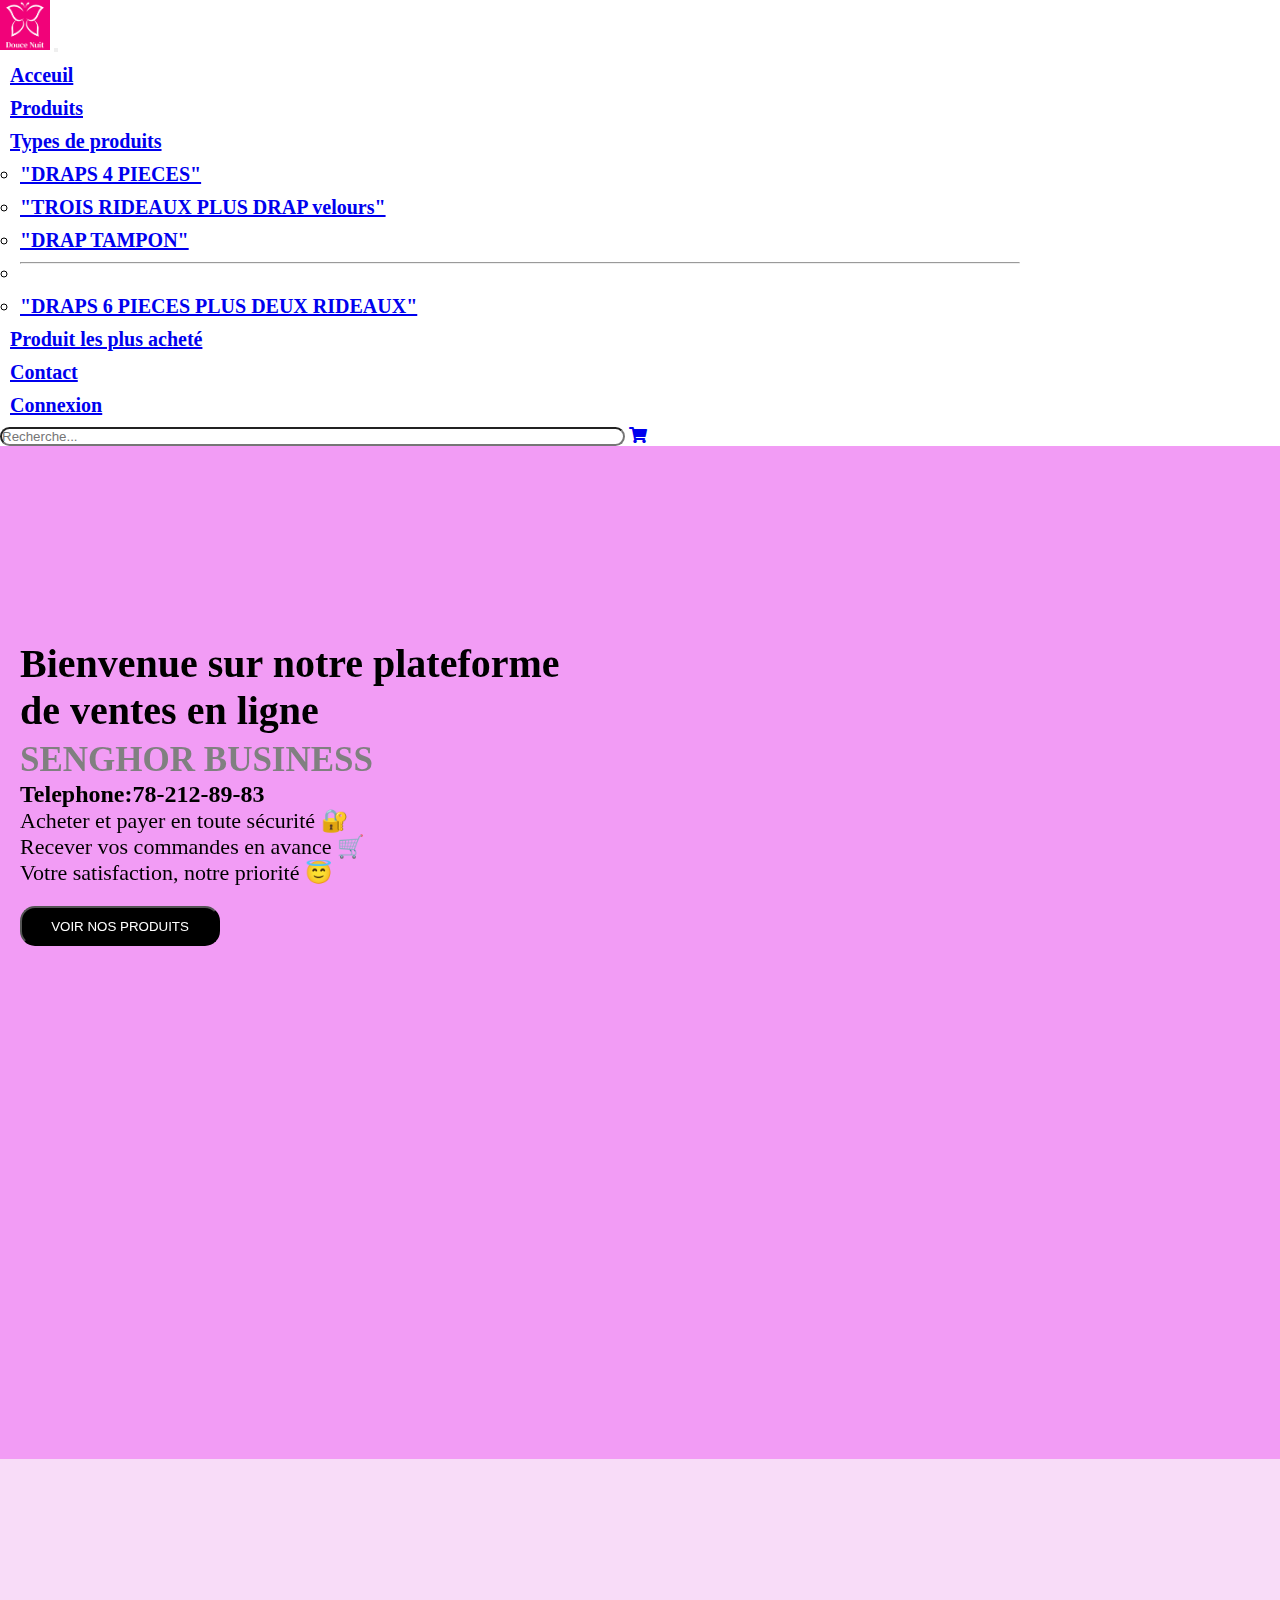
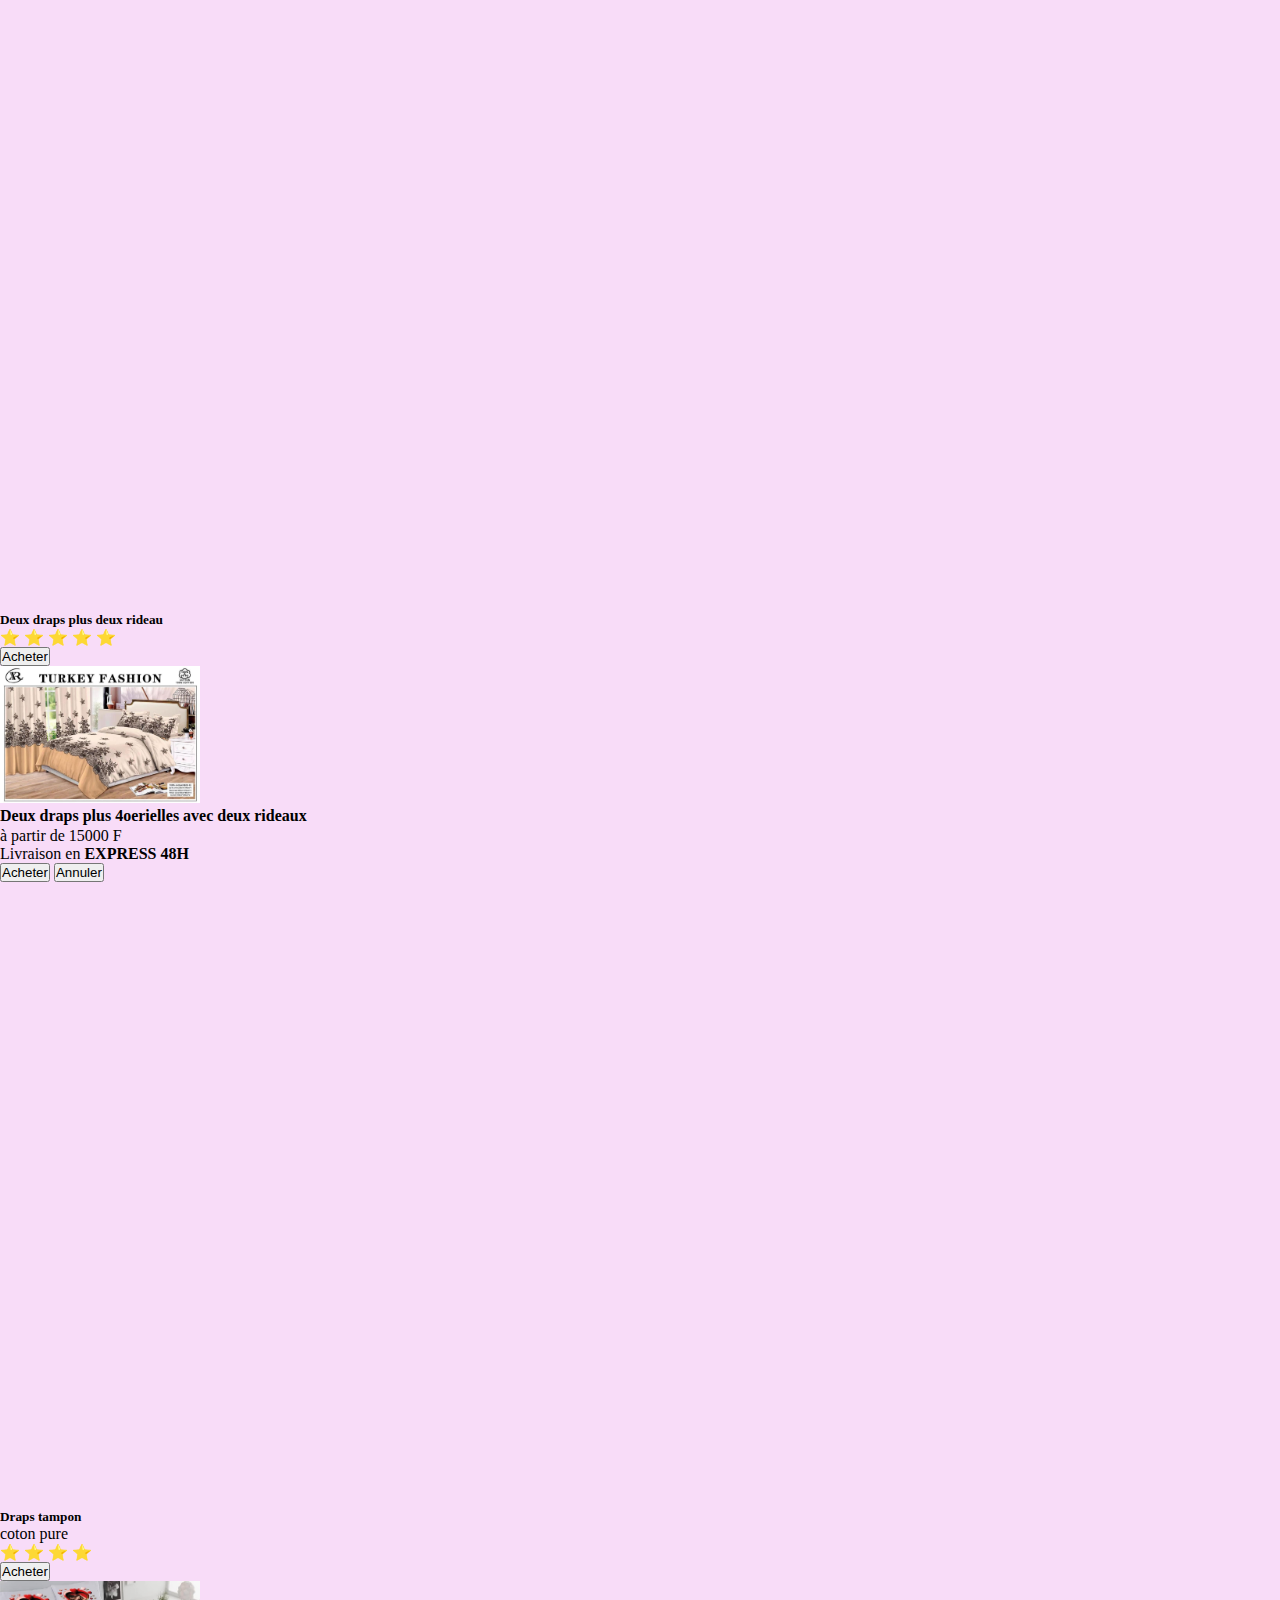
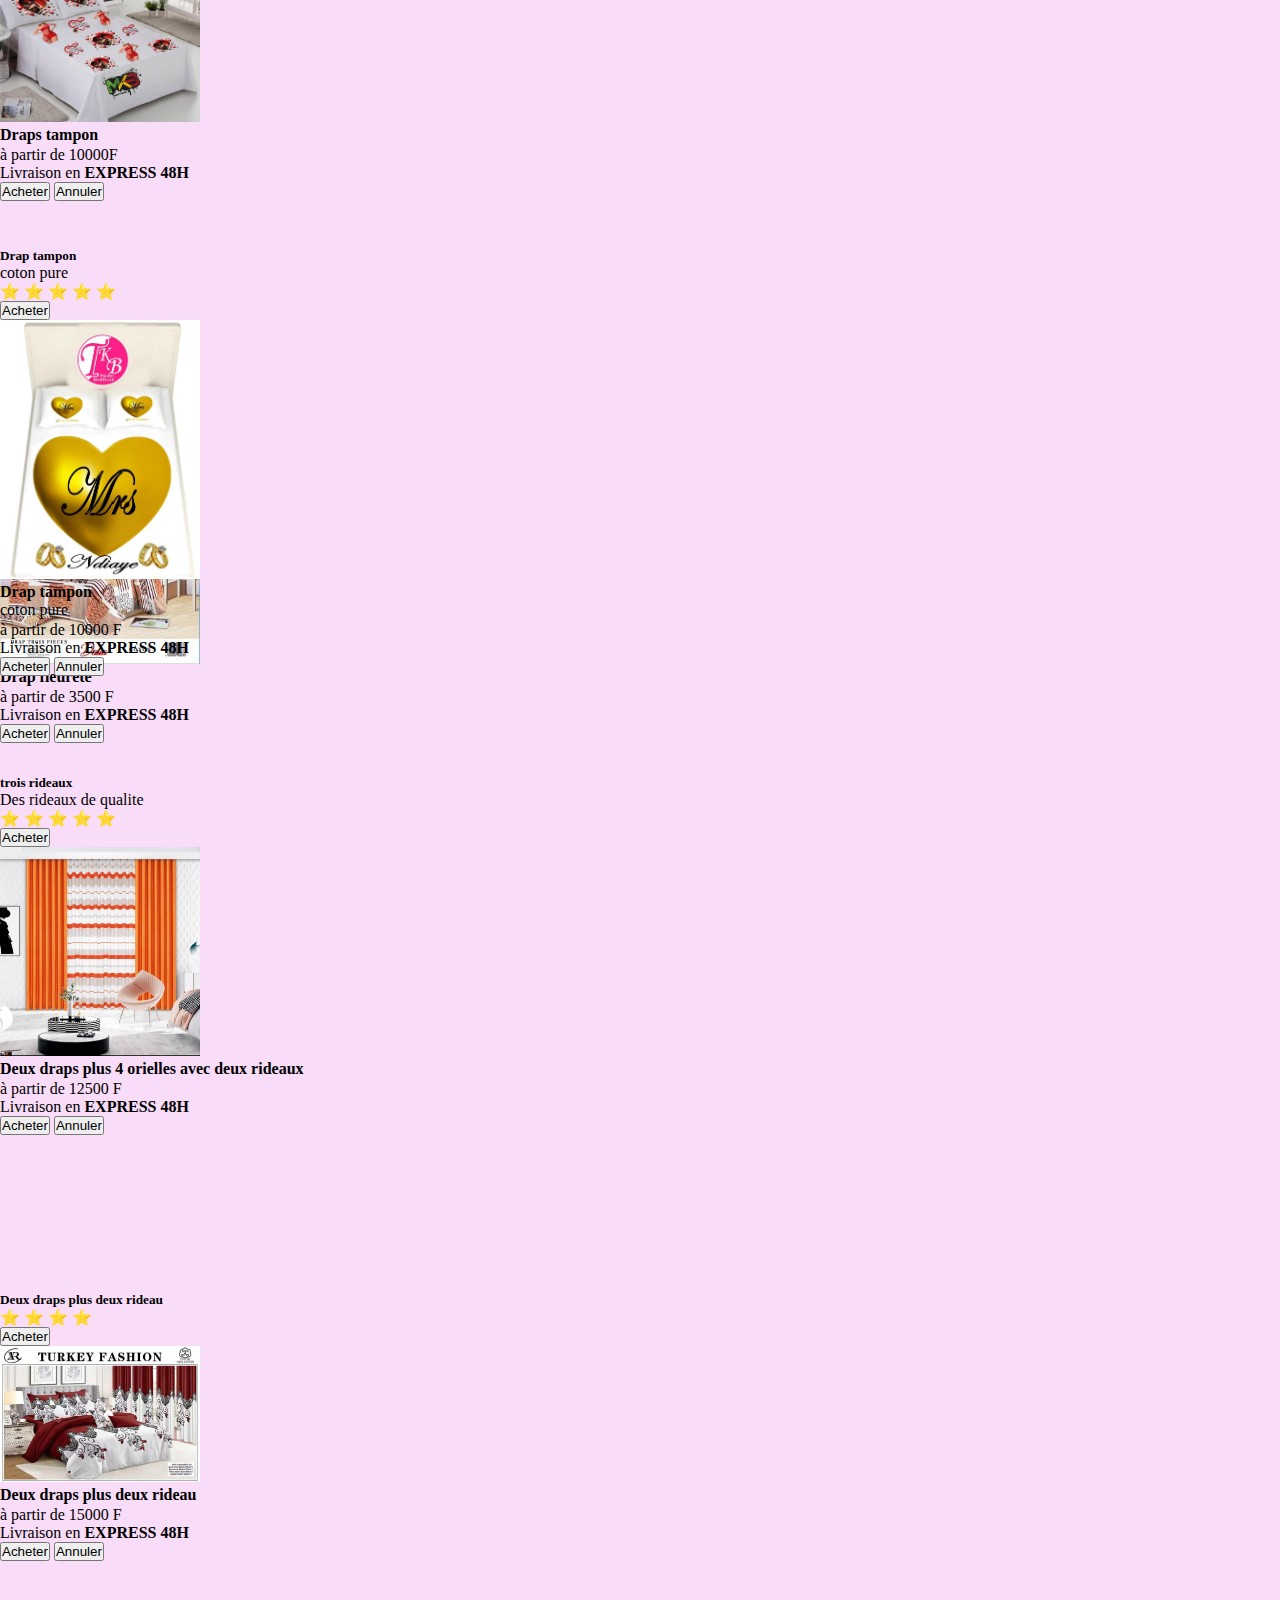
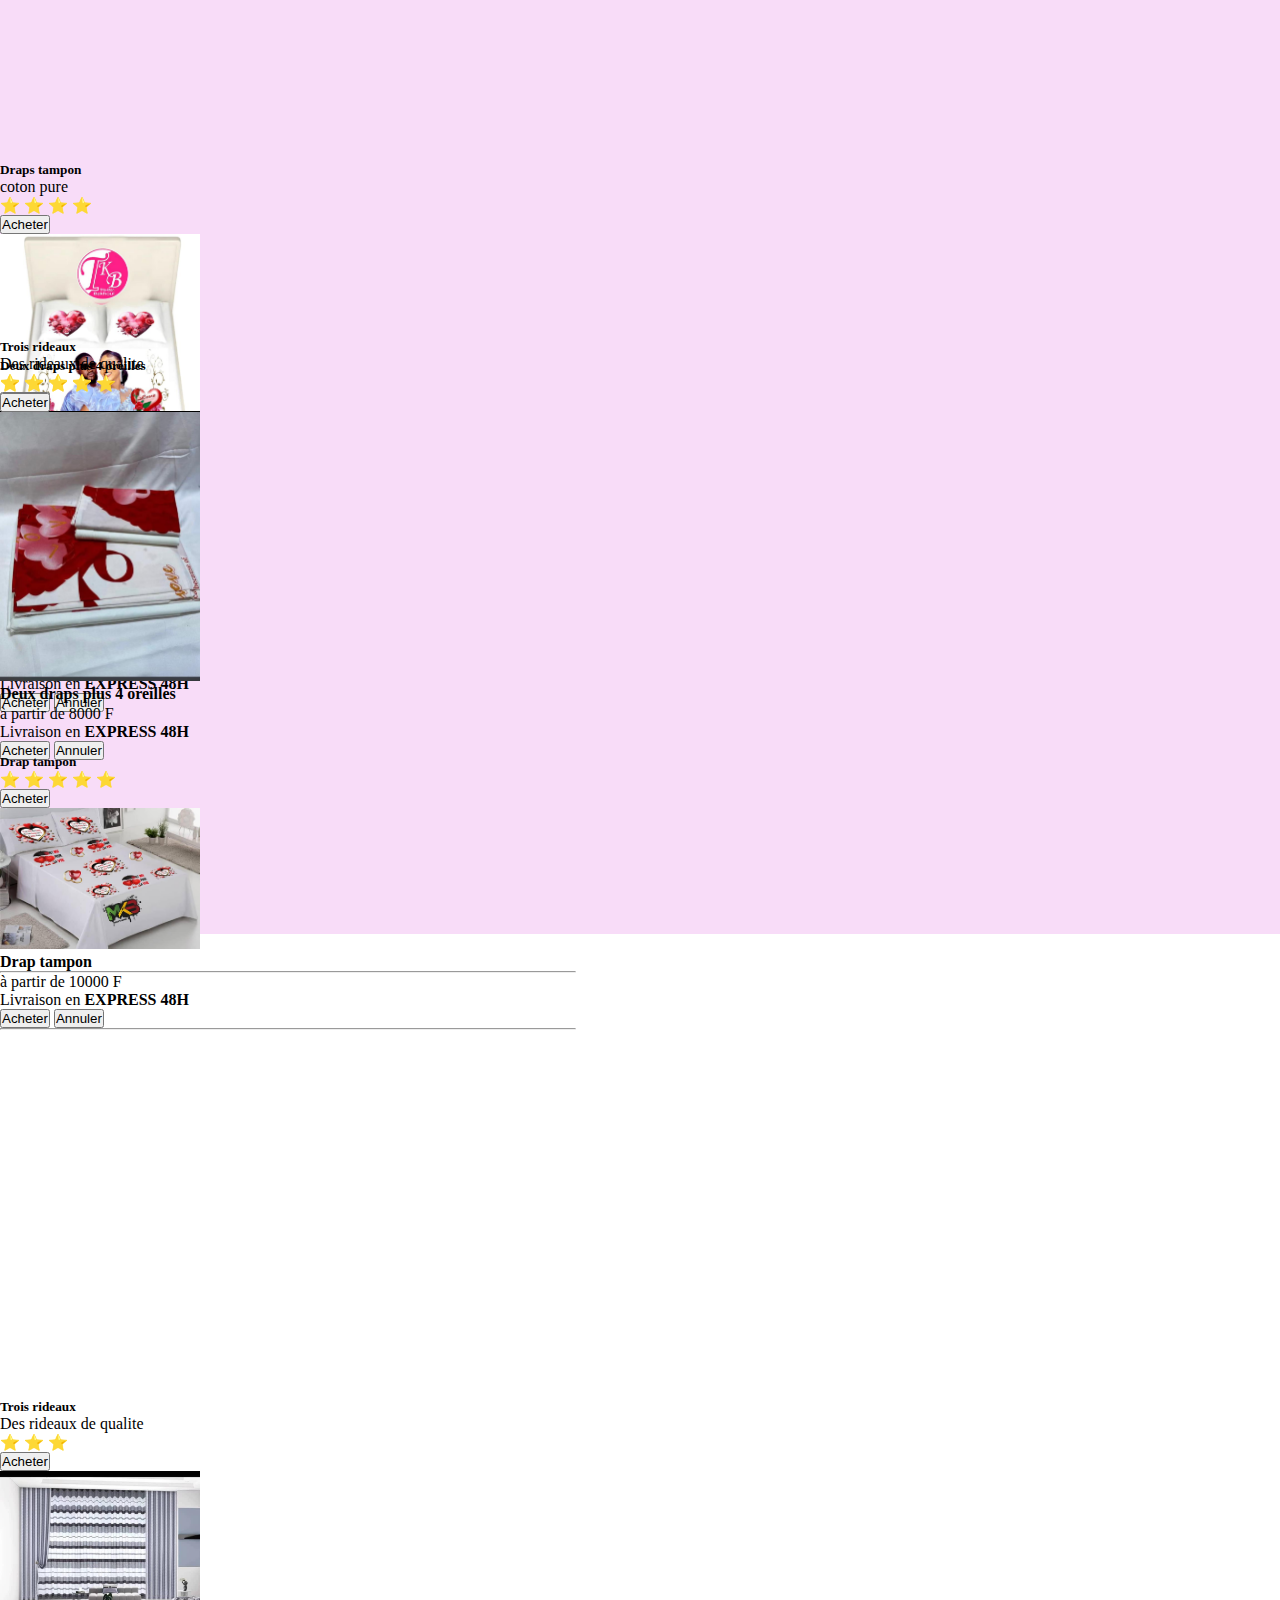
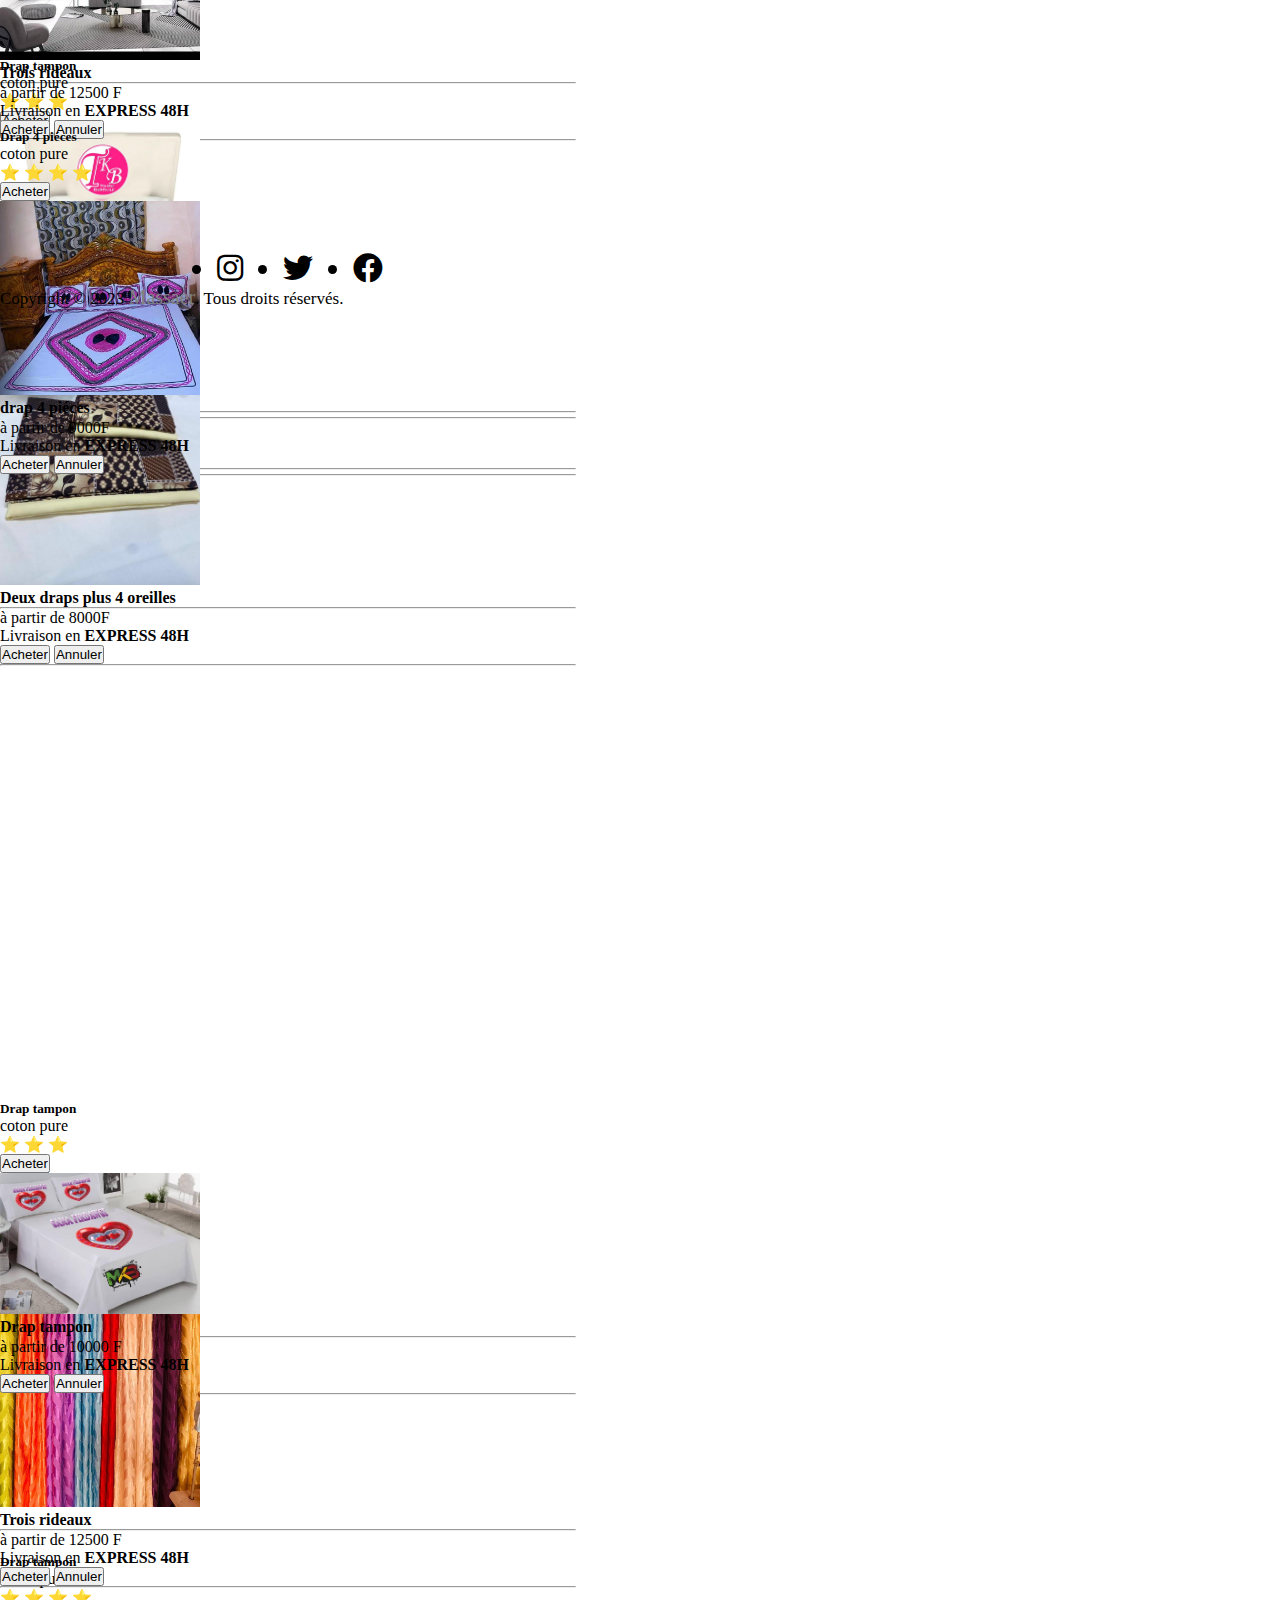
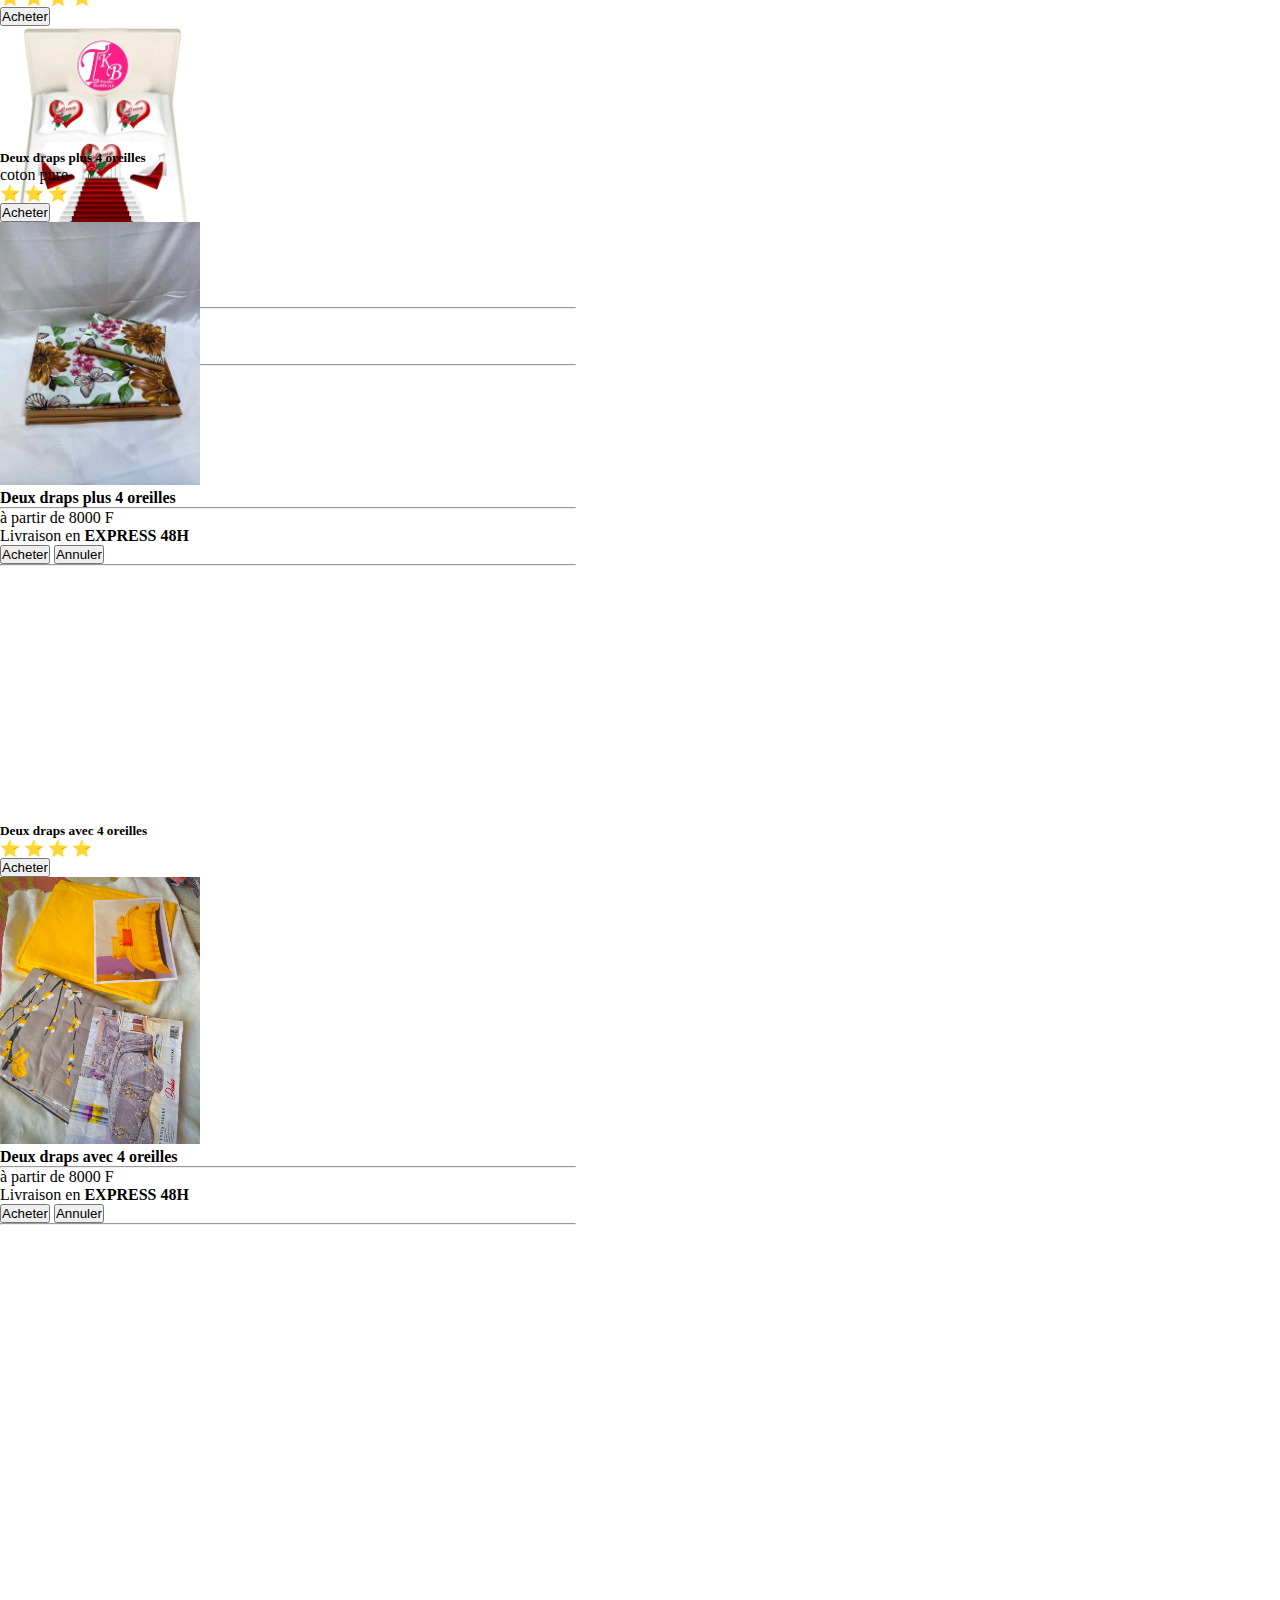
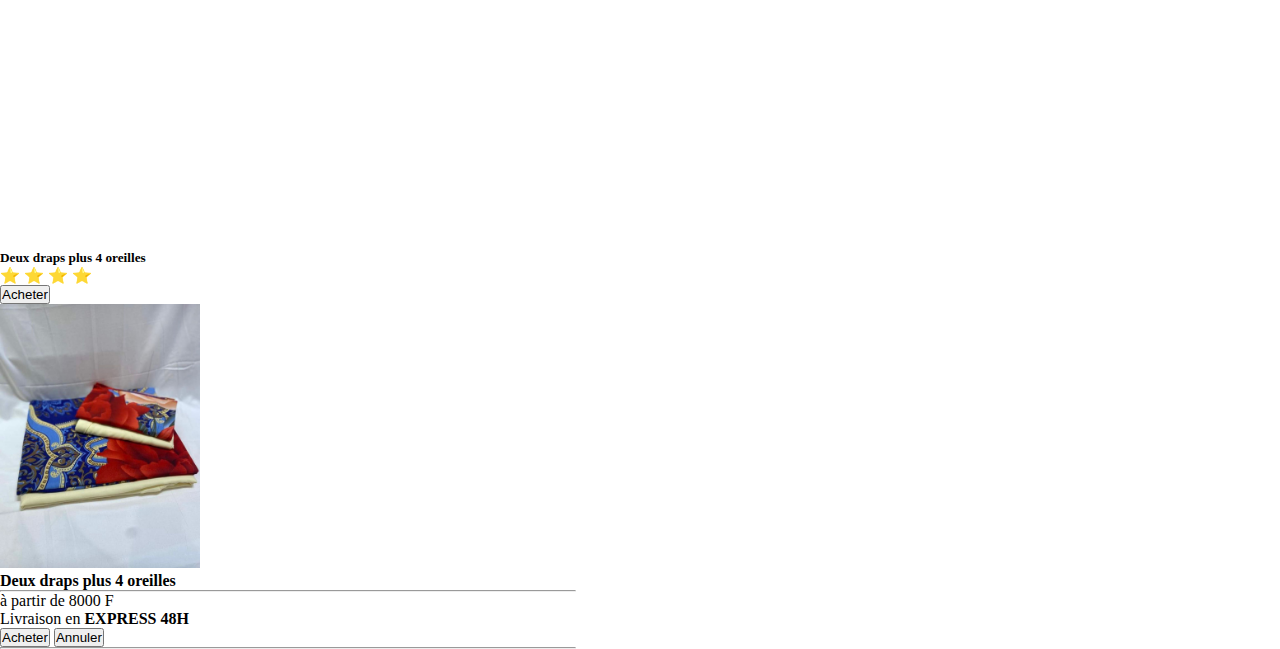
==== index.html @ 6aaa04ad "ajouter" ====
<!DOCTYPE html>
<html lang="en">

<head>
    <meta charset="UTF-8">
    <meta http-equiv="X-UA-Compatible" content="IE=edge">
    <meta name="viewport" content="width=device-width, initial-scale=1.0">
    <title>Senghor Business</title>
    <!-- CSS only -->
    <link rel="stylesheet" href="./style.css">
    <link rel="stylesheet" href="responsive.css">
    <!-- Bootstrap link -->
    <link href="https://cdn.jsdelivr.net/npm/bootstrap@5.2.0/dist/css/bootstrap.min.css" rel="stylesheet"
        integrity="sha384-gH2yIJqKdNHPEq0n4Mqa/HGKIhSkIHeL5AyhkYV8i59U5AR6csBvApHHNl/vI1Bx" crossorigin="anonymous">
    <!-- Fontawesome Link -->
    <link rel="stylesheet" href="https://cdnjs.cloudflare.com/ajax/libs/font-awesome/5.15.4/css/all.min.css"
        integrity="sha512-1ycn6IcaQQ40/MKBW2W4Rhis/DbILU74C1vSrLJxCq57o941Ym01SwNsOMqvEBFlcgUa6xLiPY/NS5R+E6ztJQ=="
        crossorigin="anonymous" referrerpolicy="no-referrer" />
    <!-- AOS -->
    <link href="https://unpkg.com/aos@2.3.1/dist/aos.css" rel="stylesheet">
    <script src="https://unpkg.com/aos@2.3.1/dist/aos.js"></script>
</head>

<body>

    <p></p>
    <!-- navbar -->
    <header>
        <nav class="navbar navbar-expand-lg bg-dark position-fixed top-0">
            <div class="container-fluid">
                <a class="navbar-brand " href="index.html"><img class="bg-light rounded-circle mb-3" src="images/logo.png" alt="logo" width="50" height="50" ></a>
                <button class="navbar-toggler" type="button" data-bs-toggle="collapse" data-bs-target="#navbarSupportedContent"
                    aria-controls="navbarSupportedContent" aria-expanded="false" aria-label="Toggle navigation">
                    <span class="navbar-toggler-icon"></span>
                </button>
                <div class="collapse navbar-collapse" id="navbarSupportedContent">
                    <ul class="navbar-nav ms-auto mb-3 mb-lg-0 ">
                        <li class="nav-item">
                            <a class="nav-link active  text-light" aria-current="page" href="./index.html">Acceuil</a>
                        </li>
                        <li class="nav-item">
                            <a class="nav-link text-light" href="produit.html">Produits</a>
                        </li>
                        <li class="nav-item dropdown">
                            <a class="nav-link dropdown-toggle text-light" href="#" role="button" data-bs-toggle="dropdown"
                                aria-expanded="false">
                                Types de produits
                            </a>
                            <ul class="dropdown-menu">
                                <li><a class="dropdown-item" href="./produit.html">"DRAPS 4 PIECES"</a></li>
                                <li><a class="dropdown-item" href="./produit.html">"TROIS RIDEAUX PLUS DRAP velours"</a></li>
                                <li><a class="dropdown-item" href="./produit.html">"DRAP TAMPON"</a></li>
                                <li>
                                    <hr class="dropdown-divider">
                                </li>
                                <li><a class="dropdown-item" href="./produit.html">"DRAPS 6 PIECES PLUS DEUX RIDEAUX"</a></li>
                            </ul>
                        </li>
                        <li class="nav-item">
                            <a class="nav-link  text-light" href="./plus-achetés.html">Produit les plus acheté</a>
                        </li>
                        <li class="nav-item">
                            <a class="nav-link  text-light" href="contact.html">Contact</a>
                        </li>
                        <li class="nav-item">
                            <a class="nav-link  text-light" href="./connexion.html">Connexion</a>
                        </li>
                        <!-- <li class="nav-item">
                            <a class="nav-link text-light" href="./produit.html"><i class="fas fa-shopping-cart"></i></a>
                        </li> -->
                    </ul>
                    <form class="d-flex" role="search">
                        <input class="form-control me-2 " type="search" placeholder="Recherche..." aria-label="Search">
                        <!-- <button class="btn btn-outline-dark" type="submit">Recherche</button> -->
                        <a class="nav-link text-light pt-2 ms-1" href="./produit.html"><i class="fas fa-shopping-cart"></i></a>
                    </form>
                </div>
            </div>
        </nav>
    </header>

    <!-- banniére -->
    <section class="container-fluid banner  pb-5">
        <div class="container">
            <div class="row" style="padding-top: 100px;">
                <div class="col-lg-6 col-md-12 col-sm-12 description" data-aos="zoom-in" data-aos-duration="2500">
                    <h1>Bienvenue sur notre plateforme <br>de ventes en ligne <br><span class="my-5">SENGHOR BUSINESS</span></h1>
                    <h2>Telephone:78-212-89-83</h2>
                    <p>Acheter et payer en toute sécurité <span class="emoji">&#128272</span>
                        <br>Recever vos commandes en avance <span class="emoji">&#128722</span>
                        <br>Votre satisfaction, notre priorité <span class="emoji">&#128519</span>
                    </p>
                    <a href="./produit.html"><button class="contact_button">VOIR NOS PRODUITS</button></a>
                </div>
                <div class="col-lg-6 col-md-12 col-sm-12 center div-rigth " data-aos="zoom-in" data-aos-duration="2500">
                    <img src="./images/drap1.jpg" class="img-thumbnail img-fluid " style="height: 400px;">
                    <div class="d-flex right_button center">
                        <a href="./contact.html"><button class="contact_button">Contactez-Nous</button></a>
                        <a href="./produit.html"><button class="buy_button">Passez Une Commande</button></a>
                    </div>
                </div>
            </div>
        </div>
    </section>


    <!-- ....................... -->
    <!-- Section 1 -->

    <section class="container-fluid plus">
        <div class="container my-5">
        <div class="row" style="padding-top: 50px;">
            <div class="col-lg-3 col-md-4 col-sm-12">
                <div class="card" style="width: 90%;height: 115%;">
                    <img src="images/drap11.jpg" class="card-img-top" style="height: 50%;" data-aos="zoom-in-up"
                    data-aos-duration="2500">
                    <div class="card-body">
                        <h5 class="card-title">Deux draps plus deux rideau</h5>
                        
                        <p class="mt-3">&#11088 &#11088 &#11088 &#11088 &#11088</p>
                        <!-- <a href="#" class="btn btn-dark">Acheter</a> -->
                        <!-- Button trigger modal -->
                        <button type="button" class="btn btn-dark mt-3" data-bs-toggle="modal"
                            data-bs-target="#exampleModal1">
                            Acheter
                        </button>

                        <!-- Modal -->
                        <div class="modal fade" id="exampleModal1" tabindex="-1" aria-labelledby="exampleModalLabel"
                            aria-hidden="true">
                            <div class="modal-dialog">
                                <div class="modal-content">
                                    <div class="modal-body">
                                        <div class="row">
                                            <div class="col-lg-6 col-md-12 col-sm-12">
                                                <img src="images/drap11.jpg" alt="">
                                            </div>
                                            <div class="col-lg-6 col-md-12 col-sm-12">
                                                <h4>Deux draps plus 4oerielles avec deux rideaux</h4>
                                                <hr>
                                                <p>à partir de 15000 F</p>
                                                <p>Livraison en <strong>EXPRESS 48H</strong></p>
                                                <button type="button" class="btn btn-dark">Acheter</button>
                                                <button type="button" class="btn btn-dark"data-bs-dismiss="modal">Annuler</button>
                                                <hr>                                              
                                            </div>
                                        </div>
                                    </div>
                                </div>
                            </div>
                        </div>
                    </div>
                </div>
            </div>
            <div class="col-lg-3 col-md-4 col-sm-12">
                <div class="card" style="width: 90%;height: 115%">
                    <img src="images/drap10.jpg" class="card-img-top"style="height: 50%;" data-aos="zoom-in-up"
                    data-aos-duration="2500">
                    <div class="card-body">
                        <h5 class="card-title">Draps tampon</h5>
                        <p class="card-text">coton pure</p>
                        <p class="mt-3">&#11088 &#11088 &#11088 &#11088</p>
                        <!-- <a href="#" class="btn btn-dark">Acheter</a> -->
                        <!-- Button trigger modal -->
                        <button type="button" class="btn btn-dark mt-2" data-bs-toggle="modal"
                            data-bs-target="#exampleModal2">
                            Acheter
                        </button>

                        <!-- Modal -->
                        <div class="modal fade" id="exampleModal2" tabindex="-1" aria-labelledby="exampleModalLabel"
                            aria-hidden="true">
                            <div class="modal-dialog">
                                <div class="modal-content">
                                    <div class="modal-body">
                                        <div class="row">
                                            <div class="col-lg-6 col-md-12 col-sm-12">
                                                <img src="images/drap10.jpg" alt="">
                                            </div>
                                            <div class="col-lg-6 col-md-12 col-sm-12">
                                                <h4>Draps tampon</h4>
                                                <hr>
                                                <p>à partir de 10000F</p>
                                                <p>Livraison en <strong>EXPRESS 48H</strong></p>
                                                <button type="button" class="btn btn-dark">Acheter</button>
                                                <button type="button" class="btn btn-dark"data-bs-dismiss="modal">Annuler</button>
                                                <hr>                                             
                                            </div>
                                        </div>
                                    </div>
                                </div>
                            </div>
                        </div>
                    </div>
                </div>
            </div>
            <div class="col-lg-3 col-md-4 col-sm-12">
                <div class="card" style="width: 90%;height: 115%;">
                    <img src="images/drap9.jpg" class="card-img-top" style="height: 55%;" data-aos="zoom-in-up"
                    data-aos-duration="2500">
                    <div class="card-body">
                        <h5 class="card-title">Drap fleurete </h5>
                        <p class="card-text">coton pure</p>
                        <p class="mb-4">&#11088 &#11088 &#11088 </p>
                        <!-- <a href="#" class="btn btn-dark">Acheter</a> -->
                        <!-- Button trigger modal -->
                        <button type="button" class="btn btn-dark mb-4 " data-bs-toggle="modal"
                            data-bs-target="#exampleModal3">
                            Acheter
                        </button>

                        <!-- Modal -->
                        <div class="modal fade" id="exampleModal3" tabindex="-1" aria-labelledby="exampleModalLabel"
                            aria-hidden="true">
                            <div class="modal-dialog">
                                <div class="modal-content">
                                    <div class="modal-body">
                                        <div class="row">
                                            <div class="col-lg-6 col-md-12 col-sm-12">
                                                <img src="images/drap9.jpg" alt="">
                                            </div>
                                            <div class="col-lg-6 col-md-12 col-sm-12">
                                                <h4>Drap fleurete</h4>
                                                <hr>
                                                <p>à partir de 3500 F</p>
                                                <p>Livraison en <strong>EXPRESS 48H</strong></p>
                                                <button type="button" class="btn btn-dark">Acheter</button>
                                                <button type="button" class="btn btn-dark"data-bs-dismiss="modal">Annuler</button>
                                                <hr>
                                                
                                            </div>
                                        </div>
                                    </div>
                                </div>
                            </div>
                        </div>
                    </div>
                </div>
            </div>
            <div class="col-lg-3 col-md-4 col-sm-12">
                <div class="card" style="width: 90%;height: 115%">
                    <img src="images/drap8.jpg" class="card-img-top"style="height: 50%;"; data-aos="zoom-in-up"
                    data-aos-duration="2500">
                    <div class="card-body">
                        <h5 class="card-title">Deux draps plus deux rideau</h5>
                        
                        <p class="mt-3">&#11088 &#11088 &#11088 &#11088 </p>
                        <!-- <a href="#" class="btn btn-dark">Acheter</a> -->
                        <!-- Button trigger modal -->
                        <button type="button" class="btn btn-dark mt-3" data-bs-toggle="modal"
                            data-bs-target="#exampleModal4">
                            Acheter
                        </button>

                        <!-- Modal -->
                        <div class="modal fade" id="exampleModal4" tabindex="-1" aria-labelledby="exampleModalLabel"
                            aria-hidden="true">
                            <div class="modal-dialog">
                                <div class="modal-content">
                                    <div class="modal-body">
                                        <div class="row">
                                            <div class="col-lg-6 col-md-12 col-sm-12">
                                                <img src="images/drap8.jpg" alt="">
                                            </div>
                                            <div class="col-lg-6 col-md-12 col-sm-12">
                                                <h4>Deux draps plus deux rideau</h4>
                                                <hr>
                                                <p>à partir de 15000 F</p>
                                                <p>Livraison en <strong>EXPRESS 48H</strong></p>
                                                <button type="button" class="btn btn-dark">Acheter</button>
                                                <button type="button" class="btn btn-dark"data-bs-dismiss="modal">Annuler</button>
                                                <hr>                                               
                                            </div>
                                        </div>
                                    </div>
                                </div>
                            </div>
                        </div>
                    </div>
                </div>
            </div>
        </div>
    </div>
    </section>

    <!-- ....................... -->
<!-- Section 000 -->

<section class="container-fluid plus">
    <div class="container my-5">
    <div class="row" style="padding-top: 50px;">
        <div class="col-lg-3 col-md-4 col-sm-12">
            <div class="card" style="width: 90%;height: 95%;">
                <img src="images/dra30.jpg" class="card-img-top" style="height: 50%;" data-aos="zoom-in-up"
                data-aos-duration="2500">
                <div class="card-body">
                    <h5 class="card-title">Drap tampon</h5>
                    <p class="card-text">coton pure</p>
                    <p class="mt-3">&#11088 &#11088 &#11088 &#11088 &#11088</p>
                    <!-- <a href="#" class="btn btn-dark">Acheter</a> -->
                    <!-- Button trigger modal -->
                    <button type="button" class="btn btn-dark mt-4" data-bs-toggle="modal"
                        data-bs-target="#exampleModal6">
                        Acheter
                    </button>

                    <!-- Modal -->
                    <div class="modal fade" id="exampleModal6" tabindex="-1" aria-labelledby="exampleModalLabel"
                        aria-hidden="true">
                        <div class="modal-dialog">
                            <div class="modal-content">
                                <div class="modal-body">
                                    <div class="row">
                                        <div class="col-lg-6 col-md-12 col-sm-12">
                                            <img src="images/dra30.jpg" alt="">
                                        </div>
                                        <div class="col-lg-6 col-md-12 col-sm-12">
                                            <h4>Drap tampon</h4>
                                            
                                            <p class="card-text">coton pure</p>
                                            <hr>
                                            <p>à partir de 10000 F</p>
                                            <p>Livraison en <strong>EXPRESS 48H</strong></p>
                                            <button type="button" class="btn btn-dark">Acheter</button>
                                            <button type="button" class="btn btn-dark"data-bs-dismiss="modal">Annuler</button>
                                            <hr>                                              
                                        </div>
                                    </div>
                                </div>
                            </div>
                        </div>
                    </div>
                </div>
            </div>
        </div>
        <div class="col-lg-3 col-md-4 col-sm-12">
            <div class="card" style="width: 90%;height: 95%">
                <img src="images/dra34.jpg" class="card-img-top"style="height: 50%;" data-aos="zoom-in-up"
                data-aos-duration="2500">
                <div class="card-body">
                    <h5 class="card-title">Draps tampon</h5>
                    <p class="card-text">coton pure</p>
                    <p class="mt-3">&#11088 &#11088 &#11088 &#11088</p>
                    <!-- <a href="#" class="btn btn-dark">Acheter</a> -->
                    <!-- Button trigger modal -->
                    <button type="button" class="btn btn-dark mt-4" data-bs-toggle="modal"
                        data-bs-target="#exampleModal8">
                        Acheter
                    </button>

                    <!-- Modal -->
                    <div class="modal fade" id="exampleModal8" tabindex="-1" aria-labelledby="exampleModalLabel"
                        aria-hidden="true">
                        <div class="modal-dialog">
                            <div class="modal-content">
                                <div class="modal-body">
                                    <div class="row">
                                        <div class="col-lg-6 col-md-12 col-sm-12">
                                            <img src="images/dra34.jpg" alt="">
                                        </div>
                                        <div class="col-lg-6 col-md-12 col-sm-12">
                                            <h4>Draps tampon</h4>
                                            <hr>
                                            <p>à partir de 10000F</p>
                                            <p>Livraison en <strong>EXPRESS 48H</strong></p>
                                            <button type="button" class="btn btn-dark">Acheter</button>
                                            <button type="button" class="btn btn-dark"data-bs-dismiss="modal">Annuler</button>
                                            <hr>                                             
                                        </div>
                                    </div>
                                </div>
                            </div>
                        </div>
                    </div>
                </div>
            </div>
        </div>
        <div class="col-lg-3 col-md-4 col-sm-12">
            <div class="card" style="width: 90%;height: 95%;">
                <img src="images/dra33.jpg" class="card-img-top" style="height: 50%;" data-aos="zoom-in-up"
                data-aos-duration="2500">
                <div class="card-body">
                    <h5 class="card-title">Drap tampon </h5>
                    <p class="card-text">coton pure</p>
                    <p class="mt-3">&#11088 &#11088 &#11088 </p>
                    <!-- <a href="#" class="btn btn-dark">Acheter</a> -->
                    <!-- Button trigger modal -->
                    <button type="button" class="btn btn-dark mt-4" data-bs-toggle="modal"
                        data-bs-target="#exampleModal7">
                        Acheter
                    </button>

                    <!-- Modal -->
                    <div class="modal fade" id="exampleModal7" tabindex="-1" aria-labelledby="exampleModalLabel"
                        aria-hidden="true">
                        <div class="modal-dialog">
                            <div class="modal-content">
                                <div class="modal-body">
                                    <div class="row">
                                        <div class="col-lg-6 col-md-12 col-sm-12">
                                            <img src="images/dra33.jpg" alt="">
                                        </div>
                                        <div class="col-lg-6 col-md-12 col-sm-12">
                                            <h4>Drap tampon</h4>
                                            <hr>
                                            <p>à partir de 10000</p>
                                            <p>Livraison en <strong>EXPRESS 48H</strong></p>
                                            <button type="button" class="btn btn-dark">Acheter</button>
                                            <button type="button" class="btn btn-dark"data-bs-dismiss="modal">Annuler</button>
                                            <hr>
                                            
                                        </div>
                                    </div>
                                </div>
                            </div>
                        </div>
                    </div>
                </div>
            </div>
        </div>
        <div class="col-lg-3 col-md-4 col-sm-12">
            <div class="card" style="width: 90%;height: 95%">
                <img src="images/dra32.jpg" class="card-img-top"style="height: 50%;"; data-aos="zoom-in-up"
                data-aos-duration="2500">
                <div class="card-body">
                    <h5 class="card-title">Drap tampon</h5>
                    <p class="card-text">coton pure</p>
                    <p class="mt-3">&#11088 &#11088 &#11088 &#11088 </p>
                    <!-- <a href="#" class="btn btn-dark">Acheter</a> -->
                    <!-- Button trigger modal -->
                    <button type="button" class="btn btn-dark mt-2" data-bs-toggle="modal"
                        data-bs-target="#exampleModal17">
                        Acheter
                    </button>

                    <!-- Modal -->
                    <div class="modal fade" id="exampleModal17" tabindex="-1" aria-labelledby="exampleModalLabel"
                        aria-hidden="true">
                        <div class="modal-dialog">
                            <div class="modal-content">
                                <div class="modal-body">
                                    <div class="row">
                                        <div class="col-lg-6 col-md-12 col-sm-12">
                                            <img src="images/dra32.jpg" alt="">
                                        </div>
                                        <div class="col-lg-6 col-md-12 col-sm-12">
                                            <h4>Drap tampon</h4>
                                            <hr>
                                            <p>à partir de 10000 F</p>
                                            <p>Livraison en <strong>EXPRESS 48H</strong></p>
                                            <button type="button" class="btn btn-dark">Acheter</button>
                                            <button type="button" class="btn btn-dark"data-bs-dismiss="modal">Annuler</button>
                                            <hr>                                               
                                        </div>
                                    </div>
                                </div>
                            </div>
                        </div>
                    </div>
                </div>
            </div>
        </div>
    </div>
</div>
</section>

<!-- ....................... -->

 <!-- Section 11 -->
 <section class="container-fluid plus">
    <div class="container my-5">
    <div class="row" style="padding-top: 50px;">
        <div class="col-lg-3 col-md-4 col-sm-12">
            <div class="card" style="width: 90%;height: 90%;">
                <img src="images/rideau1.jpg" class="card-img-top" style="height: 50%;" data-aos="zoom-in-up"
                data-aos-duration="2500">
                <div class="card-body">
                    <h5 class="card-title"> trois rideaux</h5>
                    <p class="card-text">Des rideaux de qualite</p>
                    <p class="mt-5">&#11088 &#11088 &#11088 &#11088 &#11088</p>
                    <!-- <a href="#" class="btn btn-dark">Acheter</a> -->
                    <!-- Button trigger modal -->
                    <button type="button" class="btn btn-dark mt-4" data-bs-toggle="modal"
                        data-bs-target="#exampleModal18">
                        Acheter
                    </button>

                    <!-- Modal -->
                    <div class="modal fade" id="exampleModal18" tabindex="-1" aria-labelledby="exampleModalLabel"
                        aria-hidden="true">
                        <div class="modal-dialog">
                            <div class="modal-content">
                                <div class="modal-body">
                                    <div class="row">
                                        <div class="col-lg-6 col-md-12 col-sm-12">
                                            <img src="images/rideau1.jpg" alt="">
                                        </div>
                                        <div class="col-lg-6 col-md-12 col-sm-12">
                                            <h4>Deux draps plus 4 orielles avec deux rideaux</h4>
                                            <hr>
                                            <p>à partir de 12500 F</p>
                                            <p>Livraison en <strong>EXPRESS 48H</strong></p>
                                            <button type="button" class="btn btn-dark">Acheter</button>
                                            <button type="button" class="btn btn-dark"data-bs-dismiss="modal">Annuler</button>
                                            <hr>                                              
                                        </div>
                                    </div>
                                </div>
                            </div>
                        </div>
                    </div>
                </div>
            </div>
        </div>
        <div class="col-lg-3 col-md-4 col-sm-12">
            <div class="card" style="width: 90%;height: 90%">
                <img src="images/rose.jpg" class="card-img-top" style="height: 50%;" data-aos="zoom-in-up"
                data-aos-duration="2500">
                <div class="card-body">
                    <h5 class="card-title">Trois rideaux </h5>
                    <p class="card-text">Des rideaux de qualite</p>
                    <p class="mt-5">&#11088 &#11088 &#11088 &#11088</p>
                    <!-- <a href="#" class="btn btn-dark">Acheter</a> -->
                    <!-- Button trigger modal -->
                    <button type="button" class="btn btn-dark mt-4" data-bs-toggle="modal"
                        data-bs-target="#exampleModal10">
                        Acheter
                    </button>

                    <!-- Modal -->
                    <div class="modal fade" id="exampleModal10" tabindex="-1" aria-labelledby="exampleModalLabel"
                        aria-hidden="true">
                        <div class="modal-dialog">
                            <div class="modal-content">
                                <div class="modal-body">
                                    <div class="row">
                                        <div class="col-lg-6 col-md-12 col-sm-12">
                                            <img src="images/rose.jpg" alt="">
                                        </div>
                                        <div class="col-lg-6 col-md-12 col-sm-12">
                                            <h4>trois rideau</h4>
                                            <hr>
                                            <p>à partir de 12500</p>
                                            <p>Livraison en <strong>EXPRESS 48H</strong></p>
                                            <button type="button" class="btn btn-dark">Acheter</button>
                                            <button type="button" class="btn btn-dark"data-bs-dismiss="modal">Annuler</button>
                                            <hr>                                             
                                        </div>
                                    </div>
                                </div>
                            </div>
                        </div>
                    </div>
                </div>
            </div>
        </div>
        <div class="col-lg-3 col-md-4 col-sm-12">
            <div class="card" style="width: 90%;height: 90%;">
                <img src="images/rideau3.jpg" class="card-img-top" style="height: 50%;" data-aos="zoom-in-up"
                data-aos-duration="2500">
                <div class="card-body">
                    <h5 class="card-title">Trois rideaux </h5>
                    <p class="card-text">Des rideaux de qualite</p>
                    <p class="mt-4">&#11088 &#11088 &#11088 </p>
                    <!-- <a href="#" class="btn btn-dark">Acheter</a> -->
                    <!-- Button trigger modal -->
                    <button type="button" class="btn btn-dark mt-5" data-bs-toggle="modal"
                        data-bs-target="#exampleModal15">
                        Acheter
                    </button>

                    <!-- Modal -->
                    <div class="modal fade" id="exampleModal15" tabindex="-1" aria-labelledby="exampleModalLabel"
                        aria-hidden="true">
                        <div class="modal-dialog">
                            <div class="modal-content">
                                <div class="modal-body">
                                    <div class="row">
                                        <div class="col-lg-6 col-md-12 col-sm-12">
                                            <img src="images/rideau3.jpg" alt="">
                                        </div>
                                        <div class="col-lg-6 col-md-12 col-sm-12">
                                            <h4>Trois rideaux</h4>
                                            <hr>
                                            <p>à partir de 12500 F</p>
                                            <p>Livraison en <strong>EXPRESS 48H</strong></p>
                                            <button type="button" class="btn btn-dark">Acheter</button>
                                            <button type="button" class="btn btn-dark"data-bs-dismiss="modal">Annuler</button>
                                            <hr>
                                            
                                        </div>
                                    </div>
                                </div>
                            </div>
                        </div>
                    </div>
                </div>
            </div>
        </div>
        <div class="col-lg-3 col-md-4 col-sm-12">
            <div class="card" style="width: 90%;height: 90%">
                <img src="images/rideau4.jpg" class="card-img-top" style="height: 50%;" data-aos="zoom-in-up"
                data-aos-duration="2500">
                <div class="card-body">
                    <h5 class="card-title">Trois rideaux</h5>
                    <p class="card-text">Des rideaux de qualite</p>
                    <p class="mt-5">&#11088 &#11088 &#11088 &#11088 </p>
                    <!-- <a href="#" class="btn btn-dark">Acheter</a> -->
                    <!-- Button trigger modal -->
                    <button type="button" class="btn btn-dark mt-4" data-bs-toggle="modal"
                        data-bs-target="#exampleModal12">
                        Acheter
                    </button>

                    <!-- Modal -->
                    <div class="modal fade" id="exampleModal12" tabindex="-1" aria-labelledby="exampleModalLabel"
                        aria-hidden="true">
                        <div class="modal-dialog">
                            <div class="modal-content">
                                <div class="modal-body">
                                    <div class="row">
                                        <div class="col-lg-6 col-md-12 col-sm-12">
                                            <img src="images/rideau4.jpg" alt="">
                                        </div>
                                        <div class="col-lg-6 col-md-12 col-sm-12">
                                            <h4>Trois rideaux</h4>
                                            <hr>
                                            <p>à partir de 12500 F</p>
                                            <p>Livraison en <strong>EXPRESS 48H</strong></p>
                                            <button type="button" class="btn btn-dark">Acheter</button>
                                            <button type="button" class="btn btn-dark"data-bs-dismiss="modal">Annuler</button>
                                            <hr>                                               
                                        </div>
                                    </div>
                                </div>
                            </div>
                        </div>
                    </div>
                </div>
            </div>
        </div>
    </div>
</div>
</section>

 <!-- ....................... -->


 <section class="container-fluid plus">
    <div class="container my-5">
    <div class="row" style="padding-top: 50px;">
        <div class="col-lg-3 col-md-4 col-sm-12">
            <div class="card" style="width: 90%;height: 95%;">
                <img src="images/drap37.jpg" class="card-img-top" style="height: 50%;" data-aos="zoom-in-up"
                data-aos-duration="2500">
                <div class="card-body">
                    <h5 class="card-title">Deux draps plus 4 oreilles</h5>
                    
                    <p class="mt-3">&#11088 &#11088 &#11088 &#11088 &#11088</p>
                    <!-- <a href="#" class="btn btn-dark">Acheter</a> -->
                    <!-- Button trigger modal -->
                    <button type="button" class="btn btn-dark mt-4" data-bs-toggle="modal"
                        data-bs-target="#exampleModal1">
                        Acheter
                    </button>

                    <!-- Modal -->
                    <div class="modal fade" id="exampleModal1" tabindex="-1" aria-labelledby="exampleModalLabel"
                        aria-hidden="true">
                        <div class="modal-dialog">
                            <div class="modal-content">
                                <div class="modal-body">
                                    <div class="row">
                                        <div class="col-lg-6 col-md-12 col-sm-12">
                                            <img src="images/drap37.jpg" alt="">
                                        </div>
                                        <div class="col-lg-6 col-md-12 col-sm-12">
                                            <h4>Deux draps plus 4 oreilles</h4>
                                            <hr>
                                            <p>à partir de 8000 F</p>
                                            <p>Livraison en <strong>EXPRESS 48H</strong></p>
                                            <button type="button" class="btn btn-dark">Acheter</button>
                                            <button type="button" class="btn btn-dark"data-bs-dismiss="modal">Annuler</button>
                                            <hr>                                              
                                        </div>
                                    </div>
                                </div>
                            </div>
                        </div>
                    </div>
                </div>
            </div>
        </div>
        <div class="col-lg-3 col-md-4 col-sm-12">
            <div class="card" style="width: 90%;height: 95%">
                <img src="images/drap38.jpg" class="card-img-top"style="height: 50%;" data-aos="zoom-in-up"
                data-aos-duration="2500">
                <div class="card-body">
                    <h5 class="card-title">Deux draps plus 4 oreilles</h5>
                    <p class="card-text">coton pure</p>
                    <p class="mt-3">&#11088 &#11088 &#11088 &#11088</p>
                    <!-- <a href="#" class="btn btn-dark">Acheter</a> -->
                    <!-- Button trigger modal -->
                    <button type="button" class="btn btn-dark mt-4" data-bs-toggle="modal"
                        data-bs-target="#exampleModal2">
                        Acheter
                    </button>

                    <!-- Modal -->
                    <div class="modal fade" id="exampleModal2" tabindex="-1" aria-labelledby="exampleModalLabel"
                        aria-hidden="true">
                        <div class="modal-dialog">
                            <div class="modal-content">
                                <div class="modal-body">
                                    <div class="row">
                                        <div class="col-lg-6 col-md-12 col-sm-12">
                                            <img src="images/drap38.jpg" alt="">
                                        </div>
                                        <div class="col-lg-6 col-md-12 col-sm-12">
                                            <h4>Deux draps plus 4 oreilles</h4>
                                            <hr>
                                            <p>à partir de 8000F</p>
                                            <p>Livraison en <strong>EXPRESS 48H</strong></p>
                                            <button type="button" class="btn btn-dark">Acheter</button>
                                            <button type="button" class="btn btn-dark"data-bs-dismiss="modal">Annuler</button>
                                            <hr>                                             
                                        </div>
                                    </div>
                                </div>
                            </div>
                        </div>
                    </div>
                </div>
            </div>
        </div>
        <div class="col-lg-3 col-md-4 col-sm-12">
            <div class="card" style="width: 90%;height: 95%;">
                <img src="images/drap39.jpg" class="card-img-top" style="height: 52%;" data-aos="zoom-in-up"
                data-aos-duration="2500">
                <div class="card-body">
                    <h5 class="card-title">Deux draps plus 4 oreilles</h5>
                    <p class="card-text">coton pure</p>
                    <p class="mt-3">&#11088 &#11088 &#11088 </p>
                    <!-- <a href="#" class="btn btn-dark">Acheter</a> -->
                    <!-- Button trigger modal -->
                    <button type="button" class="btn btn-dark mt-4" data-bs-toggle="modal"
                        data-bs-target="#exampleModal3">
                        Acheter
                    </button>

                    <!-- Modal -->
                    <div class="modal fade" id="exampleModal3" tabindex="-1" aria-labelledby="exampleModalLabel"
                        aria-hidden="true">
                        <div class="modal-dialog">
                            <div class="modal-content">
                                <div class="modal-body">
                                    <div class="row">
                                        <div class="col-lg-6 col-md-12 col-sm-12">
                                            <img src="images/drap39.jpg" alt="">
                                        </div>
                                        <div class="col-lg-6 col-md-12 col-sm-12">
                                            <h4>Deux draps plus 4 oreilles</h4>
                                            <hr>
                                            <p>à partir de 8000 F</p>
                                            <p>Livraison en <strong>EXPRESS 48H</strong></p>
                                            <button type="button" class="btn btn-dark">Acheter</button>
                                            <button type="button" class="btn btn-dark"data-bs-dismiss="modal">Annuler</button>
                                            <hr>
                                            
                                        </div>
                                    </div>
                                </div>
                            </div>
                        </div>
                    </div>
                </div>
            </div>
        </div>
        <div class="col-lg-3 col-md-4 col-sm-12">
            <div class="card" style="width: 90%;height: 95%">
                <img src="images/drap40.jpg" class="card-img-top"style="height: 52%;"; data-aos="zoom-in-up"
                data-aos-duration="2500">
                <div class="card-body">
                    <h5 class="card-title">Deux draps plus 4 oreilles</h5>
                    
                    <p class="mt-3">&#11088 &#11088 &#11088 &#11088 </p>
                    <!-- <a href="#" class="btn btn-dark">Acheter</a> -->
                    <!-- Button trigger modal -->
                    <button type="button" class="btn btn-dark mt-2" data-bs-toggle="modal"
                        data-bs-target="#exampleModal4">
                        Acheter
                    </button>

                    <!-- Modal -->
                    <div class="modal fade" id="exampleModal4" tabindex="-1" aria-labelledby="exampleModalLabel"
                        aria-hidden="true">
                        <div class="modal-dialog">
                            <div class="modal-content">
                                <div class="modal-body">
                                    <div class="row">
                                        <div class="col-lg-6 col-md-12 col-sm-12">
                                            <img src="images/drap40.jpg" alt="">
                                        </div>
                                        <div class="col-lg-6 col-md-12 col-sm-12">
                                            <h4>Deux draps plus 4 oreilles</h4>
                                            <hr>
                                            <p>à partir de 8000 F</p>
                                            <p>Livraison en <strong>EXPRESS 48H</strong></p>
                                            <button type="button" class="btn btn-dark">Acheter</button>
                                            <button type="button" class="btn btn-dark"data-bs-dismiss="modal">Annuler</button>
                                            <hr>                                               
                                        </div>
                                    </div>
                                </div>
                            </div>
                        </div>
                    </div>
                </div>
            </div>
        </div>
    </div>
</div>
</section>



  <!-- Section 22 -->
  <section class="container-fluid plus">
    <div class="container my-5">
    <div class="row" style="padding-top: 50px;">
        <div class="col-lg-3 col-md-4 col-sm-12">
            <div class="card" style="width: 90%;height: 90%;">
                <img src="images/drap22.jpg" class="card-img-top" style="height: 55%;" data-aos="zoom-in-up"
                data-aos-duration="2500">
                <div class="card-body">
                    <h5 class="card-title">Drap tampon</h5>
                    
                    <p class="mt-5">&#11088 &#11088 &#11088 &#11088 &#11088</p>
                    <!-- <a href="#" class="btn btn-dark">Acheter</a> -->
                    <!-- Button trigger modal -->
                    <button type="button" class="btn btn-dark mt-5" data-bs-toggle="modal"
                        data-bs-target="#exampleModal13">
                        Acheter
                    </button>

                    <!-- Modal -->
                    <div class="modal fade" id="exampleModal13" tabindex="-1" aria-labelledby="exampleModalLabel"
                        aria-hidden="true">
                        <div class="modal-dialog">
                            <div class="modal-content">
                                <div class="modal-body">
                                    <div class="row">
                                        <div class="col-lg-6 col-md-12 col-sm-12">
                                            <img src="images/drap22.jpg" alt="">
                                        </div>
                                        <div class="col-lg-6 col-md-12 col-sm-12">
                                            <h4>Drap tampon</h4>
                                            <hr>
                                            <p>à partir de 10000 F</p>
                                            <p>Livraison en <strong>EXPRESS 48H</strong></p>
                                            <button type="button" class="btn btn-dark">Acheter</button>
                                            <button type="button" class="btn btn-dark"data-bs-dismiss="modal">Annuler</button>
                                            <hr>                                              
                                        </div>
                                    </div>
                                </div>
                            </div>
                        </div>
                    </div>
                </div>
            </div>
        </div>
        <div class="col-lg-3 col-md-4 col-sm-12">
            <div class="card" style="width: 90%;height: 90%">
                <img src="images/drap19.jpg" class="card-img-top" style="height: 55%;" data-aos="zoom-in-up"
                data-aos-duration="2500">
                <div class="card-body">
                    <h5 class="card-title">Drap 4 piéces</h5>
                    <p class="card-text">coton pure</p>
                    <p class="mt-5">&#11088 &#11088 &#11088 &#11088</p>
                    <!-- <a href="#" class="btn btn-dark">Acheter</a> -->
                    <!-- Button trigger modal -->
                    <button type="button" class="btn btn-dark mt-4" data-bs-toggle="modal"
                        data-bs-target="#exampleModal22">
                        Acheter
                    </button>

                    <!-- Modal -->
                    <div class="modal fade" id="exampleModal22" tabindex="-1" aria-labelledby="exampleModalLabel"
                        aria-hidden="true">
                        <div class="modal-dialog">
                            <div class="modal-content">
                                <div class="modal-body">
                                    <div class="row">
                                        <div class="col-lg-6 col-md-12 col-sm-12">
                                            <img src="images/drap19.jpg" alt="">
                                        </div>
                                        <div class="col-lg-6 col-md-12 col-sm-12">
                                            <h4>drap 4 piéces</h4>
                                            <hr>
                                            <p>à partir de 9000F</p>
                                            <p>Livraison en <strong>EXPRESS 48H</strong></p>
                                            <button type="button" class="btn btn-dark">Acheter</button>
                                            <button type="button" class="btn btn-dark"data-bs-dismiss="modal">Annuler</button>
                                            <hr>                                             
                                        </div>
                                    </div>
                                </div>
                            </div>
                        </div>
                    </div>
                </div>
            </div>
        </div>
        <div class="col-lg-3 col-md-4 col-sm-12">
            <div class="card" style="width: 90%;height: 90%;">
                <img src="images/drap20.jpg" class="card-img-top" style="height: 50%;" data-aos="zoom-in-up"
                data-aos-duration="2500">
                <div class="card-body">
                    <h5 class="card-title">Drap tampon </h5>
                    <p class="card-text">coton pure</p>
                    <p class="mt-4">&#11088 &#11088 &#11088 </p>
                    <!-- <a href="#" class="btn btn-dark">Acheter</a> -->
                    <!-- Button trigger modal -->
                    <button type="button" class="btn btn-dark mt-5" data-bs-toggle="modal"
                        data-bs-target="#exampleModal33">
                        Acheter
                    </button>

                    <!-- Modal -->
                    <div class="modal fade" id="exampleModal33" tabindex="-1" aria-labelledby="exampleModalLabel"
                        aria-hidden="true">
                        <div class="modal-dialog">
                            <div class="modal-content">
                                <div class="modal-body">
                                    <div class="row">
                                        <div class="col-lg-6 col-md-12 col-sm-12">
                                            <img src="images/drap20.jpg" alt="">
                                        </div>
                                        <div class="col-lg-6 col-md-12 col-sm-12">
                                            <h4>Drap tampon</h4>
                                            <hr>
                                            <p>à partir de 10000 F</p>
                                            <p>Livraison en <strong>EXPRESS 48H</strong></p>
                                            <button type="button" class="btn btn-dark">Acheter</button>
                                            <button type="button" class="btn btn-dark"data-bs-dismiss="modal">Annuler</button>
                                            <hr>
                                            
                                        </div>
                                    </div>
                                </div>
                            </div>
                        </div>
                    </div>
                </div>
            </div>
        </div>
        <div class="col-lg-3 col-md-4 col-sm-12">
            <div class="card" style="width: 90%;height: 90%">
                <img src="images/drap21.jpg" class="card-img-top" style="height: 50%;" data-aos="zoom-in-up"
                data-aos-duration="2500">
                <div class="card-body">
                    <h5 class="card-title">Deux draps avec 4 oreilles</h5>
                    
                    <p class="mt-5">&#11088 &#11088 &#11088 &#11088 </p>
                    <!-- <a href="#" class="btn btn-dark">Acheter</a> -->
                    <!-- Button trigger modal -->
                    <button type="button" class="btn btn-dark mt-4" data-bs-toggle="modal"
                        data-bs-target="#exampleModal01">
                        Acheter
                    </button>

                    <!-- Modal -->
                    <div class="modal fade" id="exampleModal01" tabindex="-1" aria-labelledby="exampleModalLabel"
                        aria-hidden="true">
                        <div class="modal-dialog">
                            <div class="modal-content">
                                <div class="modal-body">
                                    <div class="row">
                                        <div class="col-lg-6 col-md-12 col-sm-12">
                                            <img src="images/drap21.jpg" alt="">
                                        </div>
                                        <div class="col-lg-6 col-md-12 col-sm-12">
                                            <h4>Deux draps avec 4 oreilles</h4>
                                            <hr>
                                            <p>à partir de 8000 F</p>
                                            <p>Livraison en <strong>EXPRESS 48H</strong></p>
                                            <button type="button" class="btn btn-dark">Acheter</button>
                                            <button type="button" class="btn btn-dark"data-bs-dismiss="modal">Annuler</button>
                                            <hr>                                               
                                        </div>
                                    </div>
                                </div>
                            </div>
                        </div>
                    </div>
                </div>
            </div>
        </div>
    </div>
</div>
</section>




 <!-- ....................... -->

    <!-- Section 2 -->
    <div id="carouselExampleIndicators" class="carousel slide py-4" data-aos="zoom-in-up" data-aos-duration="2500">
        <div class="carousel-indicators">
            <button type="button" data-bs-target="#carouselExampleIndicators" data-bs-slide-to="0" class="active"
                aria-current="true" aria-label="Slide 1"></button>
            <button type="button" data-bs-target="#carouselExampleIndicators" data-bs-slide-to="1"
                aria-label="Slide 2"></button>
            <button type="button" data-bs-target="#carouselExampleIndicators" data-bs-slide-to="2"
                aria-label="Slide 3"></button>
        </div>
        <section draggable="false" class="container pt-5" data-v-271253ee="">
            <section class="mb-10 text-center">
                <div class="row d-flex justify-content-center">
                    <div class="col-md-10 col-xl-8">
                        <h2 class="fw-bold mb-5">Temoignages</h2>
                    </div>
                </div>
                <div class="row">
                    <div class="carousel-inner">

                        <div class="carousel-item active">
                            <div class="col-md-12 mb-5 mb-md-0">
                                <div class="d-flex justify-content-center mb-4">
                                    <img src="https://mdbootstrap.com/img/Photos/Avatars/img%20(1).jpg"
                                        class="rounded-circle shadow-1-strong" width="150" height="150" alt=""
                                        aria-controls="#picker-editor">
                                </div>
                                <h5 class="mb-3">Mariama Sarr</h5>
                                <p class="px-xl-3">
                                    <i class="fas fa-quote-left pe-2"></i>
                                    <span>Lorem ipsum dolor sit amet, consectetur adipisicing elit. Quod eos id officiis
                                        hic tenetur quae quaerat ad velit ab hic tenetur.</span>
                                    <i class="fas fa-quote-right pe-2"></i>
                                </p>
                                <ul class="list-unstyled d-flex justify-content-center text-success mb-0">
                                    <li> <i class="fas fa-star fa-sm "></i> </li>
                                    <li> <i class="fas fa-star fa-sm "></i> </li>
                                    <li> <i class="fas fa-star fa-sm "></i> </li>
                                    <li> <i class="fas fa-star fa-sm "></i> </li>
                                    <li> <i class="fas fa-star-half-alt fa-sm "></i>
                                    </li>
                                </ul>
                            </div>
                        </div>

                        <div class="carousel-item">
                            <div class="col-md-12 mb-5 mb-md-0">
                                <div class="d-flex justify-content-center mb-4">
                                    <img src="https://mdbootstrap.com/img/Photos/Avatars/img%20(2).jpg"
                                        class="rounded-circle shadow-1-strong" width="150" height="150" alt=""
                                        aria-controls="#picker-editor">
                                </div>
                                <h5 class="mb-3">khady Goudiaby</h5>
                                <p class="px-xl-3">
                                    <i class="fas fa-quote-left pe-2"></i>
                                    <span>Ut enim ad minima veniam, quis nostrum exercitationem ullam corporis suscipit
                                        laboriosam, nisi ut aliquid commodi.</span>
                                    <i class="fas fa-quote-right pe-2"></i>
                                </p>
                                <ul class="list-unstyled d-flex justify-content-center text-success mb-0">
                                    <li> <i class="fas fa-star fa-sm "></i> </li>
                                    <li> <i class="fas fa-star fa-sm "></i> </li>
                                    <li> <i class="fas fa-star fa-sm "></i> </li>
                                    <li> <i class="fas fa-star fa-sm "></i> </li>
                                    <li> <i class="fas fa-star fa-sm "></i> </li>
                                </ul>
                            </div>
                        </div>

                        <div class="carousel-item">
                            <div class="col-md-12 mb-0">
                                <div class="d-flex justify-content-center mb-4">
                                    <img src="https://mdbootstrap.com/img/Photos/Avatars/img%20(5).jpg"
                                        class="rounded-circle shadow-1-strong" width="150" height="150" alt=""
                                        aria-controls="#picker-editor">
                                </div>
                                <h5 class="mb-3">Aicha Dione</h5>
                                <p class="px-xl-3">
                                    <i class="fas fa-quote-left pe-2"></i>
                                    <span class="spn">At vero eos et accusamus et iusto odio dignissimos ducimus qui
                                        blanditiis praesentium voluptatum deleniti atque corrupti.</span>
                                    <i class="fas fa-quote-right pe-2"></i>
                                </p>
                                <ul class="list-unstyled d-flex justify-content-center text-success mb-0">
                                    <li> <i class="fas fa-star fa-sm "></i>
                                    </li>
                                    <li> <i class="fas fa-star fa-sm "></i>
                                    </li>
                                    <li> <i class="fas fa-star fa-sm "></i>
                                    </li>
                                    <li> <i class="fas fa-star fa-sm "></i>
                                    </li>
                                    <li> <i class="far fa-star fa-sm "></i>
                                    </li>
                                </ul>
                            </div>
                        </div>
                    </div>

                </div>
            </section>
        </section>

        <button class="carousel-control-prev" type="button" data-bs-target="#carouselExampleIndicators"
            data-bs-slide="prev">
            <span class="carousel-control-prev-icon" aria-hidden="true"></span>
            <span class="visually-hidden">Previous</span>
        </button>
        <button class="carousel-control-next" type="button" data-bs-target="#carouselExampleIndicators"
            data-bs-slide="next">
            <span class="carousel-control-next-icon" aria-hidden="true"></span>
            <span class="visually-hidden">Next</span>
        </button>
    </div>
    <!-- Fin section 2 -->

    <!-- footer -->
    <div class="container-fluid bg-dark text-white footer mt-5">
        <div class="container">
            <div class="row align-items-center">
                <div class="col-lg-6 col-md-12 col-sm-12">
                    <ul class="list-unstyled d-flex">
                        <li>
                            <a href="nouvel-arrivage.html"><i class="fab fa-instagram text-white"></i></a>
                        </li>
                        <li>
                            <a href="nouvel-arrivage.html"><i class="fab fa-twitter text-white"></i></a>
                        </li>
                        <li>
                            <a href="nouvel-arrivage.html"><i class="fab fa-facebook text-white"></i></a>
                        </li>                      
                    </ul>
                </div>
                <div class="col-lg-6 col-md-12 col-sm-12">
                    <div class="copyright-text text-center mb-3 mb-lg-0">
                        <p class="mb-0 ">Copyright &copy; 2023 <a class="text-white" href="index.html">Massaer</a>.
                            Tous droits
                            réservés.</p>
                    </div>
                </div>
            </div>
        </div>
    </div>
    <!-- JavaScript Bundle with Popper -->
    <script src="https://cdn.jsdelivr.net/npm/bootstrap@5.2.0/dist/js/bootstrap.bundle.min.js"
        integrity="sha384-A3rJD856KowSb7dwlZdYEkO39Gagi7vIsF0jrRAoQmDKKtQBHUuLZ9AsSv4jD4Xa"
        crossorigin="anonymous"></script>
    <script>
        AOS.init();
    </script>
</body>

</html>
---- style.css ----
@import url('https://fonts.googleapis.com/css2?family=Pacifico&family=Roboto+Slab&display=swap');
*{
    margin: 0;
    padding: 0;
}
body{
    overflow-x: hidden;
}
/* Navbar */
header .navbar{
    z-index: 5;
    width: 100%;
}
header .navbar .navbar-collapse ul{
    margin-right: 120px;
}
header .navbar .navbar-collapse ul li{
    margin: 10px;
    font-size: 20px;
    font-weight: 700;
}
header .navbar .navbar-collapse form{
    margin-right: 30px;
}
header .navbar .navbar-collapse form input{
    border-radius: 15px;
}
header .navbar .navbar-collapse form button{
    border-radius: 15px;
}

/* banner */
.banner{
    background-color: #f29cf5; 
    background-size: cover;
    height: 100%;
    padding-top: 5%;
}
.plus{
    background-color: #f8dcf8; 
    height:95vh;
    
}
.bg-success{
  background-color: #f8dcf8; 
}

.banner .description{
    padding: 30px 20px;
}
.banner .description h1{
    font-size: 40px;
    font-weight: 600;
}
.banner .description h1 span{
    color: gray;
    font-size: 35px;
    font-weight: 700;
}
.banner .description p{
    font-size: 22px;
}
.banner .description a button{
    width: 200px;
    height: 40px;
    margin-right: 20px;
    margin-top: 20px;
    border-radius: 15px;
    font-weight: 500;
    background-color: black;
    color: white;
}
.banner .description a button:hover{
    background-color: white;
    color: black;
    font-weight: 700;
}
.banner .div-rigth{
    margin: auto;
}
.banner .div-rigth img{
    width: 500px;
    height: auto;
}

.banner .div-rigth .right_button{
    /* margin-left: 100px;
    margin-top: 15px; */
    margin-top: 15px;
    margin-left: 60px
}
.banner .div-rigth .right_button a{
    color: black;
}
.banner .div-rigth .right_button a button{
    width: 100px;
    margin-right: 10px;
    margin-left: 10px;
    margin-top: 20px;
    border-radius: 15px;
    font-weight: 700;
    padding: 5px;
}
.banner .div-rigth .right_button a button:hover{
    background-color: black;
    color: white;
}

button span{
    color: green;
    background-color: green;
}


/* footer */
.footer{
    margin-top: 0px;
    padding-top: 20px;
}

.footer ul{
    display: flex;
    justify-content: center;
    align-items: baseline;
}
.footer ul li{
    margin-right: 40px;
    font-size: 30px;
}
.footer ul li a{
    color: black;
}
.footer ul li a:hover{
    color: gray;
}
.footer .copyright-text{
    font-size: 17px;
    font-weight: 500;
}
.footer .copyright-text a{
    text-decoration: none;
    color: gray;
    font-size: 20px;
}
.footer .copyright-text a:hover{
    color: black;
}

/* Produits les plus achetés */
.plus-achetés, .prod{
   background-color: #f29cf5;
    padding-top: 20px;
    padding-bottom: 20px;
}

.plus-achetés .card{
    margin-bottom: 15px;
    margin-left: 20px;
}
/* .plus-achetés .card img{
    height: 250px;
} */
.plus-achetés .card .btn-dark{
    border-radius: 20px;
}
/* formuliare de contact */
/* Contact */

#contact {
  background-color: #b353a4;
    background-repeat: no-repeat;
    background-position: center;
    padding-top: 100px;
    padding-bottom: 20px;
  }
  
  .section-subheading, .section-subheading.h3 {
    font-size: 1rem;
    font-weight: 400;
    font-style: italic;
    
    margin-bottom: 4rem;
    color: #6c757d
  }
  .section-heading,.section-heading.h2 {
    font-size: 2.5rem;
    margin-top: 0;
    margin-bottom: 1rem;
  }
  .section-heading {
    color: #fff;
  }
  .form-group {
    margin-bottom: 24px;
  }
  .form-group input, .form-group textarea {
    padding: 20px;
  }
  .form-control {
    height: auto;
    width: 10px;
  }
  .form-group-textarea {
    height: 100%;
  }
  .form-group-textarea textarea {
    height: 100%;
    min-height: 10rem;
  }
  .form-control:focus {
    border-color: #ffc800;
    box-shadow: none;
  }
  #contactForm ::-webkit-input-placeholder {
    font-weight: 700;
    color: #ced4da;
  }
  #submitButton{
    
    background-color: white;
    border-color: black;
    margin-top: 20px;
    margin-bottom: 0px;
   
  }
  #conexion{
    background-color: #e9c8e3;
  }
  #submitButton:hover{
    background-color: white;
    color: black;
    font-weight: 700;
  
  }

  /* connexion */
  .container {
    max-width: 100%;
  }
  
  .col-sm-12 {
    width: 100%;
  }
  
  @media (min-width: 768px) {
    .col-md-6 {
      width: 50%;
    }
  }
  
  @media (min-width: 992px) {
    .col-lg-6 {
      width: 50%;
    }
  }
  .form-control {
    width: 100%;
  }
  
  
  
  @media (min-width: 768px) {
    .form-control {
      width: 50%;
    }
  
    .btn-primary {
      width: 25%;
      margin-top: 0;
     
    }
  }
  .log-connexion, .log-inscription {
    max-width: 100%;
    height: auto;
    margin-top: 2rem;
  }

  
  @media (min-width: 768px) {
    .log-connexion {
      max-width: 50%;
      margin-top: 0;
    }
   
  }
    
/* fin connexion   */

/* inscription */


.modal-dialog img {
    width: 200px;
}

@media (max-width: 500px) {
    .modal-dialog img {
        width: 300px;
        margin-left: 10px;
    }
    
}
.imag{
  height: 50%;
}
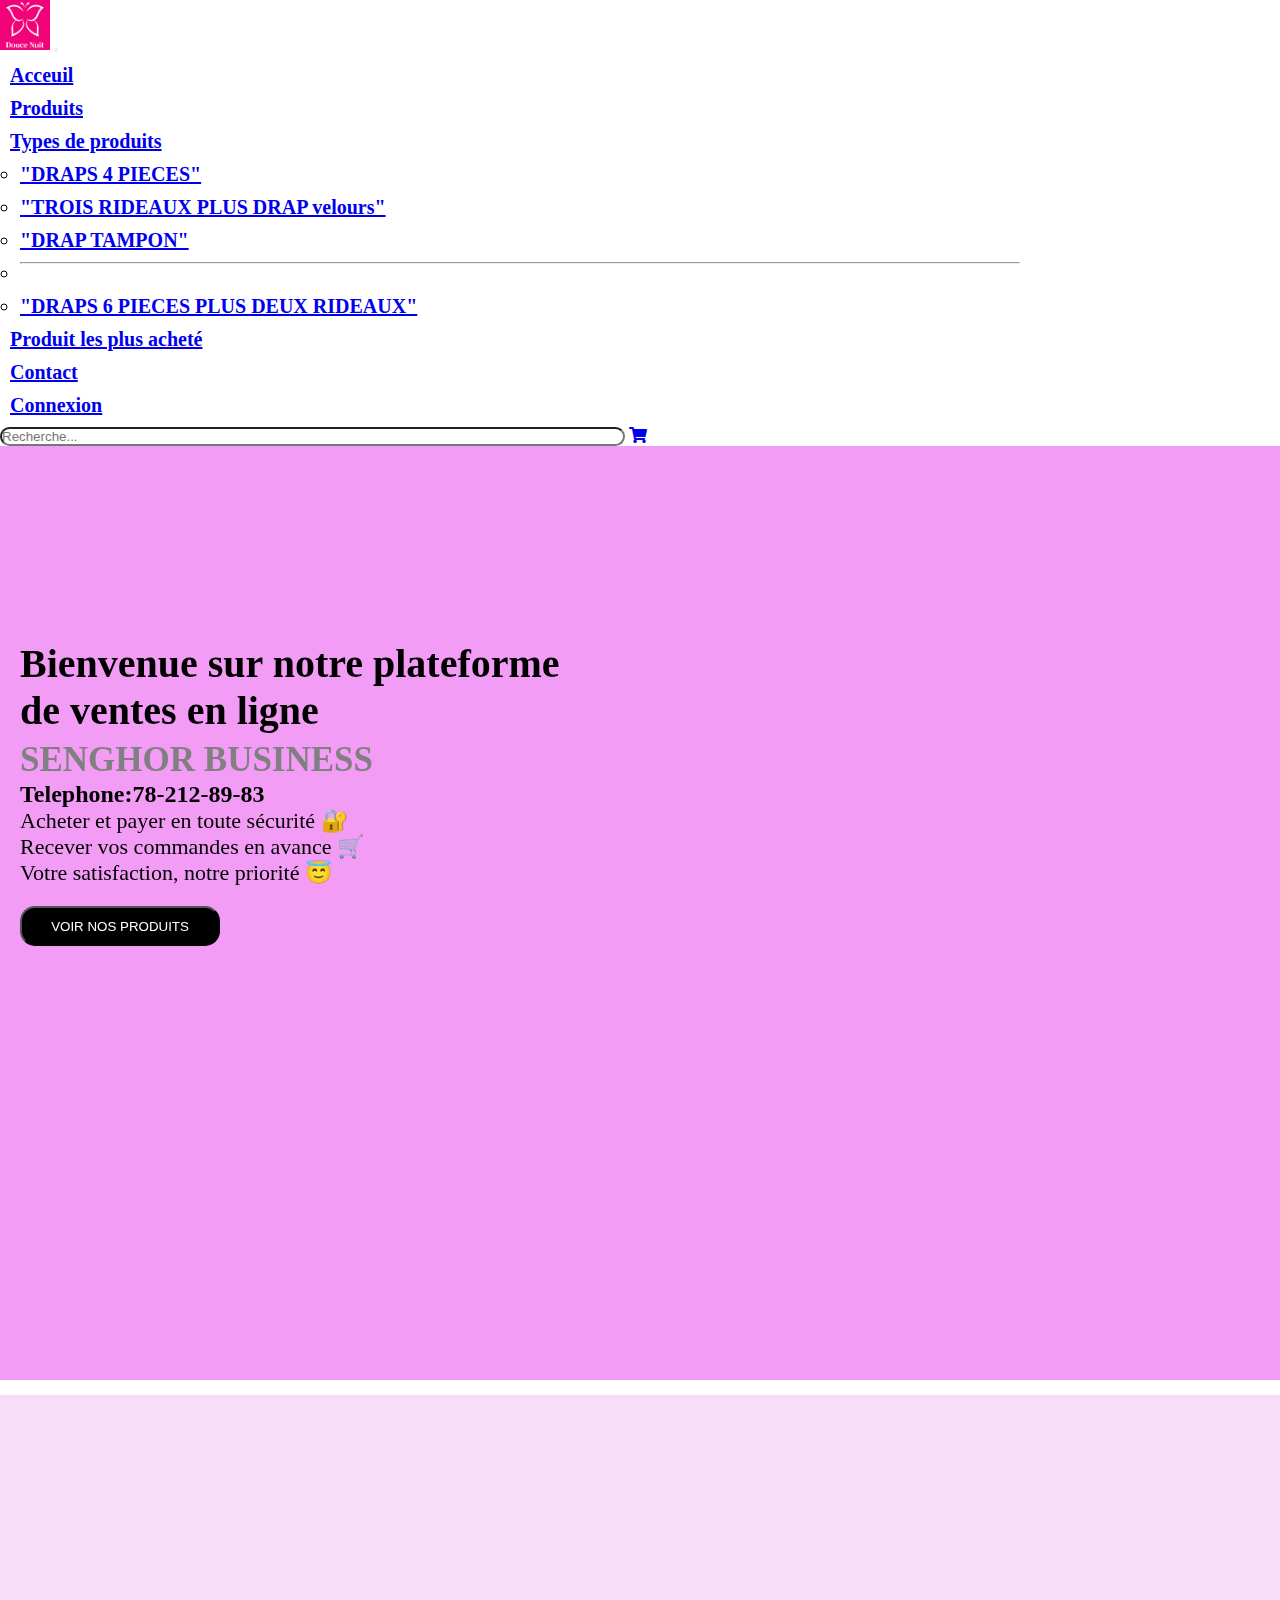
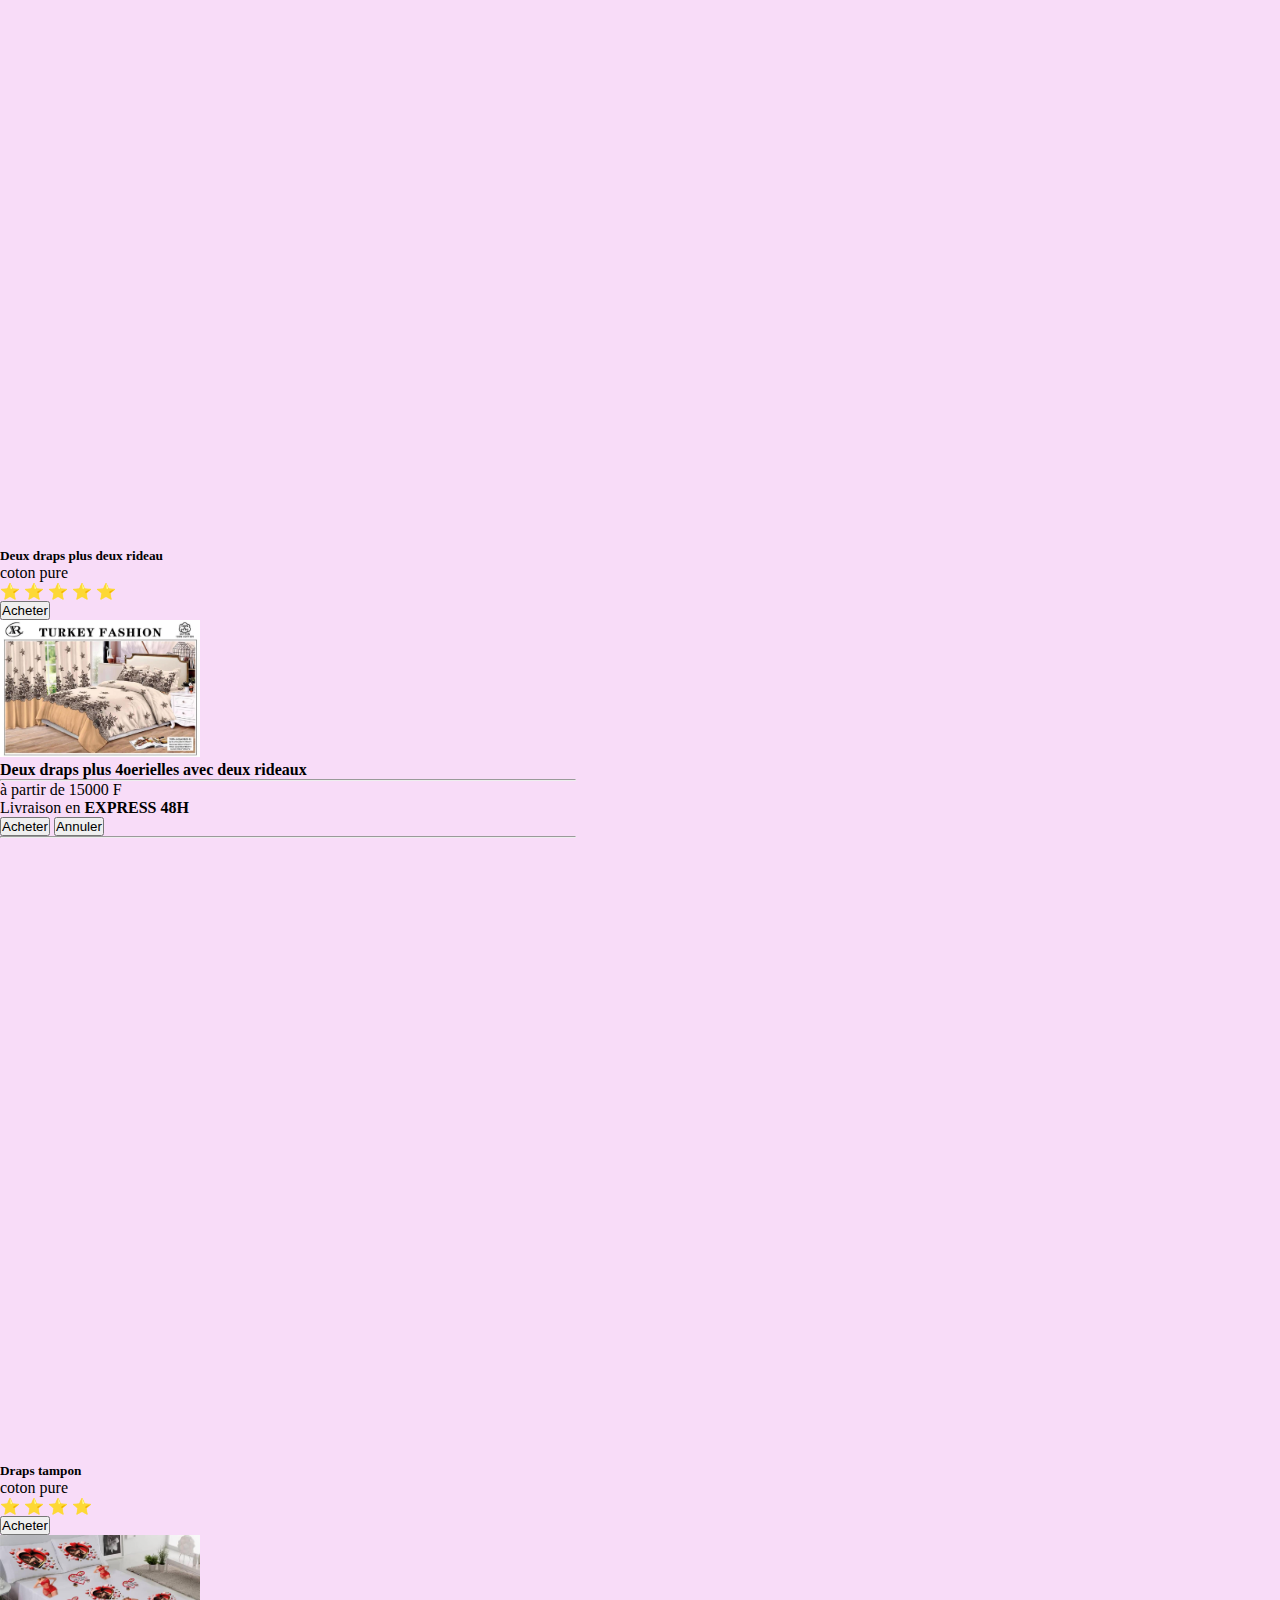
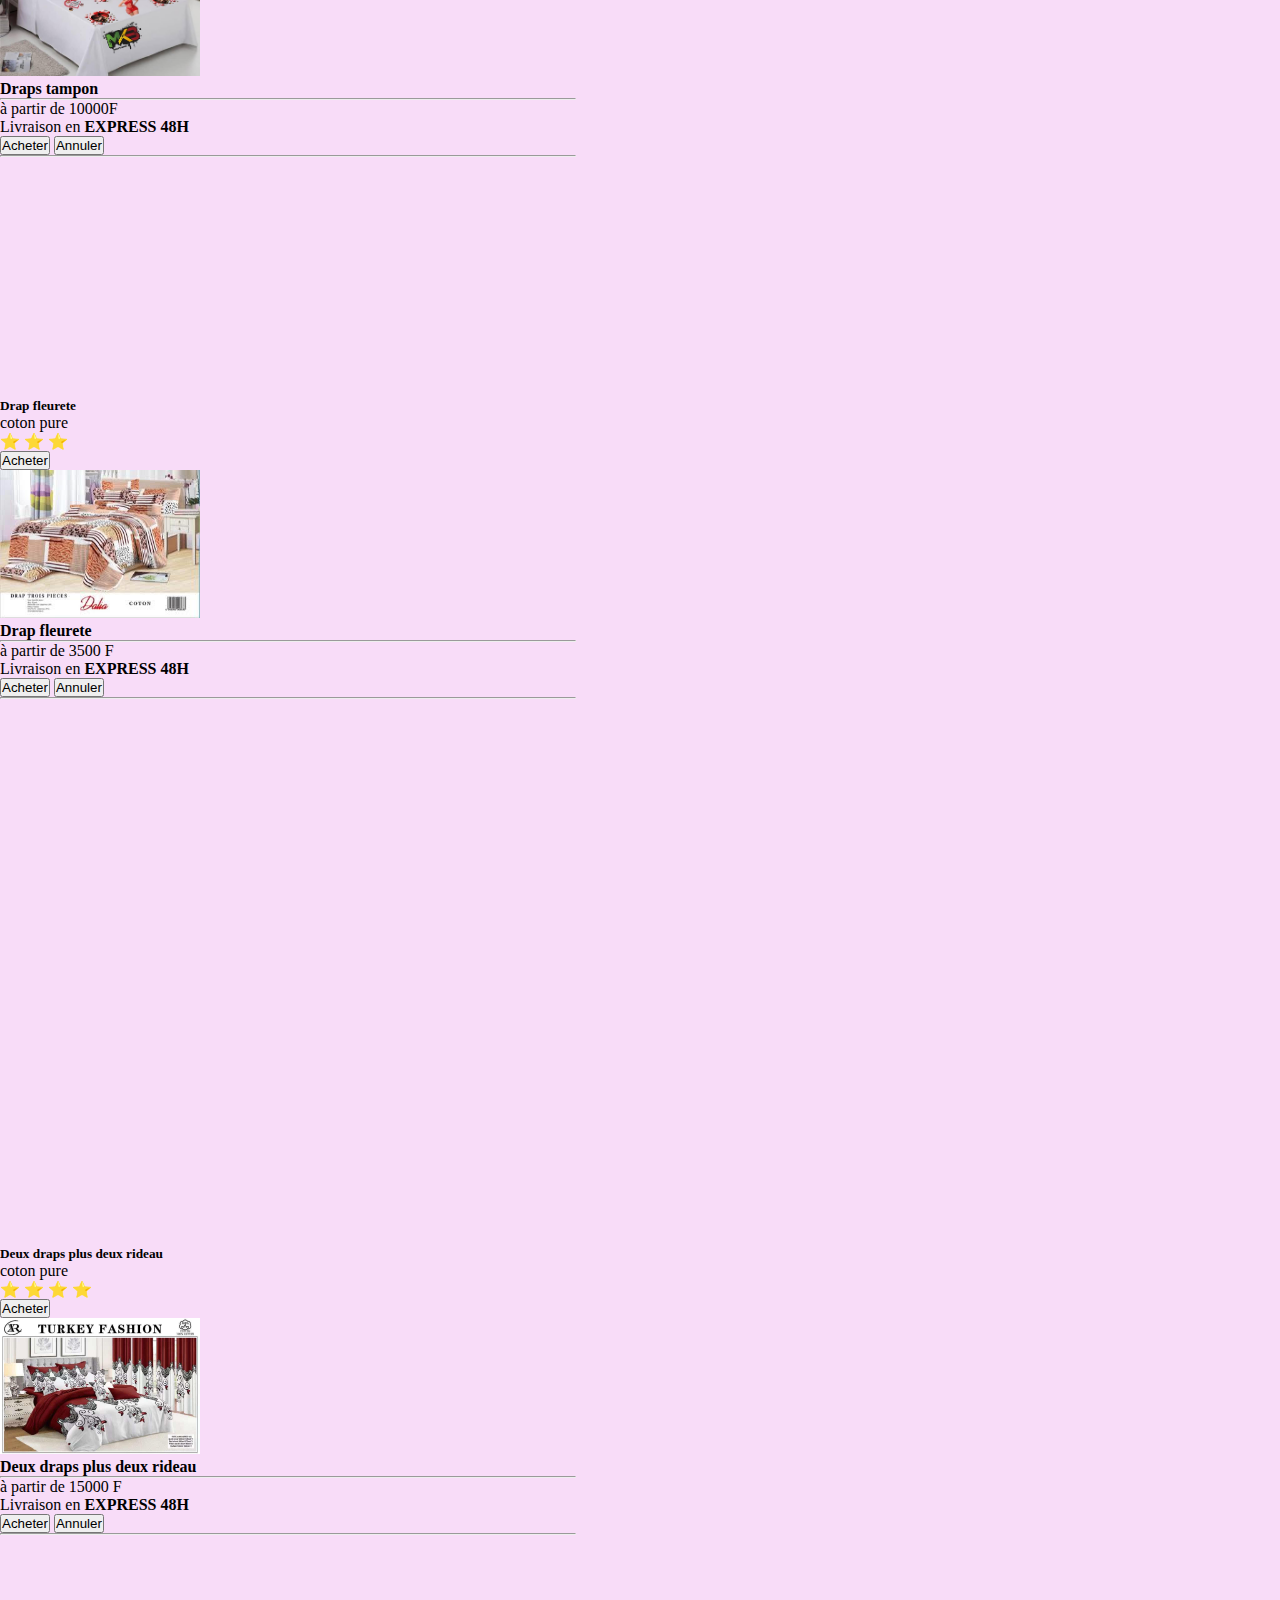
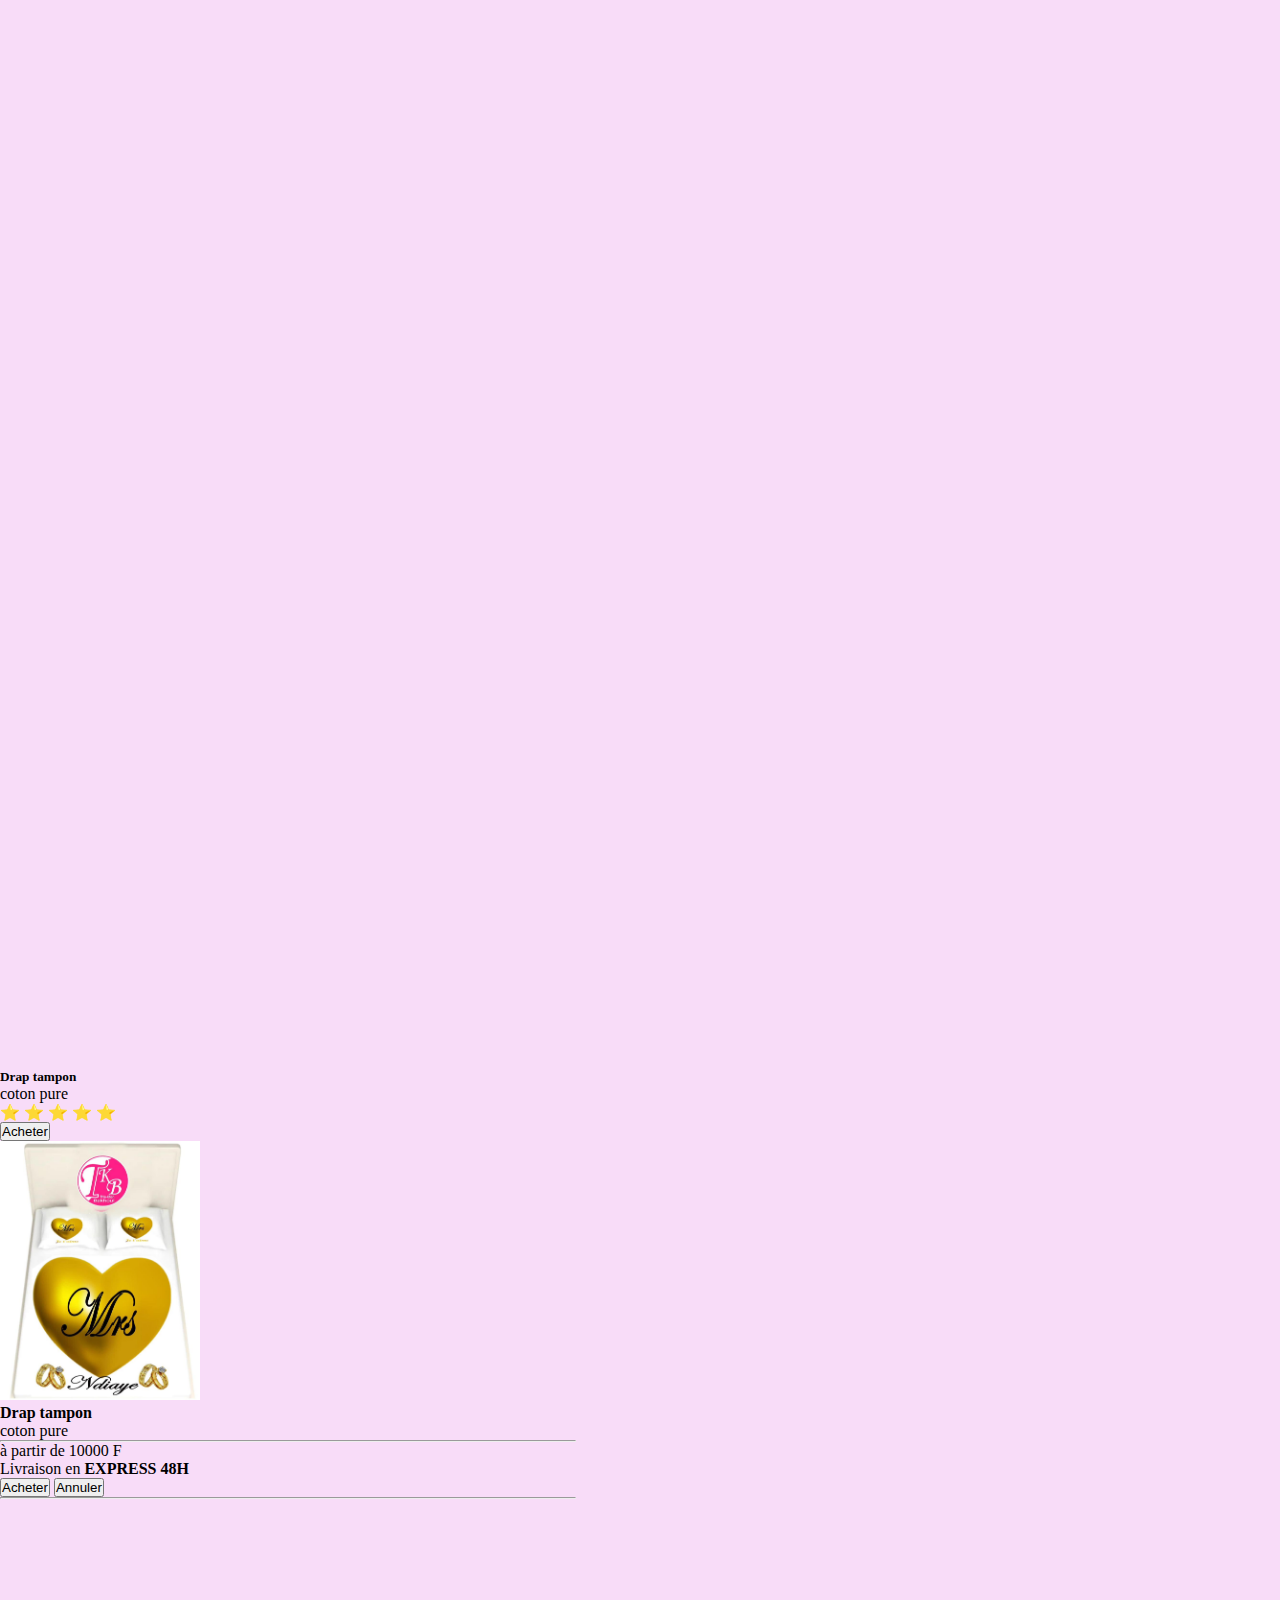
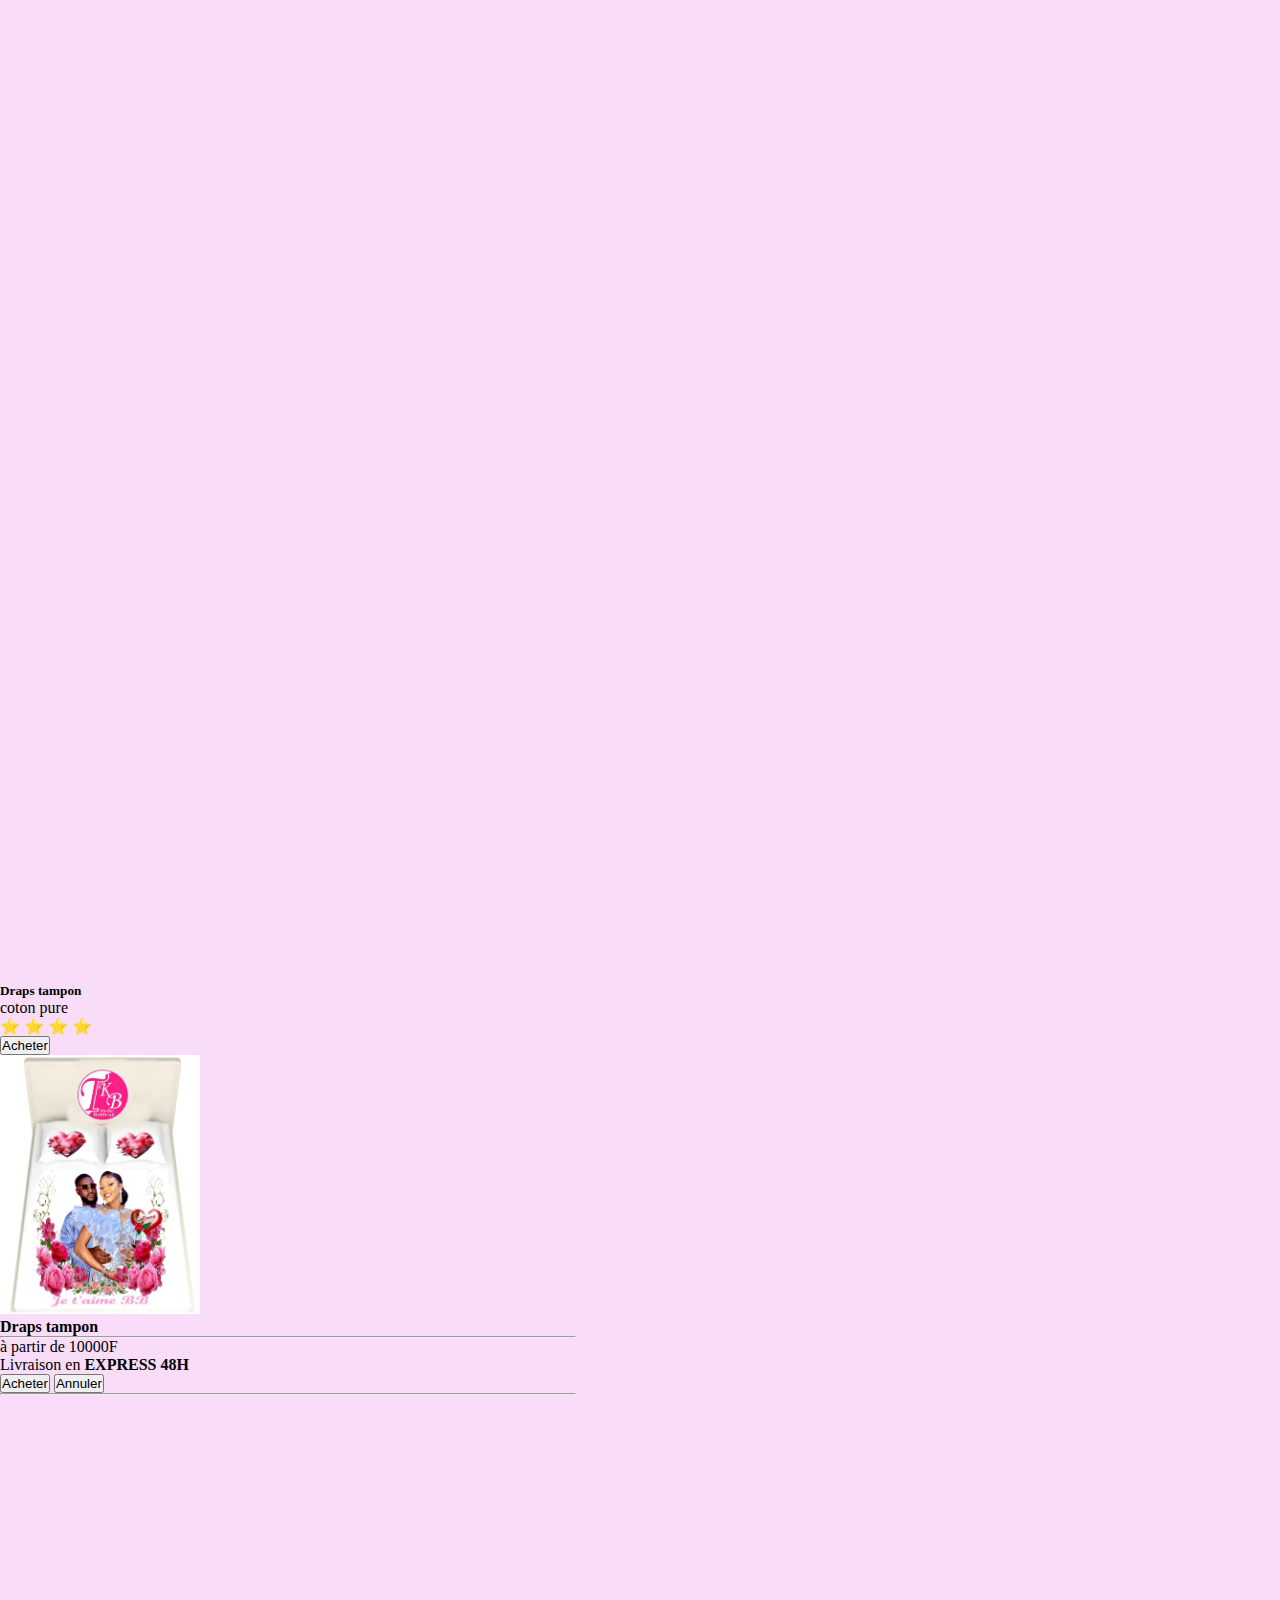
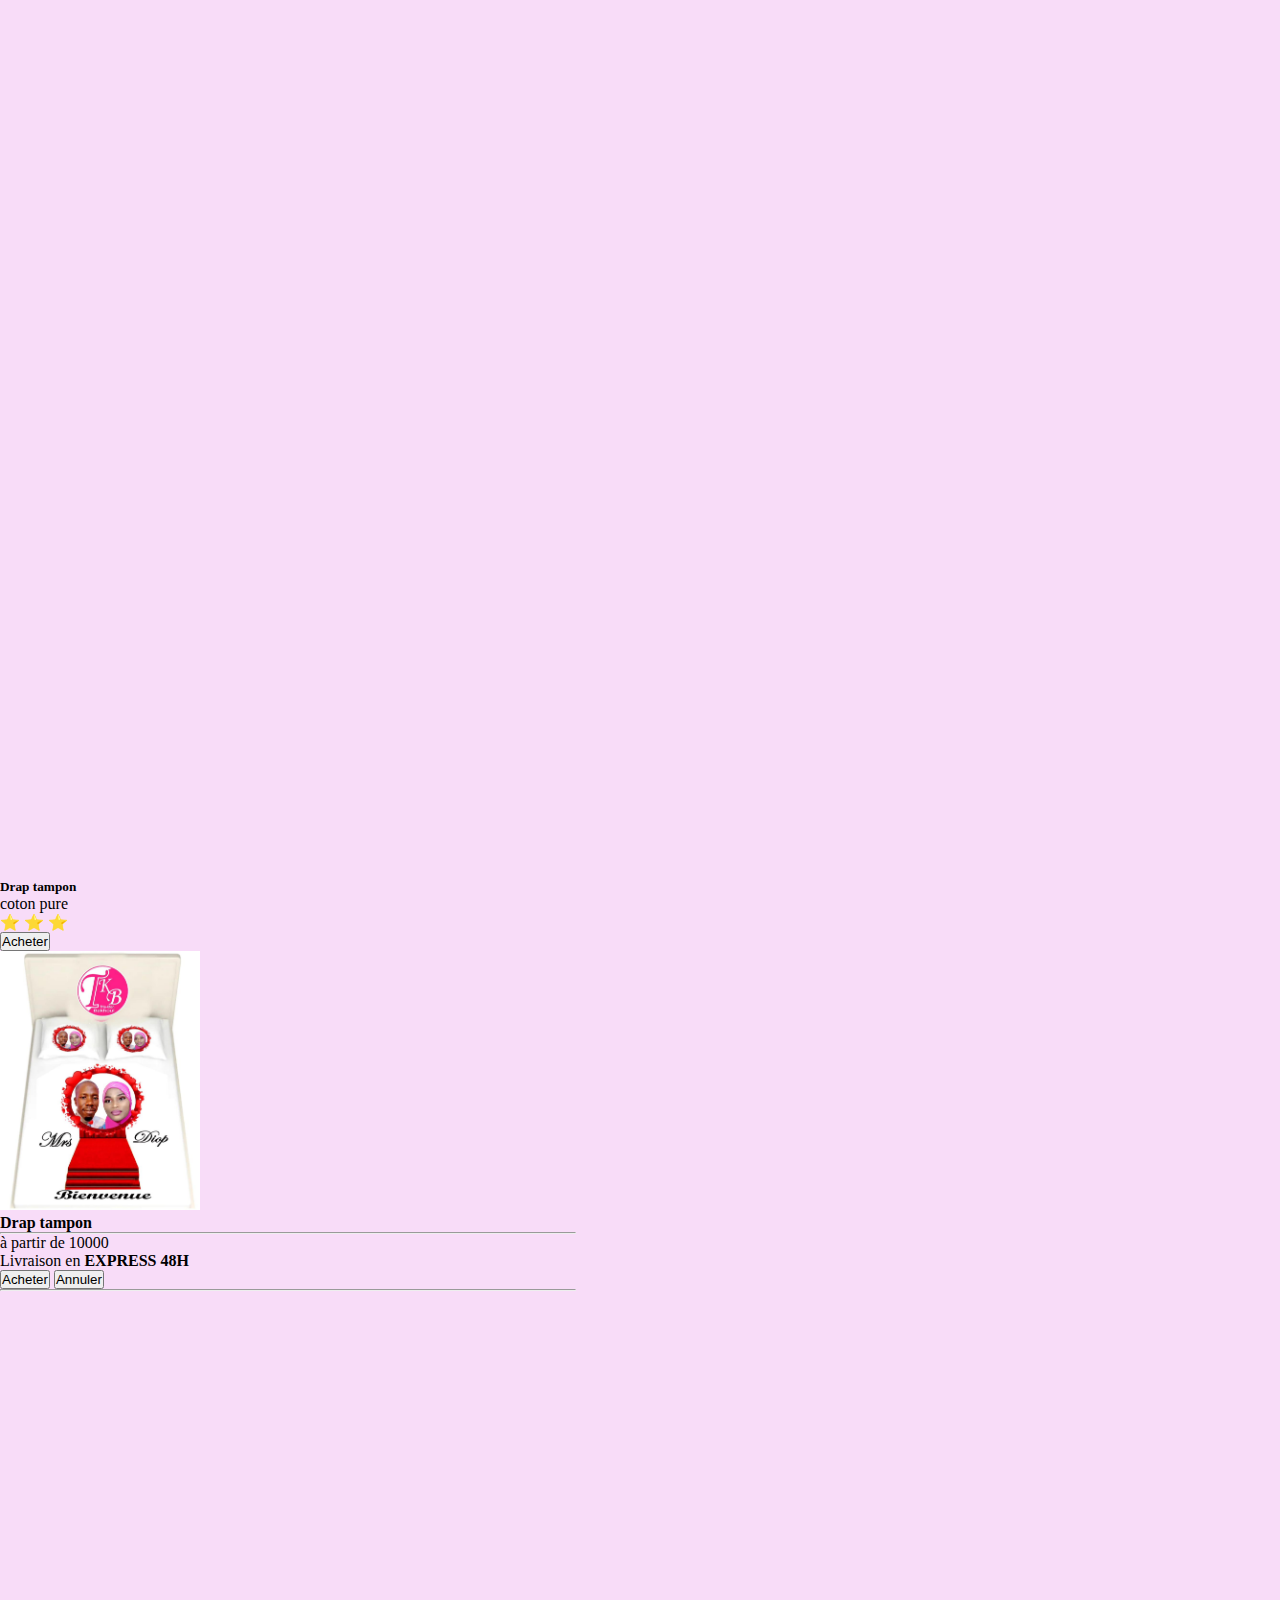
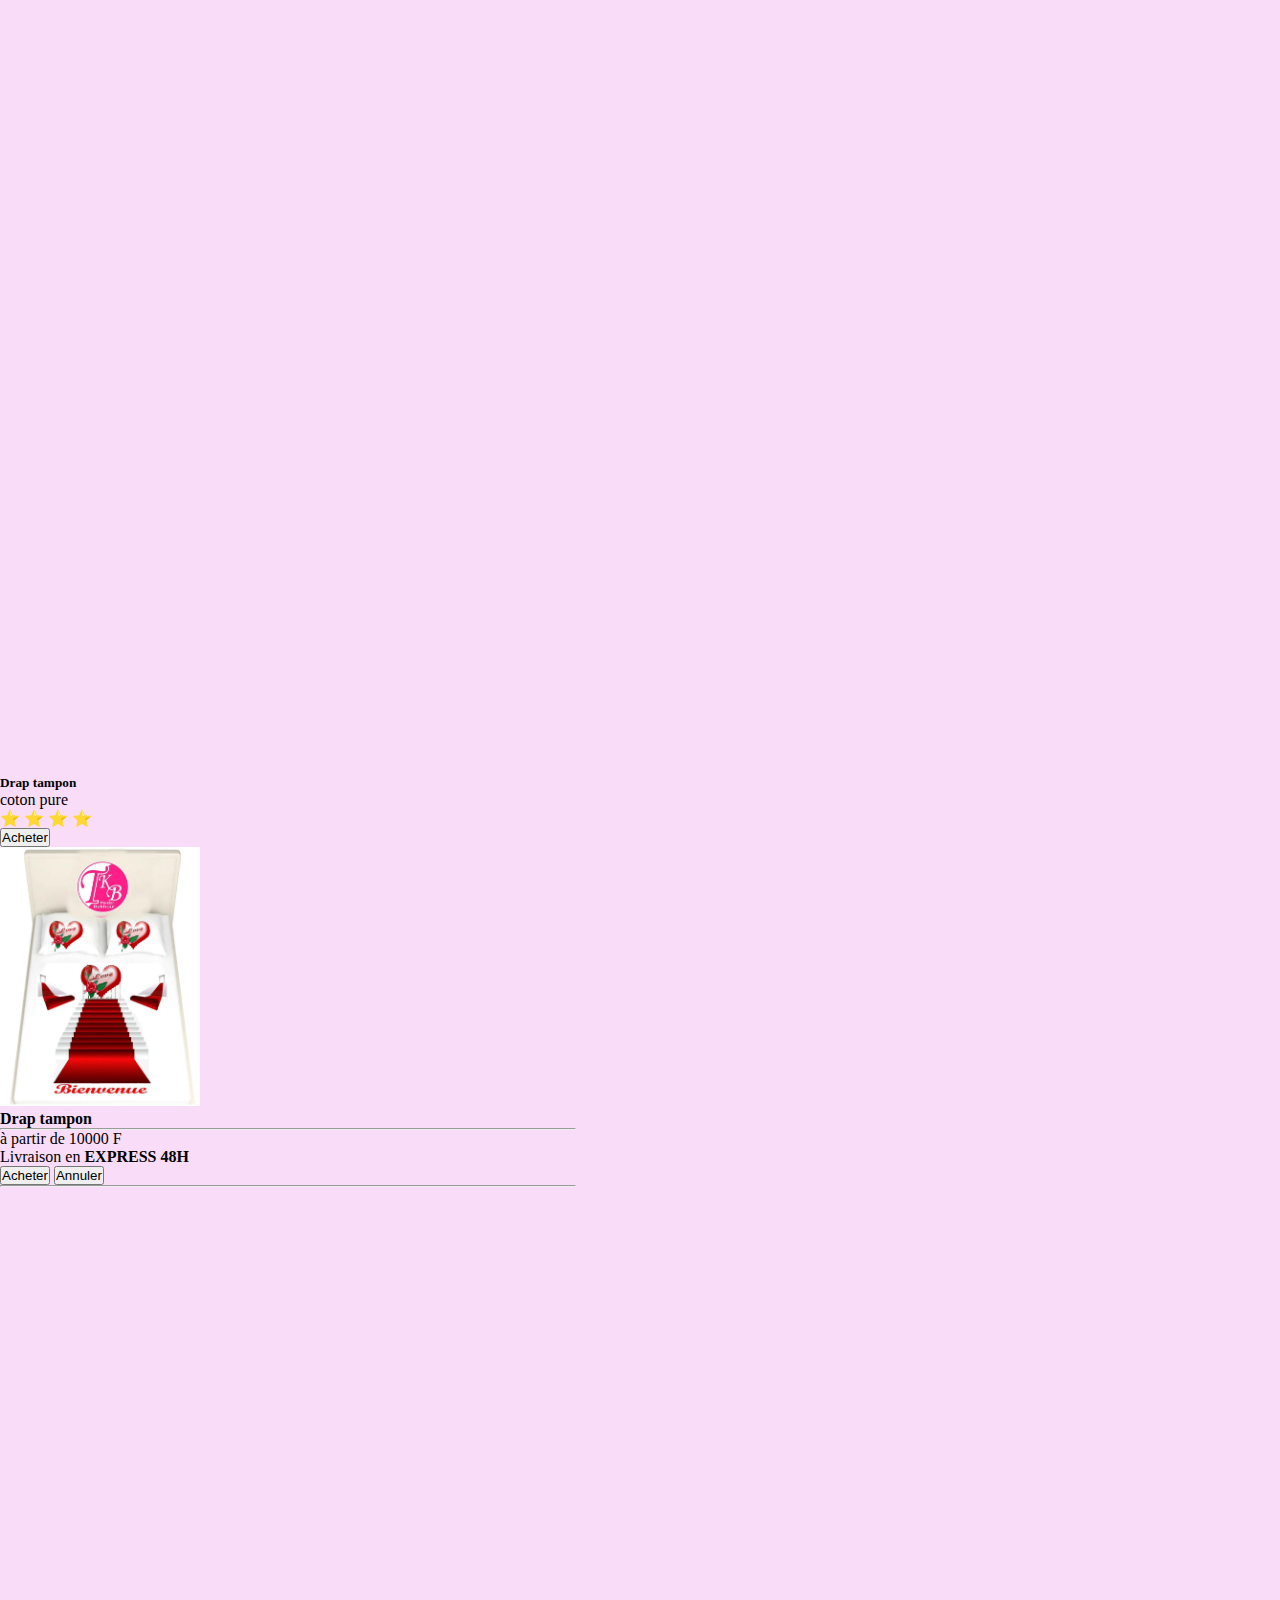
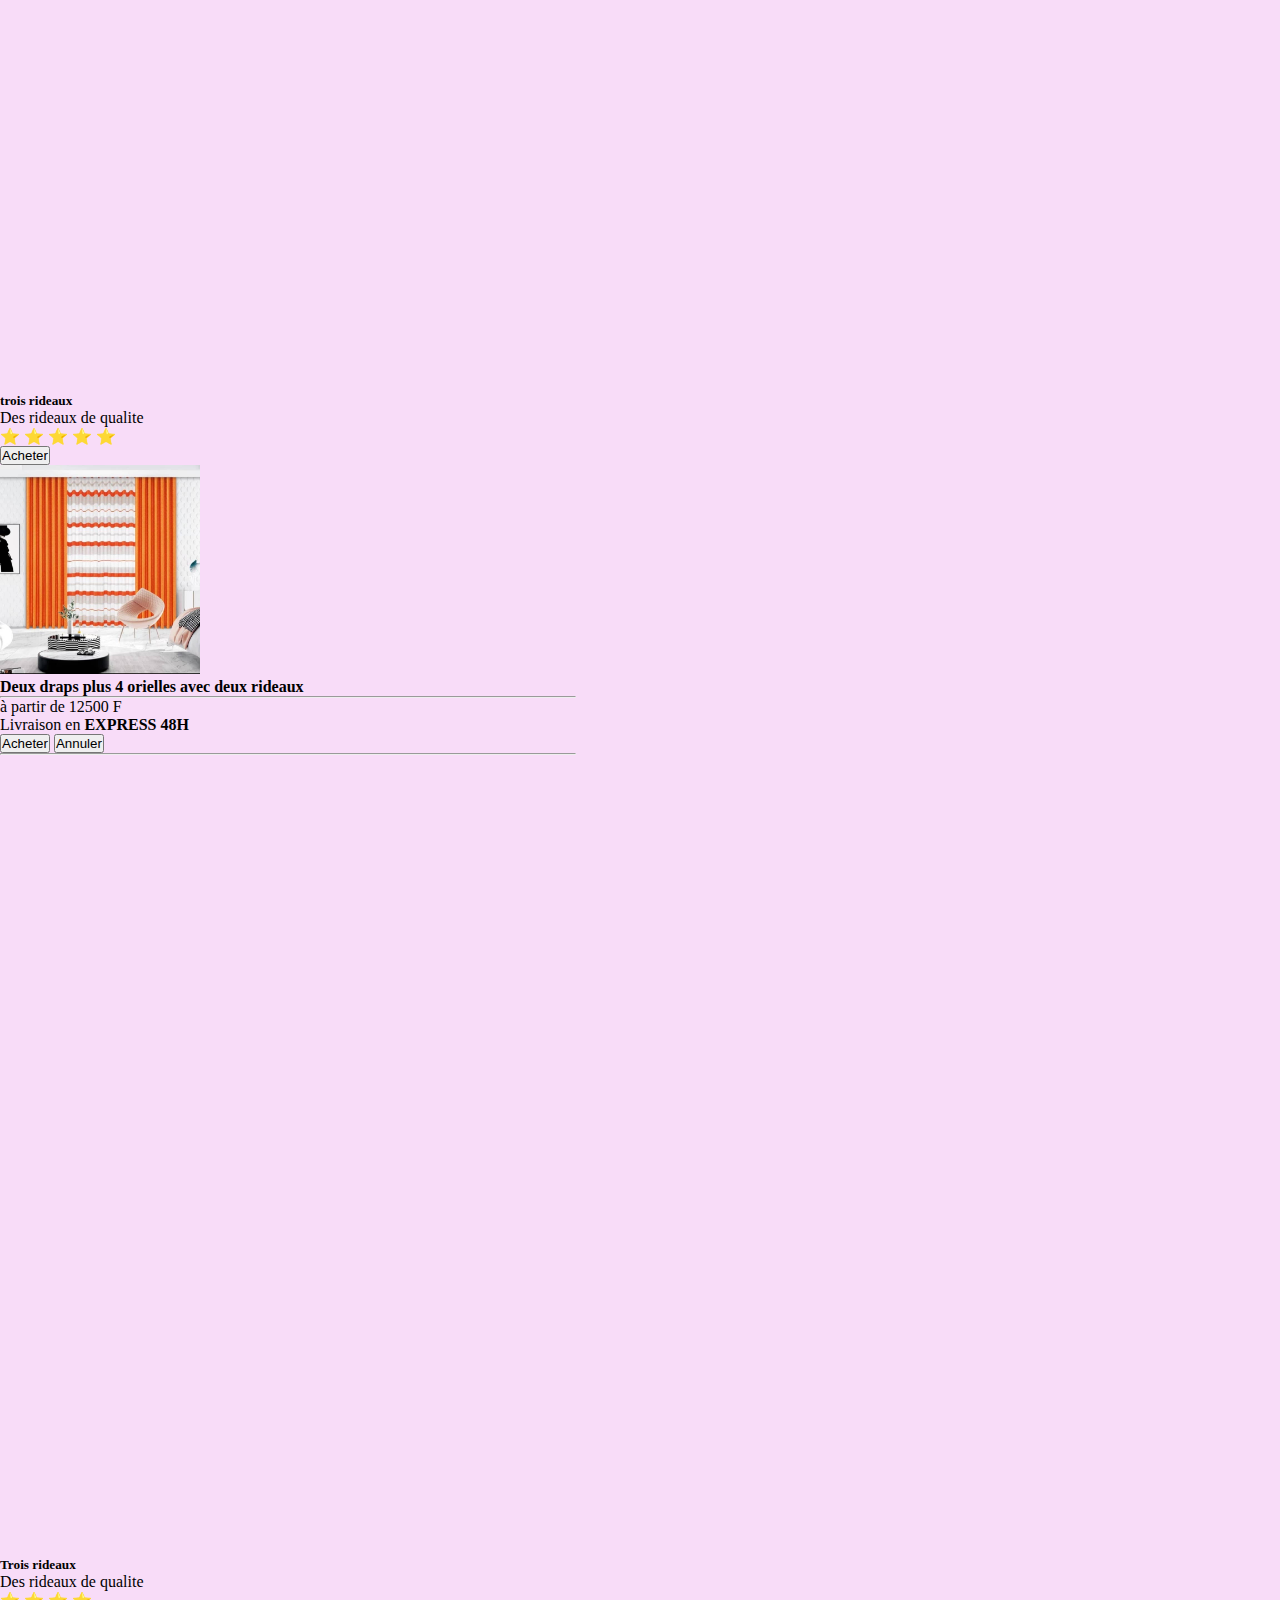
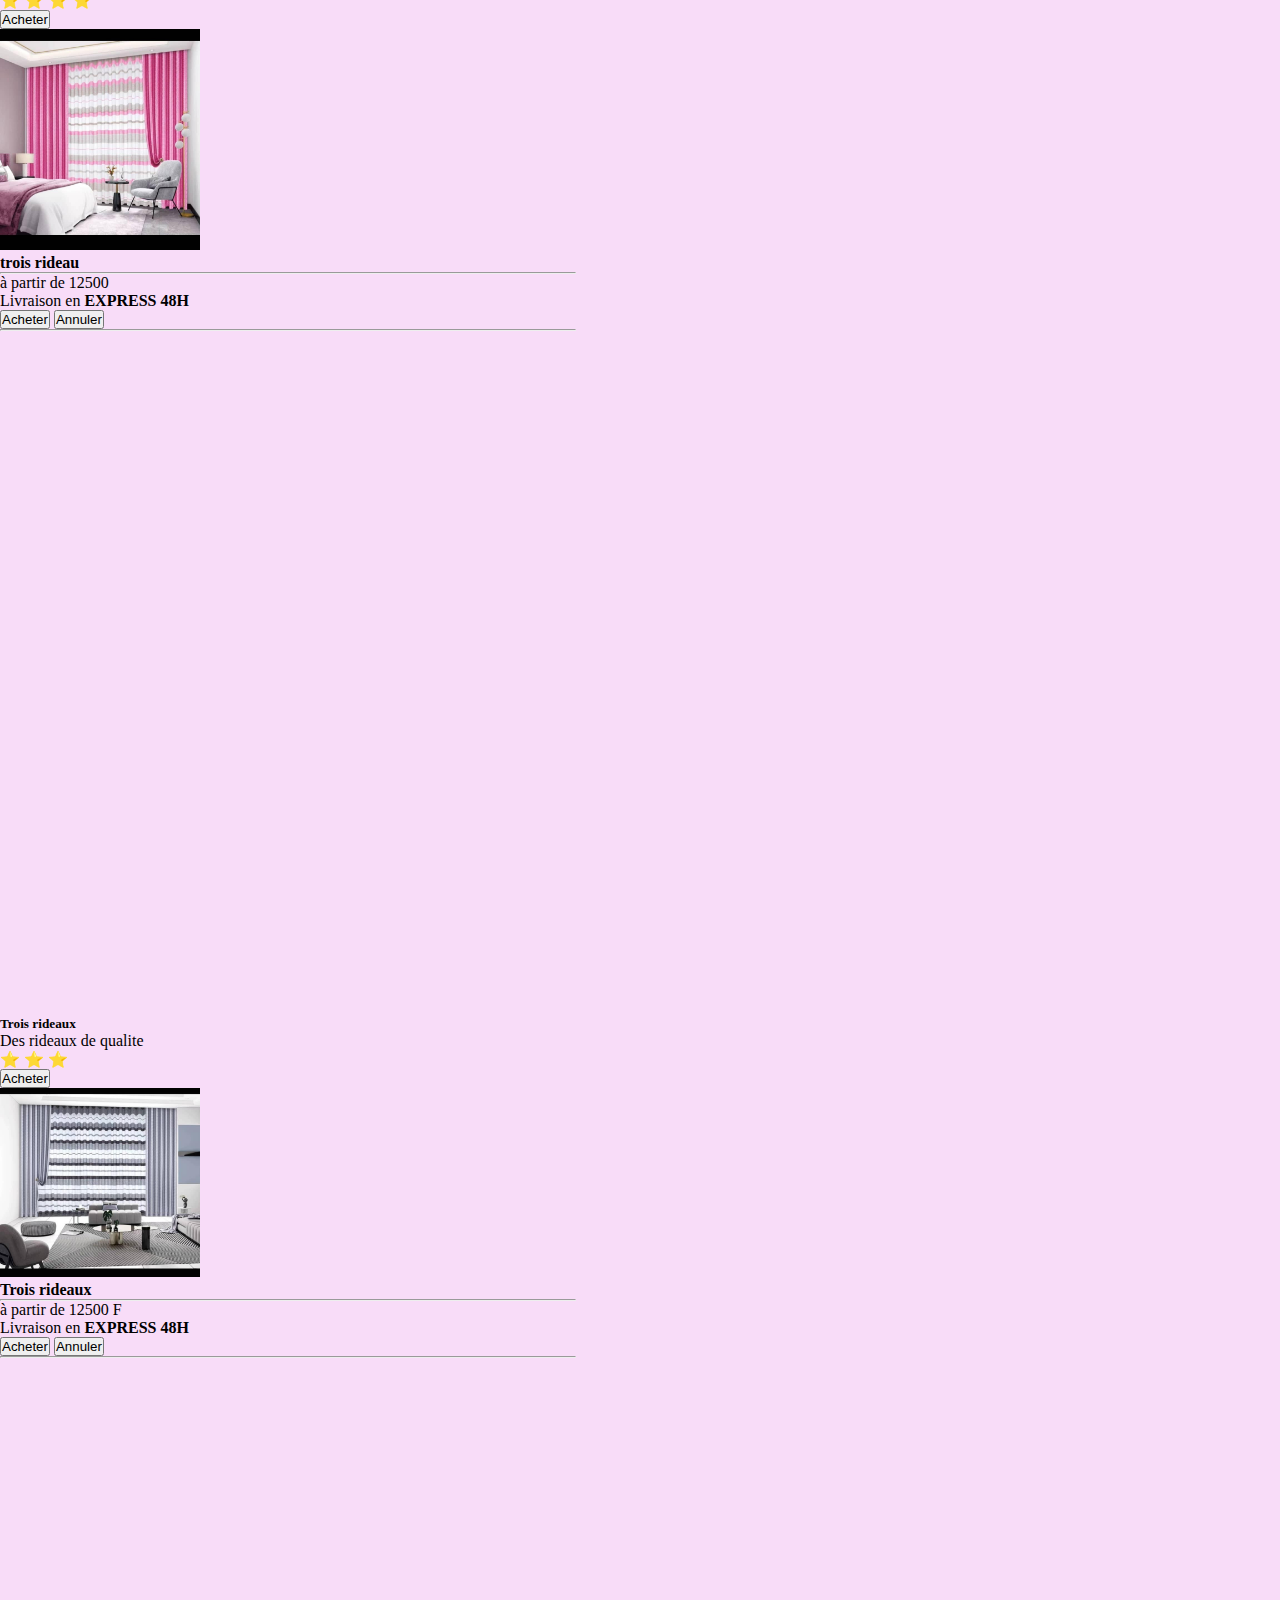
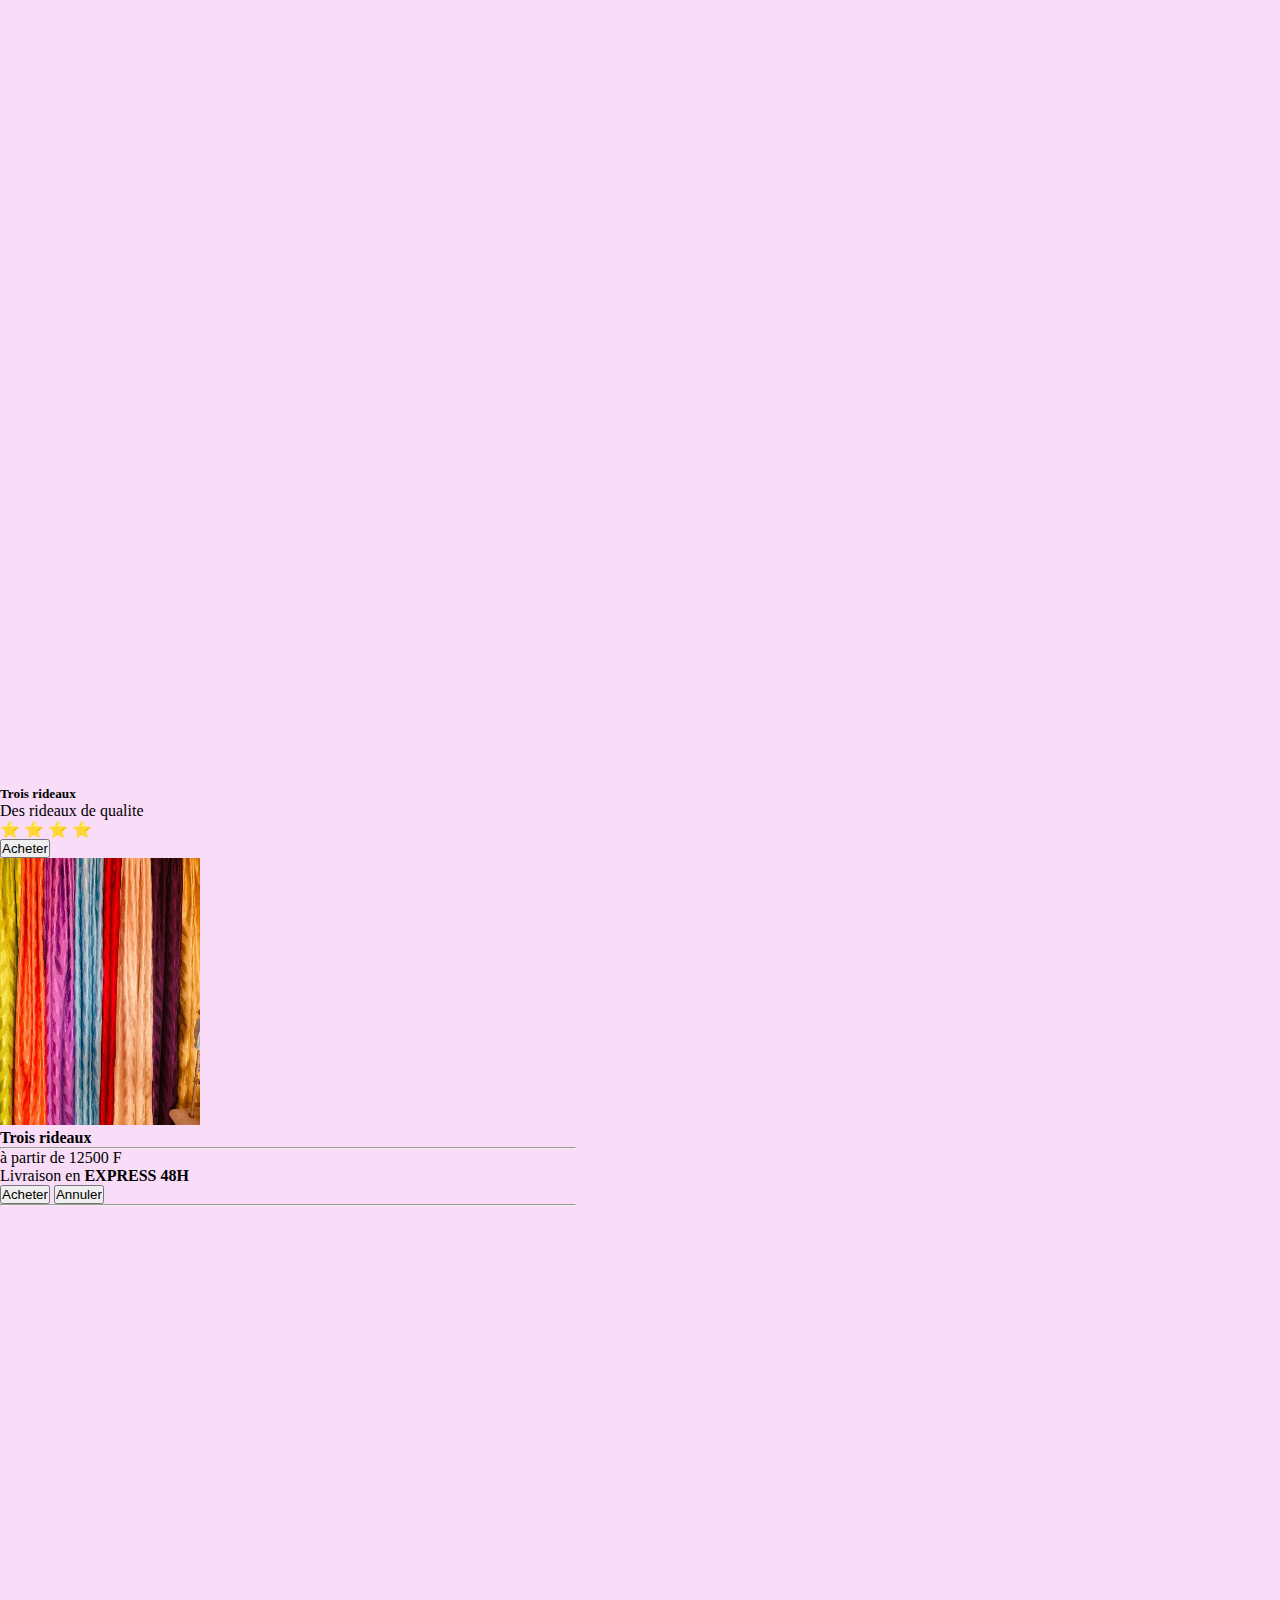
==== commit e6c5627d: "ajouter" ====
--- a/index.html
+++ b/index.html
@@ -95,8 +95,8 @@
                 <div class="col-lg-6 col-md-12 col-sm-12 center div-rigth " data-aos="zoom-in" data-aos-duration="2500">
                     <img src="./images/drap1.jpg" class="img-thumbnail img-fluid " style="height: 400px;">
                     <div class="d-flex right_button center">
-                        <a href="./contact.html"><button class="contact_button">Contactez-Nous</button></a>
-                        <a href="./produit.html"><button class="buy_button">Passez Une Commande</button></a>
+                        <!-- <a href="./contact.html"><button class="contact_button mr-5">Contactez-Nous</button></a> -->
+                        <!-- <a href="./produit.html"><button class="buy_button">Passez Une Commande</button></a> -->
                     </div>
                 </div>
             </div>
@@ -107,20 +107,20 @@
     <!-- ....................... -->
     <!-- Section 1 -->
 
-    <section class="container-fluid plus">
+    <section class="container-fluid plus-1">
         <div class="container my-5">
         <div class="row" style="padding-top: 50px;">
             <div class="col-lg-3 col-md-4 col-sm-12">
-                <div class="card" style="width: 90%;height: 115%;">
+                <div class="card" style="width: 90%;height: 100%;">
                     <img src="images/drap11.jpg" class="card-img-top" style="height: 50%;" data-aos="zoom-in-up"
                     data-aos-duration="2500">
                     <div class="card-body">
                         <h5 class="card-title">Deux draps plus deux rideau</h5>
-                        
-                        <p class="mt-3">&#11088 &#11088 &#11088 &#11088 &#11088</p>
+                        <p class="card-text">coton pure</p>
+                        <p class="">&#11088 &#11088 &#11088 &#11088 &#11088</p>
                         <!-- <a href="#" class="btn btn-dark">Acheter</a> -->
                         <!-- Button trigger modal -->
-                        <button type="button" class="btn btn-dark mt-3" data-bs-toggle="modal"
+                        <button type="button" class="btn btn-dark " data-bs-toggle="modal"
                             data-bs-target="#exampleModal1">
                             Acheter
                         </button>
@@ -152,8 +152,8 @@
                     </div>
                 </div>
             </div>
-            <div class="col-lg-3 col-md-4 col-sm-12">
-                <div class="card" style="width: 90%;height: 115%">
+            <div class="col-lg-3 col-md-4 col-sm-12 mt-2">
+                <div class="card" style="width: 90%;height: 100%;">
                     <img src="images/drap10.jpg" class="card-img-top"style="height: 50%;" data-aos="zoom-in-up"
                     data-aos-duration="2500">
                     <div class="card-body">
@@ -194,17 +194,17 @@
                     </div>
                 </div>
             </div>
-            <div class="col-lg-3 col-md-4 col-sm-12">
-                <div class="card" style="width: 90%;height: 115%;">
+            <div class="col-lg-3 col-md-4 col-sm-12 mt-2">
+                <div class="card" style="width: 90%;height: 100%;">
                     <img src="images/drap9.jpg" class="card-img-top" style="height: 55%;" data-aos="zoom-in-up"
                     data-aos-duration="2500">
                     <div class="card-body">
                         <h5 class="card-title">Drap fleurete </h5>
                         <p class="card-text">coton pure</p>
-                        <p class="mb-4">&#11088 &#11088 &#11088 </p>
+                        <p class="mt-2">&#11088 &#11088 &#11088 </p>
                         <!-- <a href="#" class="btn btn-dark">Acheter</a> -->
                         <!-- Button trigger modal -->
-                        <button type="button" class="btn btn-dark mb-4 " data-bs-toggle="modal"
+                        <button type="button" class="btn btn-dark mt-2 " data-bs-toggle="modal"
                             data-bs-target="#exampleModal3">
                             Acheter
                         </button>
@@ -237,17 +237,17 @@
                     </div>
                 </div>
             </div>
-            <div class="col-lg-3 col-md-4 col-sm-12">
-                <div class="card" style="width: 90%;height: 115%">
+            <div class="col-lg-3 col-md-4 col-sm-12 mt-2">
+                <div class="card" style="width: 90%;height: 100%;">
                     <img src="images/drap8.jpg" class="card-img-top"style="height: 50%;"; data-aos="zoom-in-up"
                     data-aos-duration="2500">
                     <div class="card-body">
                         <h5 class="card-title">Deux draps plus deux rideau</h5>
-                        
-                        <p class="mt-3">&#11088 &#11088 &#11088 &#11088 </p>
+                        <p class="card-text">coton pure</p>
+                        <p class="">&#11088 &#11088 &#11088 &#11088 </p>
                         <!-- <a href="#" class="btn btn-dark">Acheter</a> -->
                         <!-- Button trigger modal -->
-                        <button type="button" class="btn btn-dark mt-3" data-bs-toggle="modal"
+                        <button type="button" class="btn btn-dark mt-2 " data-bs-toggle="modal"
                             data-bs-target="#exampleModal4">
                             Acheter
                         </button>
@@ -288,9 +288,9 @@
 
 <section class="container-fluid plus">
     <div class="container my-5">
-    <div class="row" style="padding-top: 50px;">
-        <div class="col-lg-3 col-md-4 col-sm-12">
-            <div class="card" style="width: 90%;height: 95%;">
+    <div class="row" style="padding-top: 50px; height: 90%;">
+        <div class="col-lg-3 col-md-4 col-sm-12">
+            <div class="card" style="width: 90%;height: 85%;">
                 <img src="images/dra30.jpg" class="card-img-top" style="height: 50%;" data-aos="zoom-in-up"
                 data-aos-duration="2500">
                 <div class="card-body">
@@ -334,7 +334,7 @@
             </div>
         </div>
         <div class="col-lg-3 col-md-4 col-sm-12">
-            <div class="card" style="width: 90%;height: 95%">
+            <div class="card" style="width: 90%;height: 85%">
                 <img src="images/dra34.jpg" class="card-img-top"style="height: 50%;" data-aos="zoom-in-up"
                 data-aos-duration="2500">
                 <div class="card-body">
@@ -376,7 +376,7 @@
             </div>
         </div>
         <div class="col-lg-3 col-md-4 col-sm-12">
-            <div class="card" style="width: 90%;height: 95%;">
+            <div class="card" style="width: 90%;height: 85%;">
                 <img src="images/dra33.jpg" class="card-img-top" style="height: 50%;" data-aos="zoom-in-up"
                 data-aos-duration="2500">
                 <div class="card-body">
@@ -419,7 +419,7 @@
             </div>
         </div>
         <div class="col-lg-3 col-md-4 col-sm-12">
-            <div class="card" style="width: 90%;height: 95%">
+            <div class="card" style="width: 90%;height: 85%">
                 <img src="images/dra32.jpg" class="card-img-top"style="height: 50%;"; data-aos="zoom-in-up"
                 data-aos-duration="2500">
                 <div class="card-body">
@@ -650,12 +650,12 @@
     <div class="container my-5">
     <div class="row" style="padding-top: 50px;">
         <div class="col-lg-3 col-md-4 col-sm-12">
-            <div class="card" style="width: 90%;height: 95%;">
+            <div class="card" style="width: 90%;height: 90%;">
                 <img src="images/drap37.jpg" class="card-img-top" style="height: 50%;" data-aos="zoom-in-up"
                 data-aos-duration="2500">
                 <div class="card-body">
                     <h5 class="card-title">Deux draps plus 4 oreilles</h5>
-                    
+                     <p class="card-text">coton pure</p>
                     <p class="mt-3">&#11088 &#11088 &#11088 &#11088 &#11088</p>
                     <!-- <a href="#" class="btn btn-dark">Acheter</a> -->
                     <!-- Button trigger modal -->
@@ -692,7 +692,7 @@
             </div>
         </div>
         <div class="col-lg-3 col-md-4 col-sm-12">
-            <div class="card" style="width: 90%;height: 95%">
+            <div class="card" style="width: 90%;height: 90%">
                 <img src="images/drap38.jpg" class="card-img-top"style="height: 50%;" data-aos="zoom-in-up"
                 data-aos-duration="2500">
                 <div class="card-body">
@@ -734,7 +734,7 @@
             </div>
         </div>
         <div class="col-lg-3 col-md-4 col-sm-12">
-            <div class="card" style="width: 90%;height: 95%;">
+            <div class="card" style="width: 90%;height: 90%;">
                 <img src="images/drap39.jpg" class="card-img-top" style="height: 52%;" data-aos="zoom-in-up"
                 data-aos-duration="2500">
                 <div class="card-body">
@@ -777,16 +777,16 @@
             </div>
         </div>
         <div class="col-lg-3 col-md-4 col-sm-12">
-            <div class="card" style="width: 90%;height: 95%">
+            <div class="card" style="width: 90%;height: 90%">
                 <img src="images/drap40.jpg" class="card-img-top"style="height: 52%;"; data-aos="zoom-in-up"
                 data-aos-duration="2500">
                 <div class="card-body">
                     <h5 class="card-title">Deux draps plus 4 oreilles</h5>
-                    
+                     <p class="card-text">coton pure</p>
                     <p class="mt-3">&#11088 &#11088 &#11088 &#11088 </p>
                     <!-- <a href="#" class="btn btn-dark">Acheter</a> -->
                     <!-- Button trigger modal -->
-                    <button type="button" class="btn btn-dark mt-2" data-bs-toggle="modal"
+                    <button type="button" class="btn btn-dark mt-3" data-bs-toggle="modal"
                         data-bs-target="#exampleModal4">
                         Acheter
                     </button>
@@ -829,16 +829,16 @@
     <div class="container my-5">
     <div class="row" style="padding-top: 50px;">
         <div class="col-lg-3 col-md-4 col-sm-12">
-            <div class="card" style="width: 90%;height: 90%;">
+            <div class="card" style="width: 90%;height: 95%;">
                 <img src="images/drap22.jpg" class="card-img-top" style="height: 55%;" data-aos="zoom-in-up"
                 data-aos-duration="2500">
                 <div class="card-body">
                     <h5 class="card-title">Drap tampon</h5>
-                    
-                    <p class="mt-5">&#11088 &#11088 &#11088 &#11088 &#11088</p>
-                    <!-- <a href="#" class="btn btn-dark">Acheter</a> -->
-                    <!-- Button trigger modal -->
-                    <button type="button" class="btn btn-dark mt-5" data-bs-toggle="modal"
+                    <p class="card-text">coton pure</p>
+                    <p class="">&#11088 &#11088 &#11088 &#11088 &#11088</p>
+                    <!-- <a href="#" class="btn btn-dark">Acheter</a> -->
+                    <!-- Button trigger modal -->
+                    <button type="button" class="btn btn-dark mt-1" data-bs-toggle="modal"
                         data-bs-target="#exampleModal13">
                         Acheter
                     </button>
@@ -871,16 +871,16 @@
             </div>
         </div>
         <div class="col-lg-3 col-md-4 col-sm-12">
-            <div class="card" style="width: 90%;height: 90%">
+            <div class="card" style="width: 90%;height: 95%">
                 <img src="images/drap19.jpg" class="card-img-top" style="height: 55%;" data-aos="zoom-in-up"
                 data-aos-duration="2500">
                 <div class="card-body">
                     <h5 class="card-title">Drap 4 piéces</h5>
                     <p class="card-text">coton pure</p>
-                    <p class="mt-5">&#11088 &#11088 &#11088 &#11088</p>
-                    <!-- <a href="#" class="btn btn-dark">Acheter</a> -->
-                    <!-- Button trigger modal -->
-                    <button type="button" class="btn btn-dark mt-4" data-bs-toggle="modal"
+                    <p class="">&#11088 &#11088 &#11088 &#11088</p>
+                    <!-- <a href="#" class="btn btn-dark">Acheter</a> -->
+                    <!-- Button trigger modal -->
+                    <button type="button" class="btn btn-dark mt-1" data-bs-toggle="modal"
                         data-bs-target="#exampleModal22">
                         Acheter
                     </button>
@@ -913,16 +913,16 @@
             </div>
         </div>
         <div class="col-lg-3 col-md-4 col-sm-12">
-            <div class="card" style="width: 90%;height: 90%;">
-                <img src="images/drap20.jpg" class="card-img-top" style="height: 50%;" data-aos="zoom-in-up"
+            <div class="card" style="width: 90%;height: 95%;">
+                <img src="images/drap20.jpg" class="card-img-top" style="height: 55%;" data-aos="zoom-in-up"
                 data-aos-duration="2500">
                 <div class="card-body">
                     <h5 class="card-title">Drap tampon </h5>
                     <p class="card-text">coton pure</p>
-                    <p class="mt-4">&#11088 &#11088 &#11088 </p>
-                    <!-- <a href="#" class="btn btn-dark">Acheter</a> -->
-                    <!-- Button trigger modal -->
-                    <button type="button" class="btn btn-dark mt-5" data-bs-toggle="modal"
+                    <p class="">&#11088 &#11088 &#11088 </p>
+                    <!-- <a href="#" class="btn btn-dark">Acheter</a> -->
+                    <!-- Button trigger modal -->
+                    <button type="button" class="btn btn-dark mt-1" data-bs-toggle="modal"
                         data-bs-target="#exampleModal33">
                         Acheter
                     </button>
@@ -956,16 +956,16 @@
             </div>
         </div>
         <div class="col-lg-3 col-md-4 col-sm-12">
-            <div class="card" style="width: 90%;height: 90%">
-                <img src="images/drap21.jpg" class="card-img-top" style="height: 50%;" data-aos="zoom-in-up"
+            <div class="card" style="width: 90%;height: 95%">
+                <img src="images/drap21.jpg" class="card-img-top" style="height: 55%;" data-aos="zoom-in-up"
                 data-aos-duration="2500">
                 <div class="card-body">
                     <h5 class="card-title">Deux draps avec 4 oreilles</h5>
-                    
-                    <p class="mt-5">&#11088 &#11088 &#11088 &#11088 </p>
-                    <!-- <a href="#" class="btn btn-dark">Acheter</a> -->
-                    <!-- Button trigger modal -->
-                    <button type="button" class="btn btn-dark mt-4" data-bs-toggle="modal"
+                    <!-- <p class="card-text">coton pure</p> -->
+                    <p class="mt-3">&#11088 &#11088 &#11088 &#11088 </p>
+                    <!-- <a href="#" class="btn btn-dark">Acheter</a> -->
+                    <!-- Button trigger modal -->
+                    <button type="button" class="btn btn-dark mt-3" data-bs-toggle="modal"
                         data-bs-target="#exampleModal01">
                         Acheter
                     </button>
--- a/style.css
+++ b/style.css
@@ -38,8 +38,13 @@
 }
 .plus{
     background-color: #f8dcf8; 
-    height:95vh;
-    
+    height:185%;
+    
+}
+.plus-1{
+  background-color: #f8dcf8; 
+  height:100%;
+  
 }
 .bg-success{
   background-color: #f8dcf8; 
@@ -148,7 +153,7 @@
 
 /* Produits les plus achetés */
 .plus-achetés, .prod{
-   background-color: #f29cf5;
+   background-color: #f0c4f1;
     padding-top: 20px;
     padding-bottom: 20px;
 }
@@ -165,7 +170,9 @@
 }
 /* formuliare de contact */
 /* Contact */
-
+/* .car1{
+  margin-top: -50;
+} */
 #contact {
   background-color: #b353a4;
     background-repeat: no-repeat;
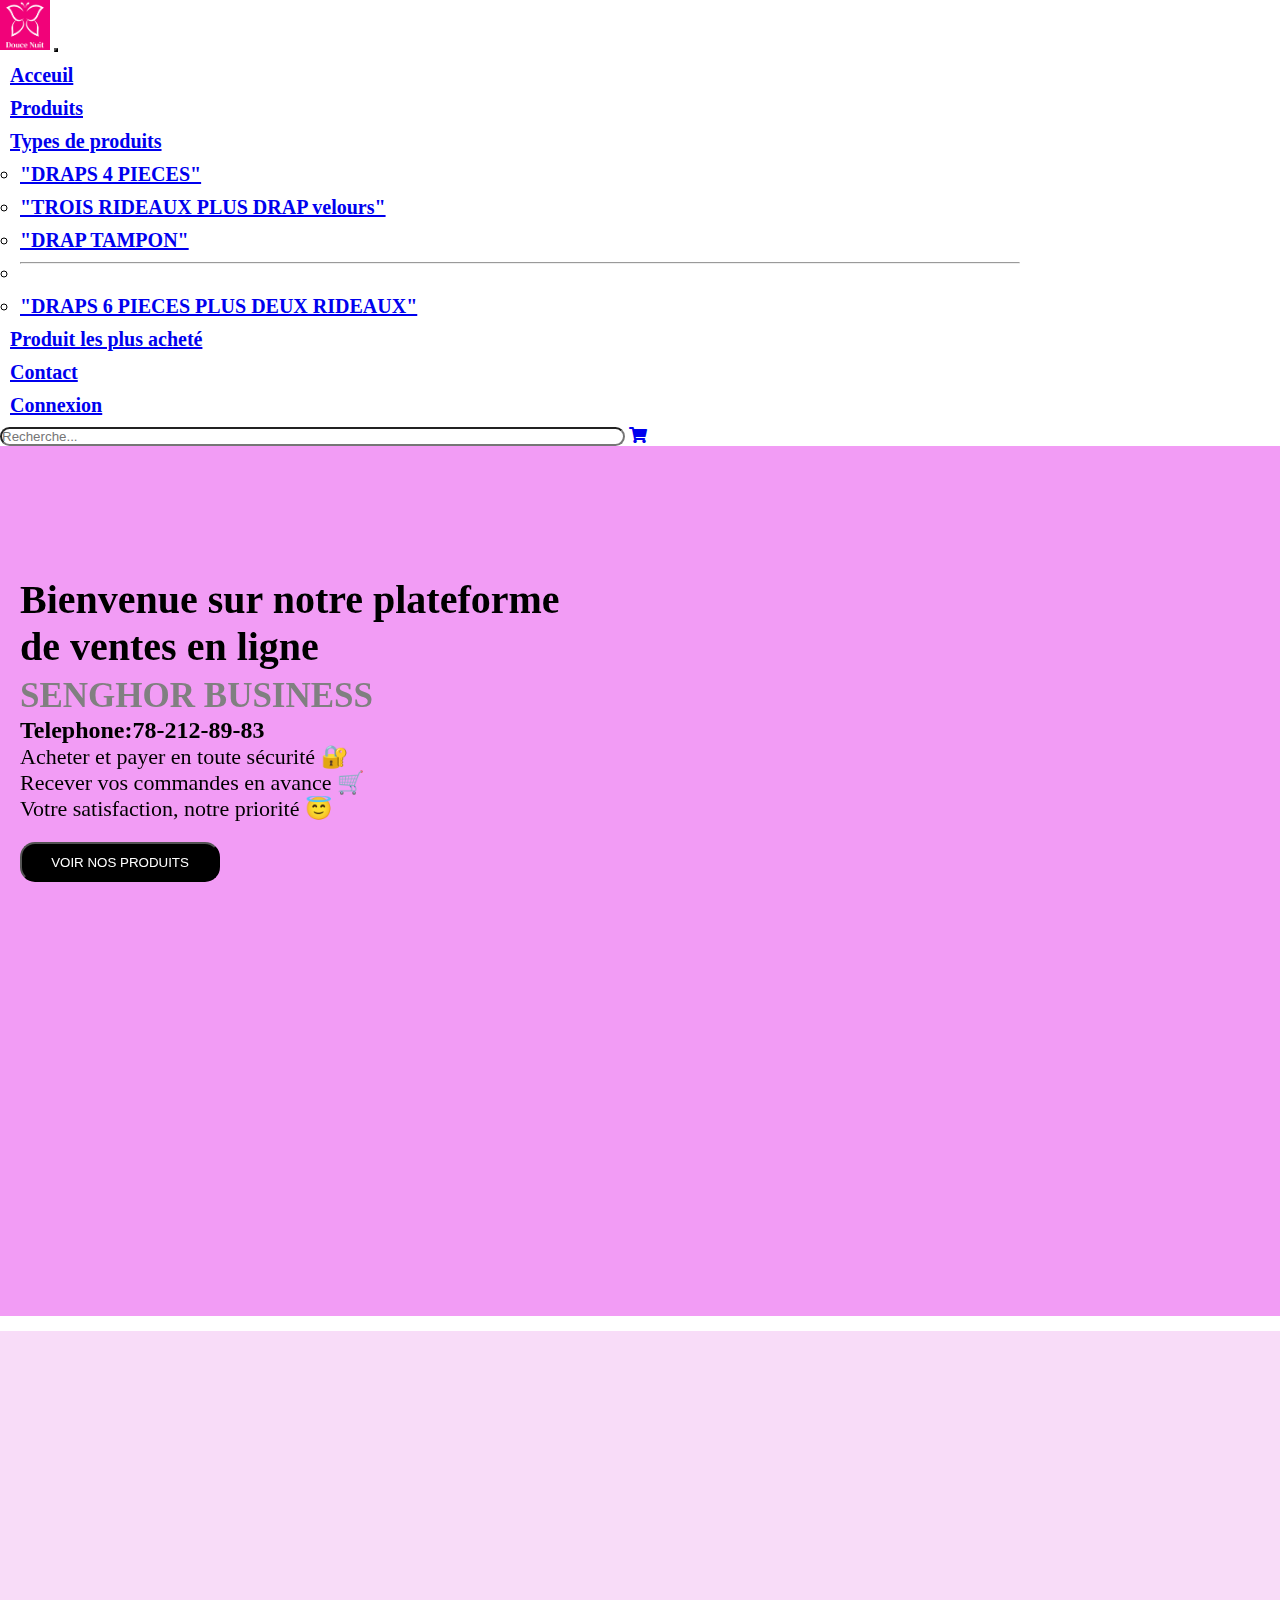
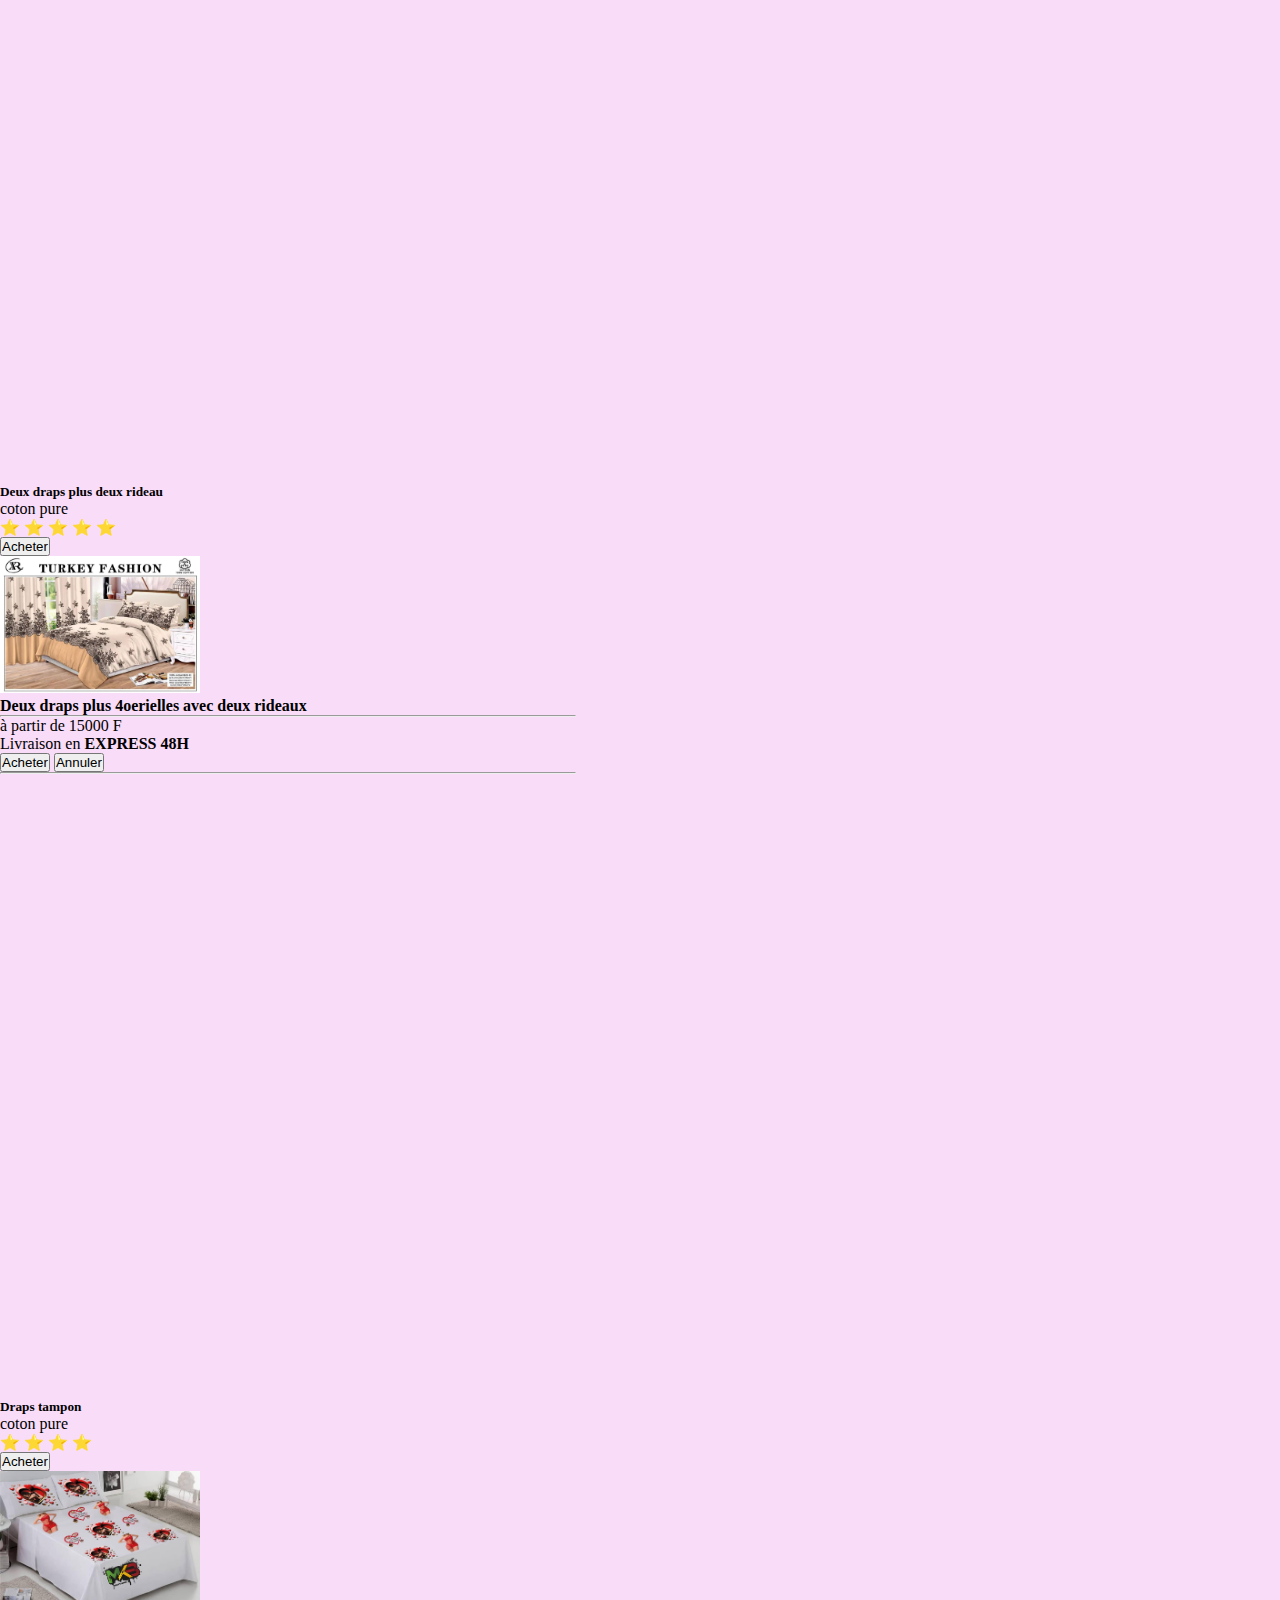
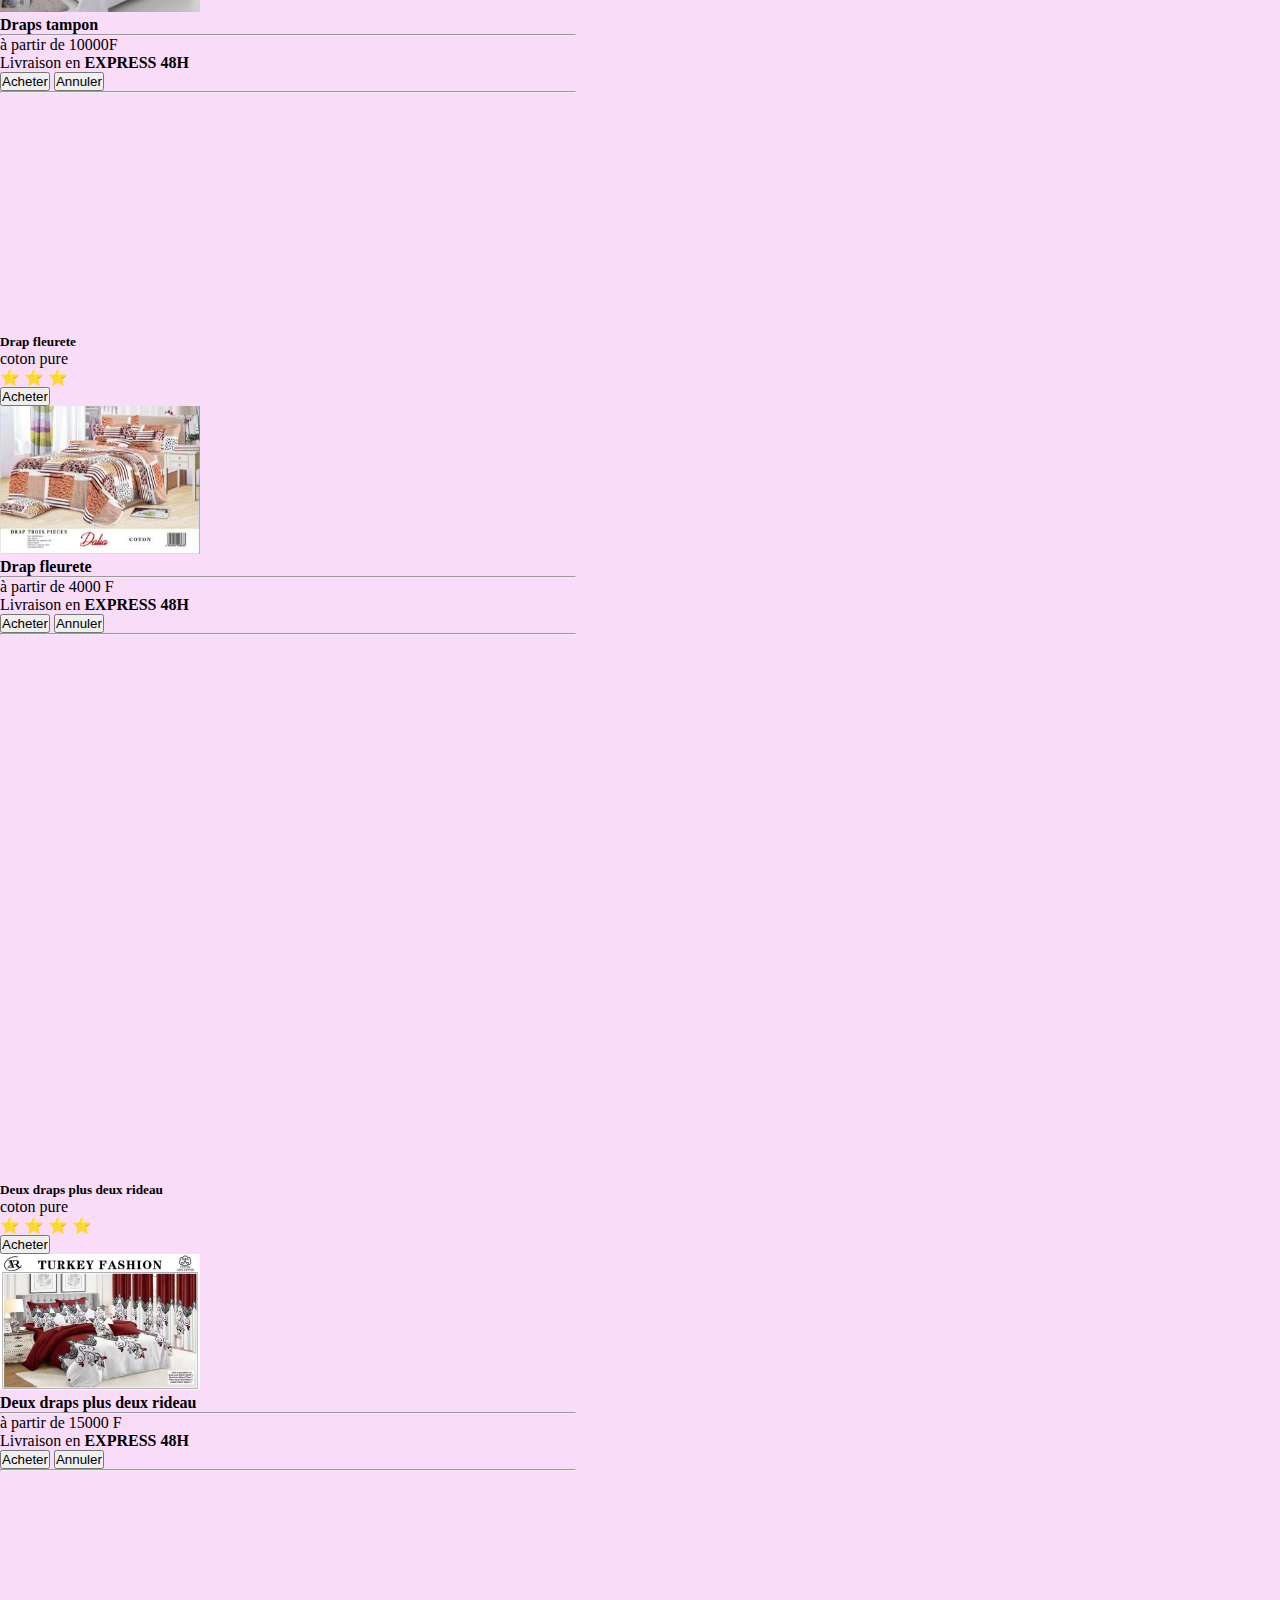
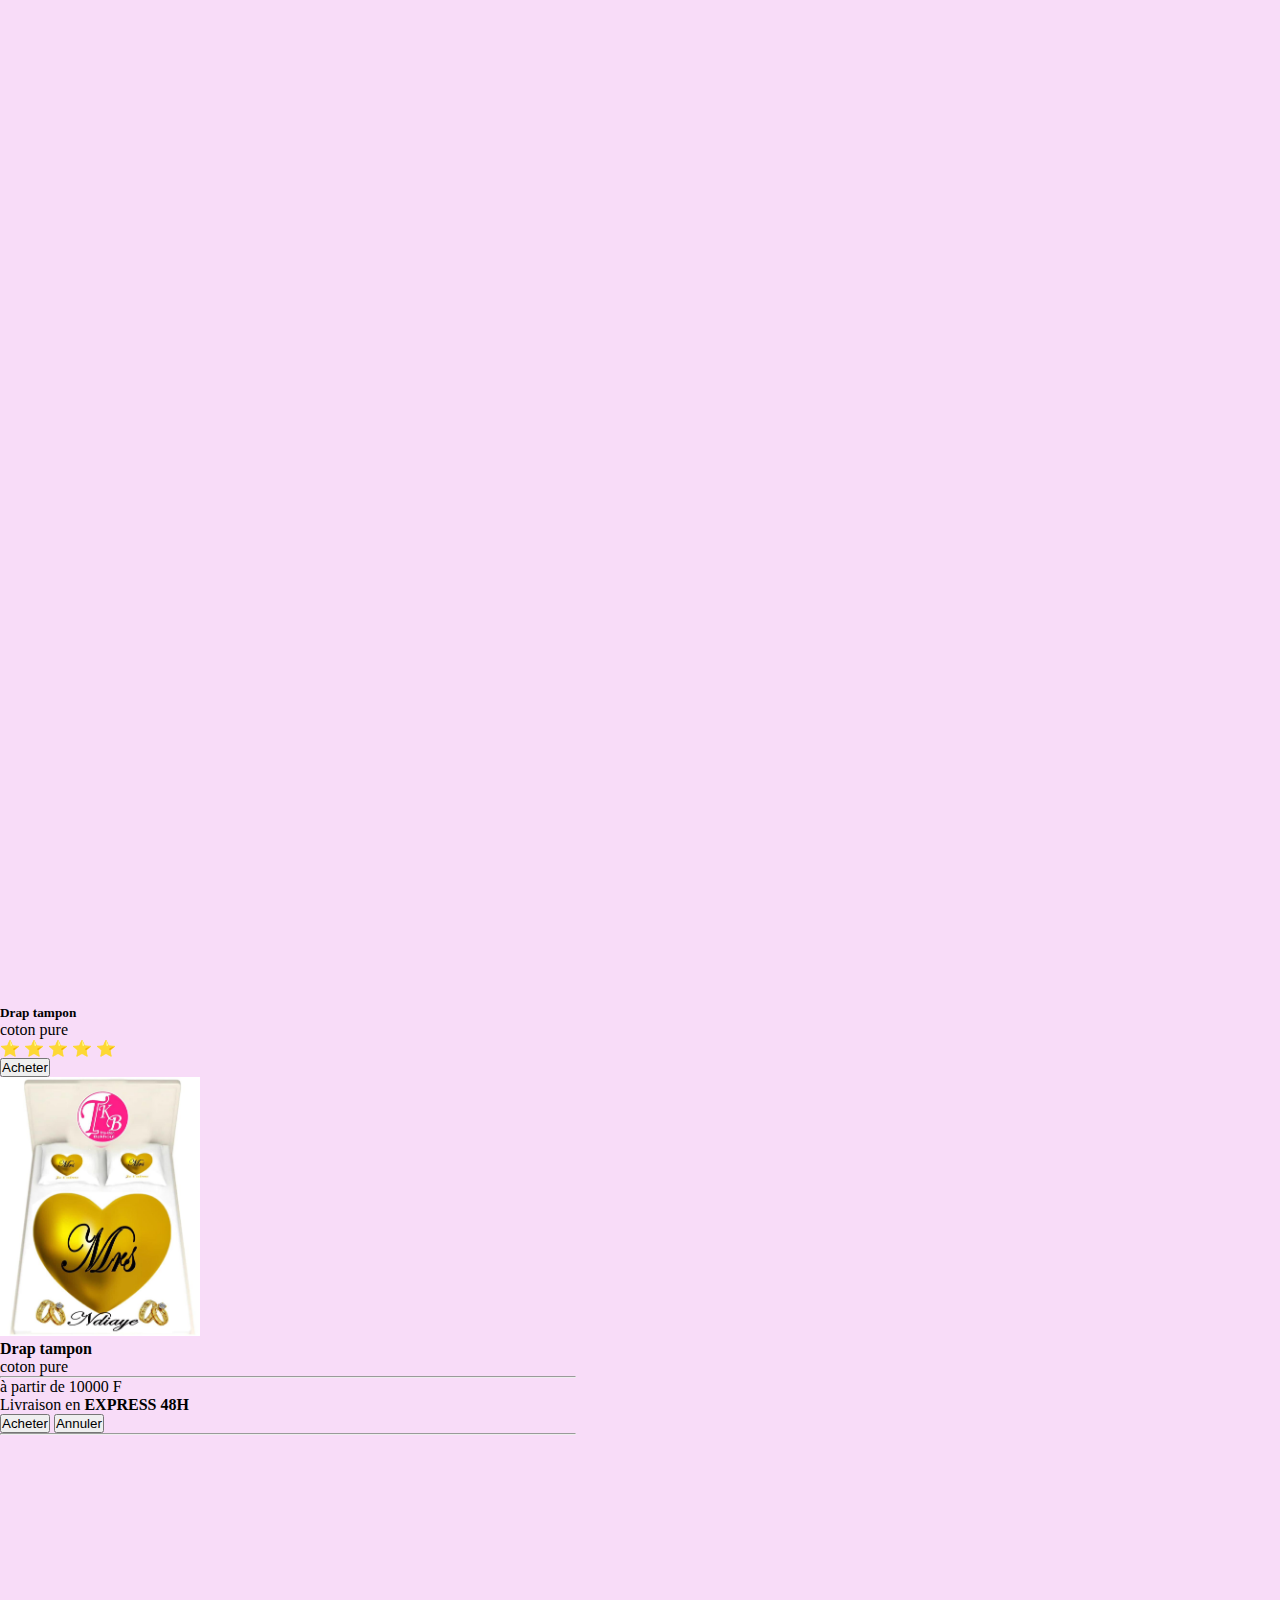
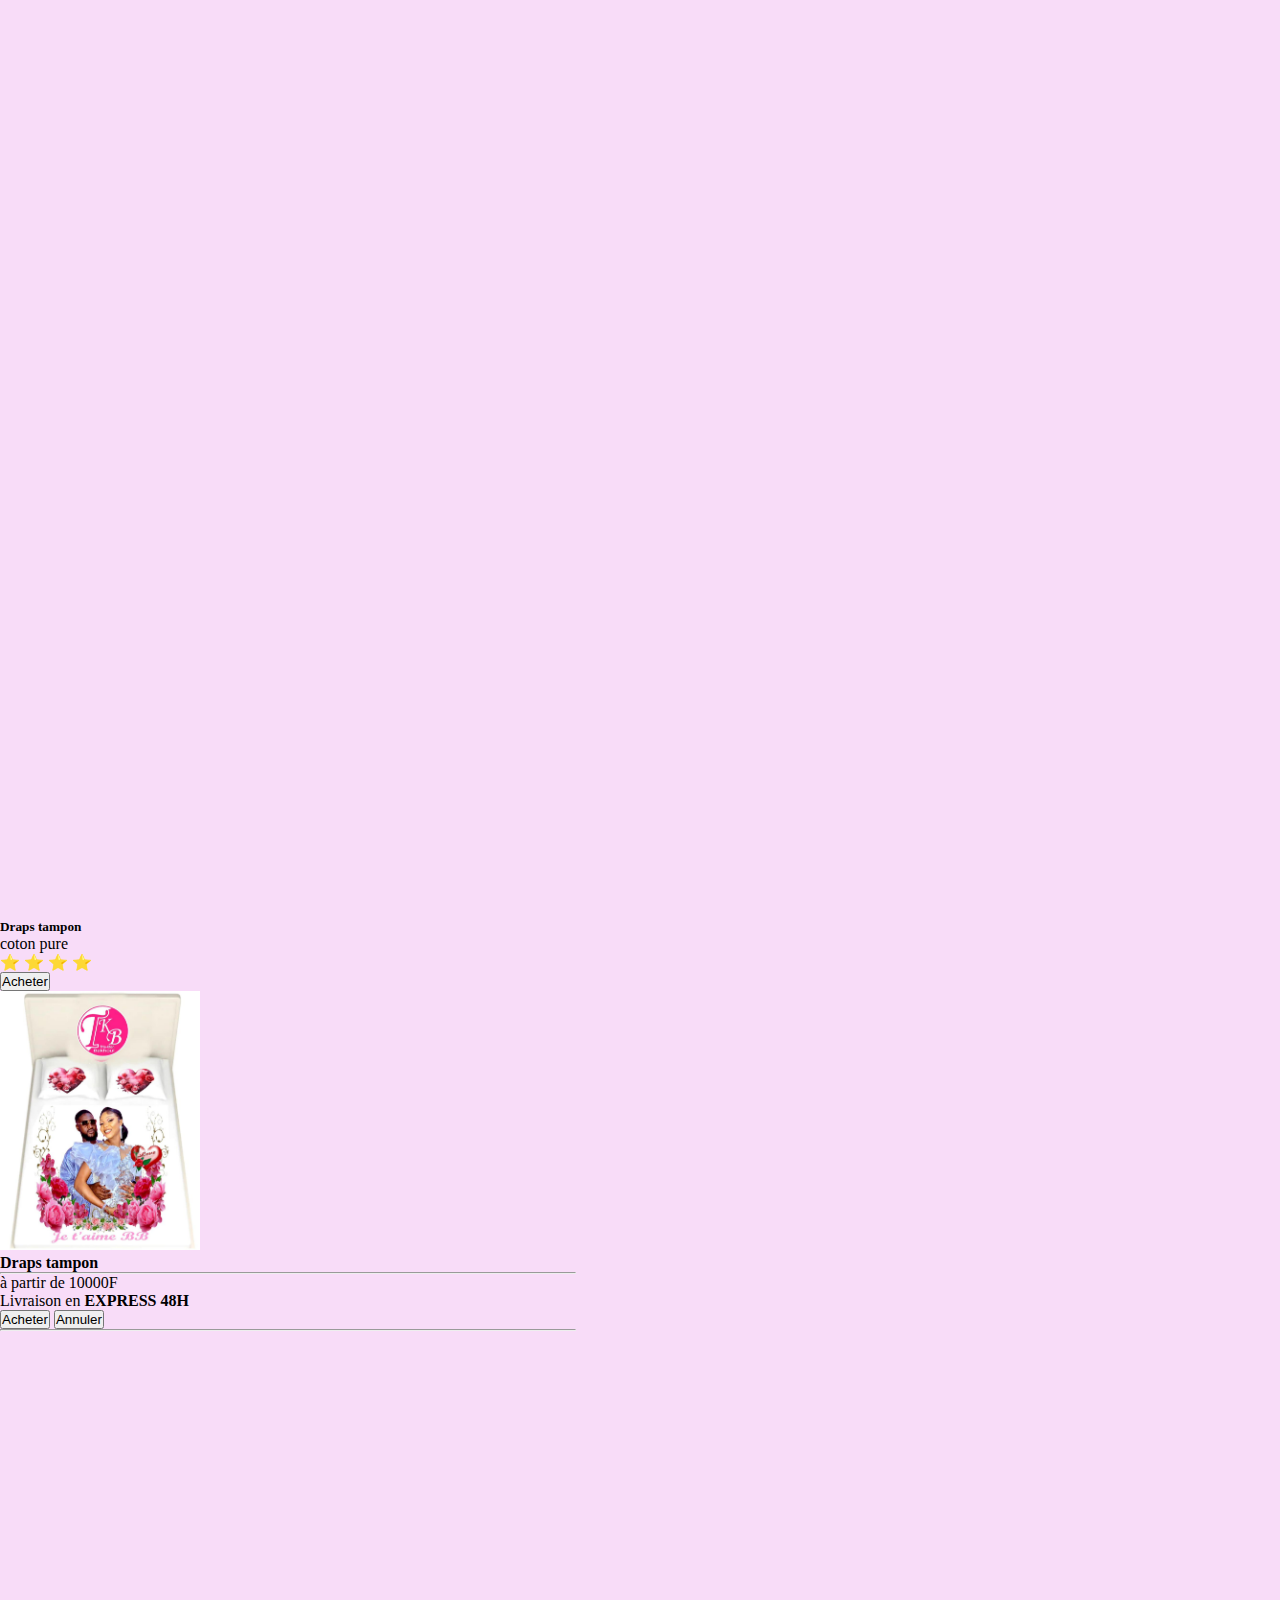
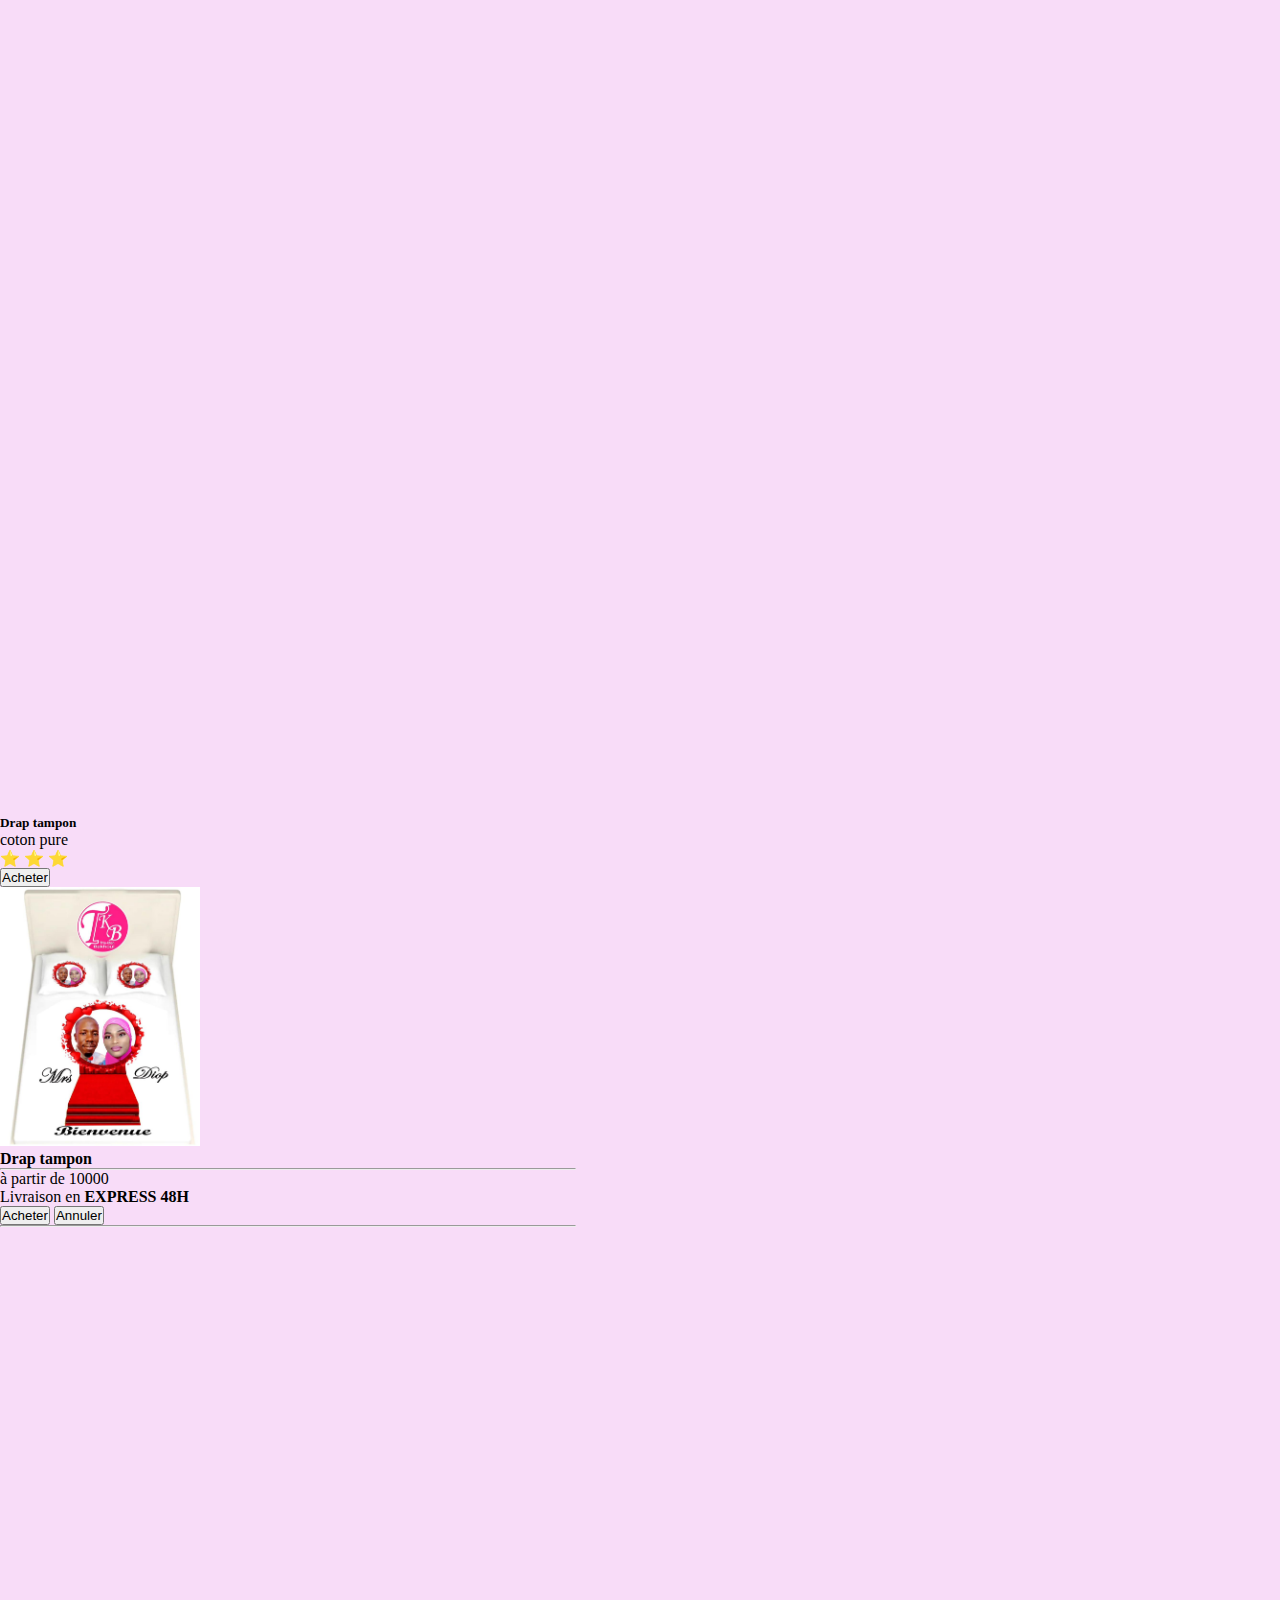
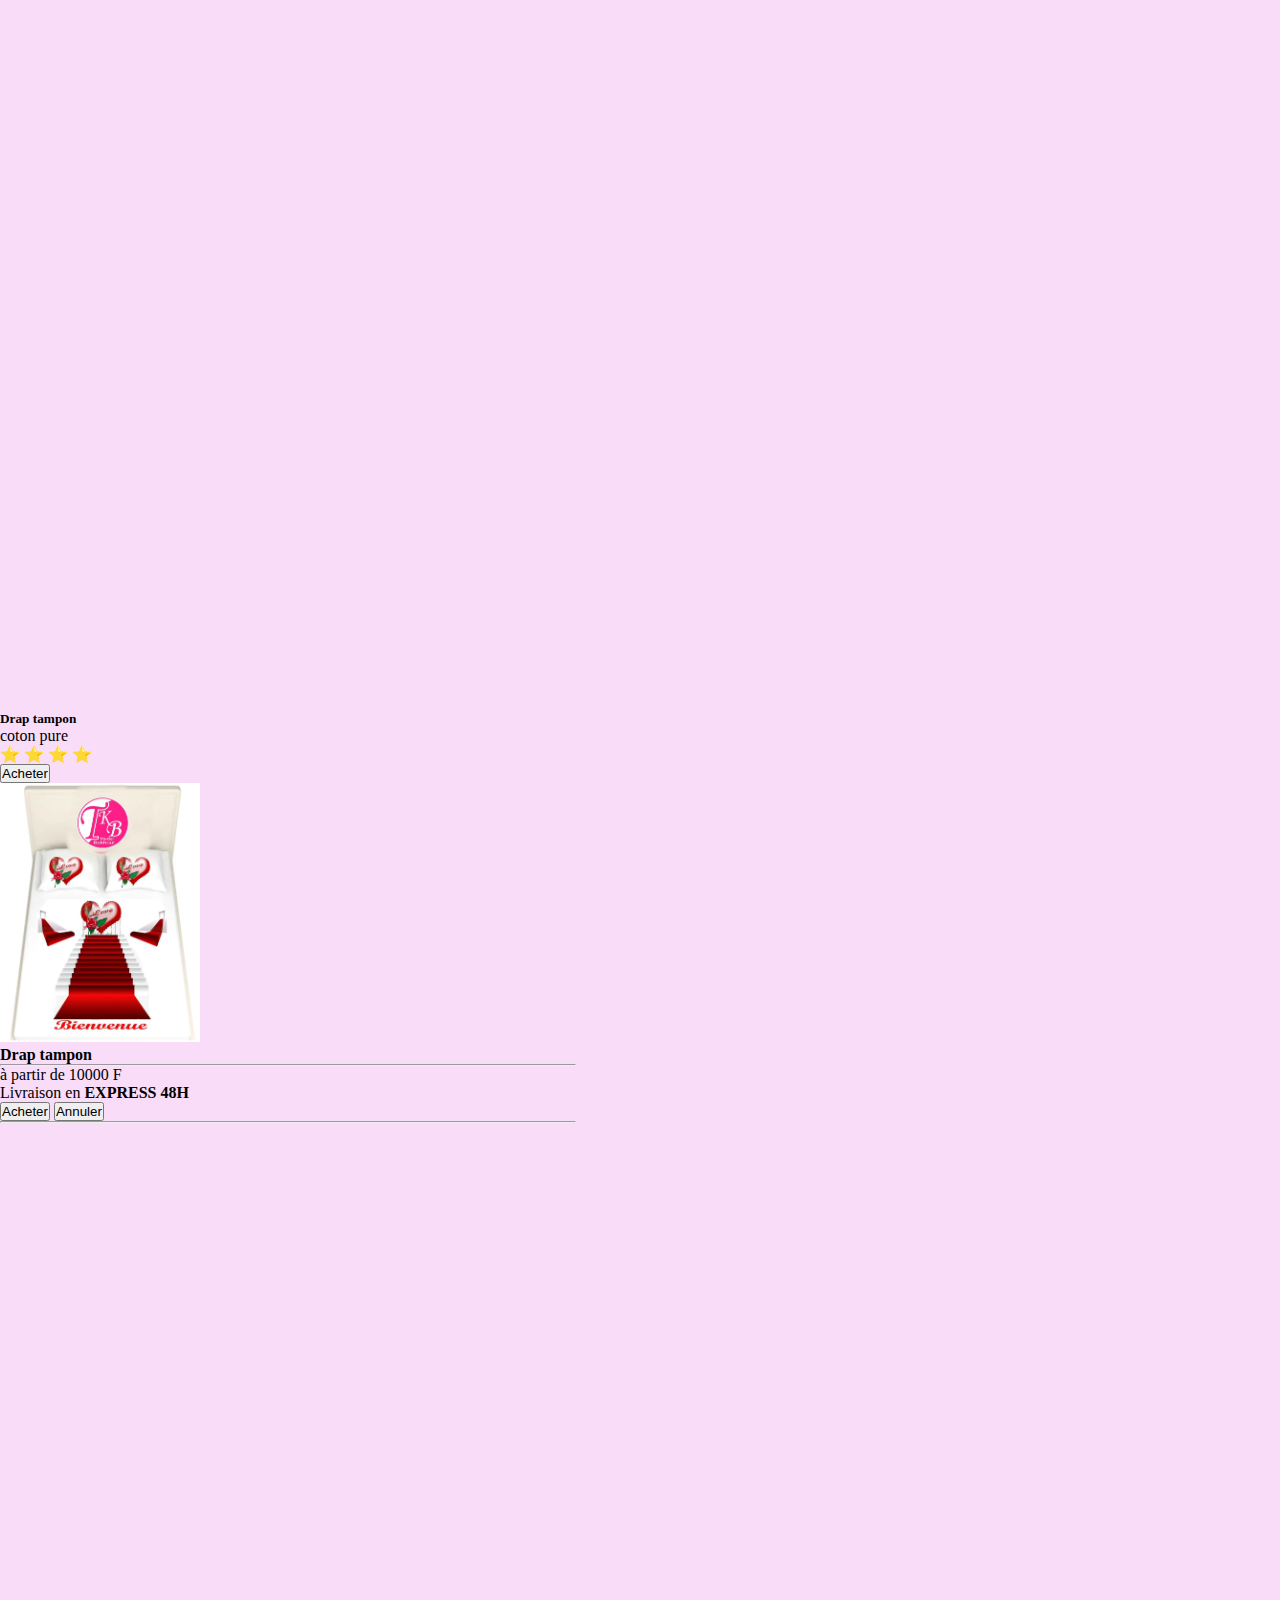
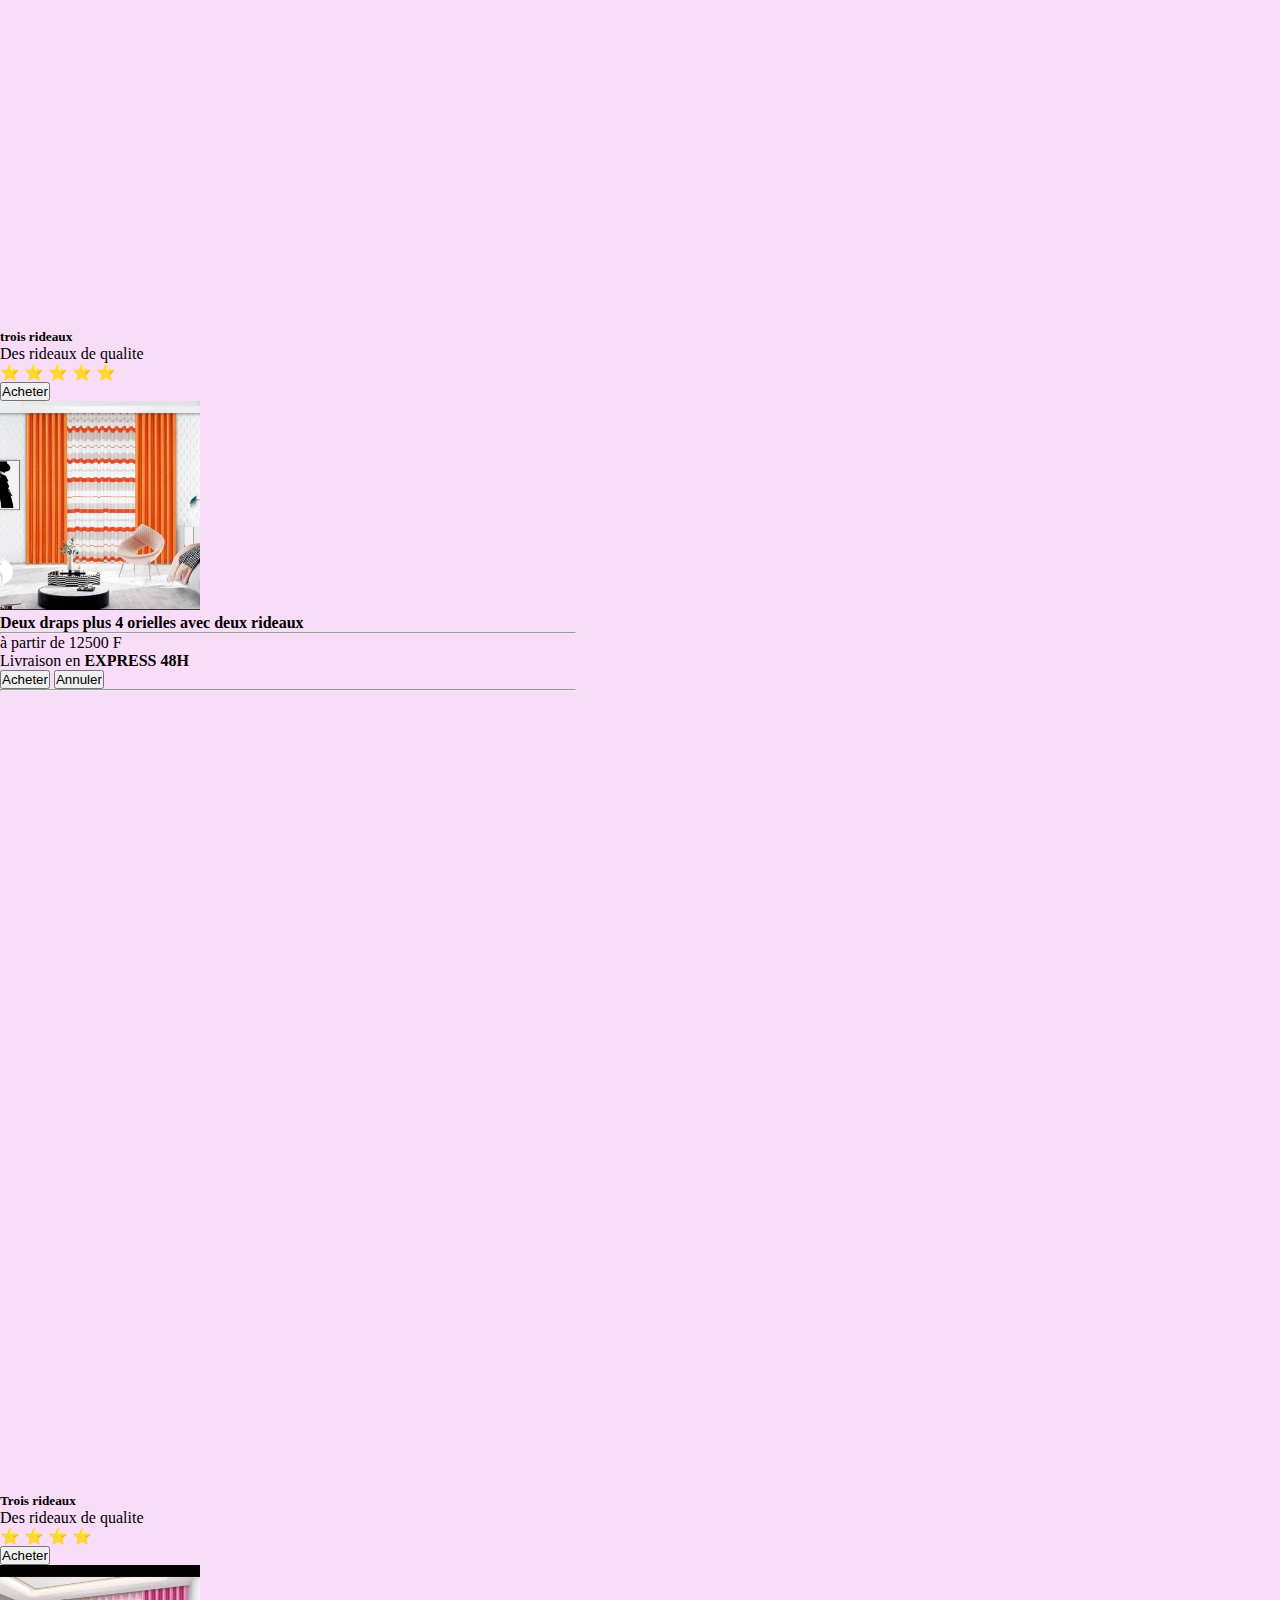
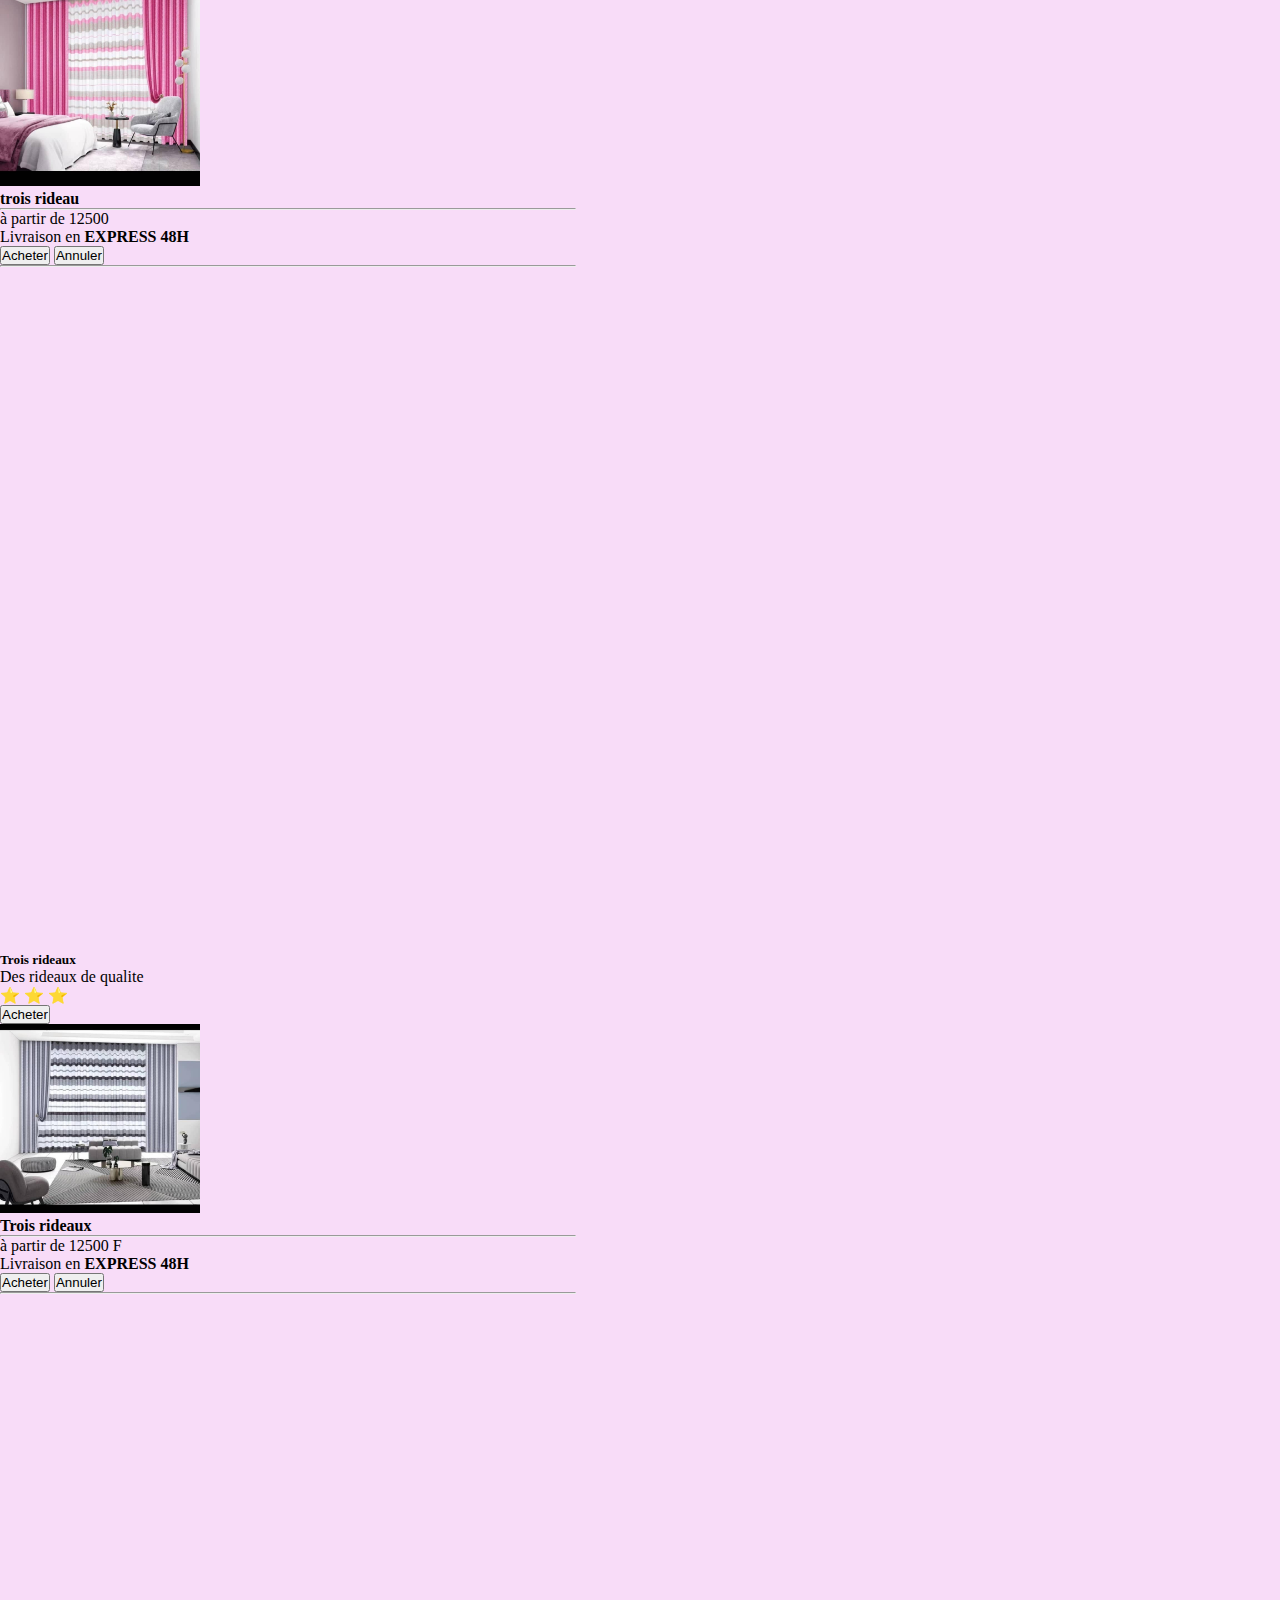
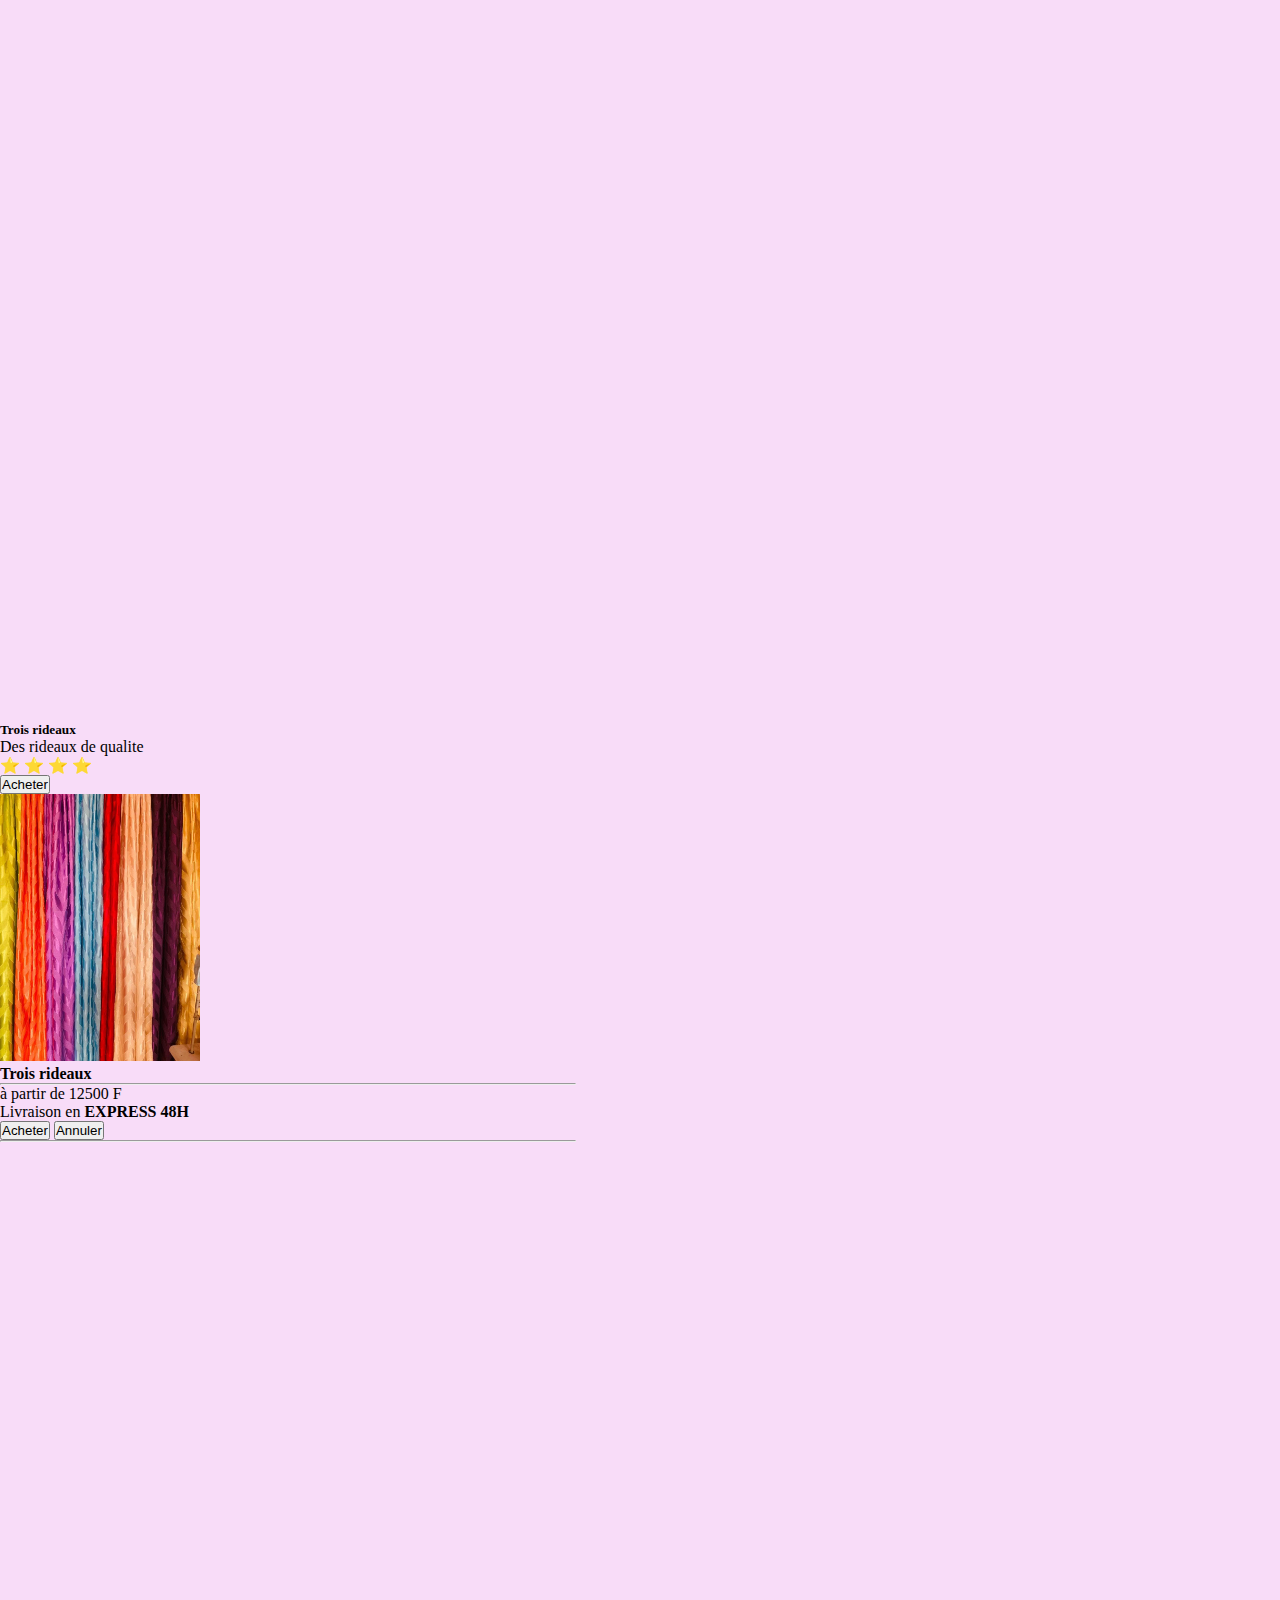
==== commit 0fb2b46e: "ajouter" ====
--- a/index.html
+++ b/index.html
@@ -222,7 +222,7 @@
                                             <div class="col-lg-6 col-md-12 col-sm-12">
                                                 <h4>Drap fleurete</h4>
                                                 <hr>
-                                                <p>à partir de 3500 F</p>
+                                                <p>à partir de 4000 F</p>
                                                 <p>Livraison en <strong>EXPRESS 48H</strong></p>
                                                 <button type="button" class="btn btn-dark">Acheter</button>
                                                 <button type="button" class="btn btn-dark"data-bs-dismiss="modal">Annuler</button>
@@ -290,7 +290,7 @@
     <div class="container my-5">
     <div class="row" style="padding-top: 50px; height: 90%;">
         <div class="col-lg-3 col-md-4 col-sm-12">
-            <div class="card" style="width: 90%;height: 85%;">
+            <div class="card" style="width: 90%;height:80%;">
                 <img src="images/dra30.jpg" class="card-img-top" style="height: 50%;" data-aos="zoom-in-up"
                 data-aos-duration="2500">
                 <div class="card-body">
@@ -334,7 +334,7 @@
             </div>
         </div>
         <div class="col-lg-3 col-md-4 col-sm-12">
-            <div class="card" style="width: 90%;height: 85%">
+            <div class="card" style="width: 90%;height: 80%">
                 <img src="images/dra34.jpg" class="card-img-top"style="height: 50%;" data-aos="zoom-in-up"
                 data-aos-duration="2500">
                 <div class="card-body">
@@ -376,7 +376,7 @@
             </div>
         </div>
         <div class="col-lg-3 col-md-4 col-sm-12">
-            <div class="card" style="width: 90%;height: 85%;">
+            <div class="card" style="width: 90%;height: 80%;">
                 <img src="images/dra33.jpg" class="card-img-top" style="height: 50%;" data-aos="zoom-in-up"
                 data-aos-duration="2500">
                 <div class="card-body">
@@ -419,7 +419,7 @@
             </div>
         </div>
         <div class="col-lg-3 col-md-4 col-sm-12">
-            <div class="card" style="width: 90%;height: 85%">
+            <div class="card" style="width: 90%;height: 80%">
                 <img src="images/dra32.jpg" class="card-img-top"style="height: 50%;"; data-aos="zoom-in-up"
                 data-aos-duration="2500">
                 <div class="card-body">
@@ -471,7 +471,7 @@
     <div class="container my-5">
     <div class="row" style="padding-top: 50px;">
         <div class="col-lg-3 col-md-4 col-sm-12">
-            <div class="card" style="width: 90%;height: 90%;">
+            <div class="card" style="width: 90%;height: 85%;">
                 <img src="images/rideau1.jpg" class="card-img-top" style="height: 50%;" data-aos="zoom-in-up"
                 data-aos-duration="2500">
                 <div class="card-body">
@@ -513,7 +513,7 @@
             </div>
         </div>
         <div class="col-lg-3 col-md-4 col-sm-12">
-            <div class="card" style="width: 90%;height: 90%">
+            <div class="card" style="width: 90%;height: 85%">
                 <img src="images/rose.jpg" class="card-img-top" style="height: 50%;" data-aos="zoom-in-up"
                 data-aos-duration="2500">
                 <div class="card-body">
@@ -555,7 +555,7 @@
             </div>
         </div>
         <div class="col-lg-3 col-md-4 col-sm-12">
-            <div class="card" style="width: 90%;height: 90%;">
+            <div class="card" style="width: 90%;height: 85%;">
                 <img src="images/rideau3.jpg" class="card-img-top" style="height: 50%;" data-aos="zoom-in-up"
                 data-aos-duration="2500">
                 <div class="card-body">
@@ -598,7 +598,7 @@
             </div>
         </div>
         <div class="col-lg-3 col-md-4 col-sm-12">
-            <div class="card" style="width: 90%;height: 90%">
+            <div class="card" style="width: 90%;height: 85%">
                 <img src="images/rideau4.jpg" class="card-img-top" style="height: 50%;" data-aos="zoom-in-up"
                 data-aos-duration="2500">
                 <div class="card-body">
@@ -660,12 +660,12 @@
                     <!-- <a href="#" class="btn btn-dark">Acheter</a> -->
                     <!-- Button trigger modal -->
                     <button type="button" class="btn btn-dark mt-4" data-bs-toggle="modal"
-                        data-bs-target="#exampleModal1">
-                        Acheter
-                    </button>
-
-                    <!-- Modal -->
-                    <div class="modal fade" id="exampleModal1" tabindex="-1" aria-labelledby="exampleModalLabel"
+                        data-bs-target="#exampleModal20">
+                        Acheter
+                    </button>
+
+                    <!-- Modal -->
+                    <div class="modal fade" id="exampleModal20" tabindex="-1" aria-labelledby="exampleModalLabel"
                         aria-hidden="true">
                         <div class="modal-dialog">
                             <div class="modal-content">
@@ -702,12 +702,12 @@
                     <!-- <a href="#" class="btn btn-dark">Acheter</a> -->
                     <!-- Button trigger modal -->
                     <button type="button" class="btn btn-dark mt-4" data-bs-toggle="modal"
-                        data-bs-target="#exampleModal2">
-                        Acheter
-                    </button>
-
-                    <!-- Modal -->
-                    <div class="modal fade" id="exampleModal2" tabindex="-1" aria-labelledby="exampleModalLabel"
+                        data-bs-target="#exampleModal78">
+                        Acheter
+                    </button>
+
+                    <!-- Modal -->
+                    <div class="modal fade" id="exampleModal78" tabindex="-1" aria-labelledby="exampleModalLabel"
                         aria-hidden="true">
                         <div class="modal-dialog">
                             <div class="modal-content">
@@ -744,12 +744,12 @@
                     <!-- <a href="#" class="btn btn-dark">Acheter</a> -->
                     <!-- Button trigger modal -->
                     <button type="button" class="btn btn-dark mt-4" data-bs-toggle="modal"
-                        data-bs-target="#exampleModal3">
-                        Acheter
-                    </button>
-
-                    <!-- Modal -->
-                    <div class="modal fade" id="exampleModal3" tabindex="-1" aria-labelledby="exampleModalLabel"
+                        data-bs-target="#exampleModal75">
+                        Acheter
+                    </button>
+
+                    <!-- Modal -->
+                    <div class="modal fade" id="exampleModal75" tabindex="-1" aria-labelledby="exampleModalLabel"
                         aria-hidden="true">
                         <div class="modal-dialog">
                             <div class="modal-content">
@@ -787,12 +787,12 @@
                     <!-- <a href="#" class="btn btn-dark">Acheter</a> -->
                     <!-- Button trigger modal -->
                     <button type="button" class="btn btn-dark mt-3" data-bs-toggle="modal"
-                        data-bs-target="#exampleModal4">
-                        Acheter
-                    </button>
-
-                    <!-- Modal -->
-                    <div class="modal fade" id="exampleModal4" tabindex="-1" aria-labelledby="exampleModalLabel"
+                        data-bs-target="#exampleModal74">
+                        Acheter
+                    </button>
+
+                    <!-- Modal -->
+                    <div class="modal fade" id="exampleModal74" tabindex="-1" aria-labelledby="exampleModalLabel"
                         aria-hidden="true">
                         <div class="modal-dialog">
                             <div class="modal-content">
--- a/style.css
+++ b/style.css
@@ -34,16 +34,16 @@
     background-color: #f29cf5; 
     background-size: cover;
     height: 100%;
-    padding-top: 5%;
+    /* padding-top: 5%; */
 }
 .plus{
     background-color: #f8dcf8; 
-    height:185%;
+    /* height:50%; */
     
 }
 .plus-1{
   background-color: #f8dcf8; 
-  height:100%;
+  /* height:100%; */
   
 }
 .bg-success{
@@ -112,8 +112,8 @@
 }
 
 button span{
-    color: green;
-    background-color: green;
+    color:#f8dcf8;
+    background-color: #f8dcf8;
 }
 
 
@@ -300,7 +300,9 @@
 .modal-dialog img {
     width: 200px;
 }
-
+.navbar-toggler{
+  background-color: #e9c8e3;
+}
 @media (max-width: 500px) {
     .modal-dialog img {
         width: 300px;
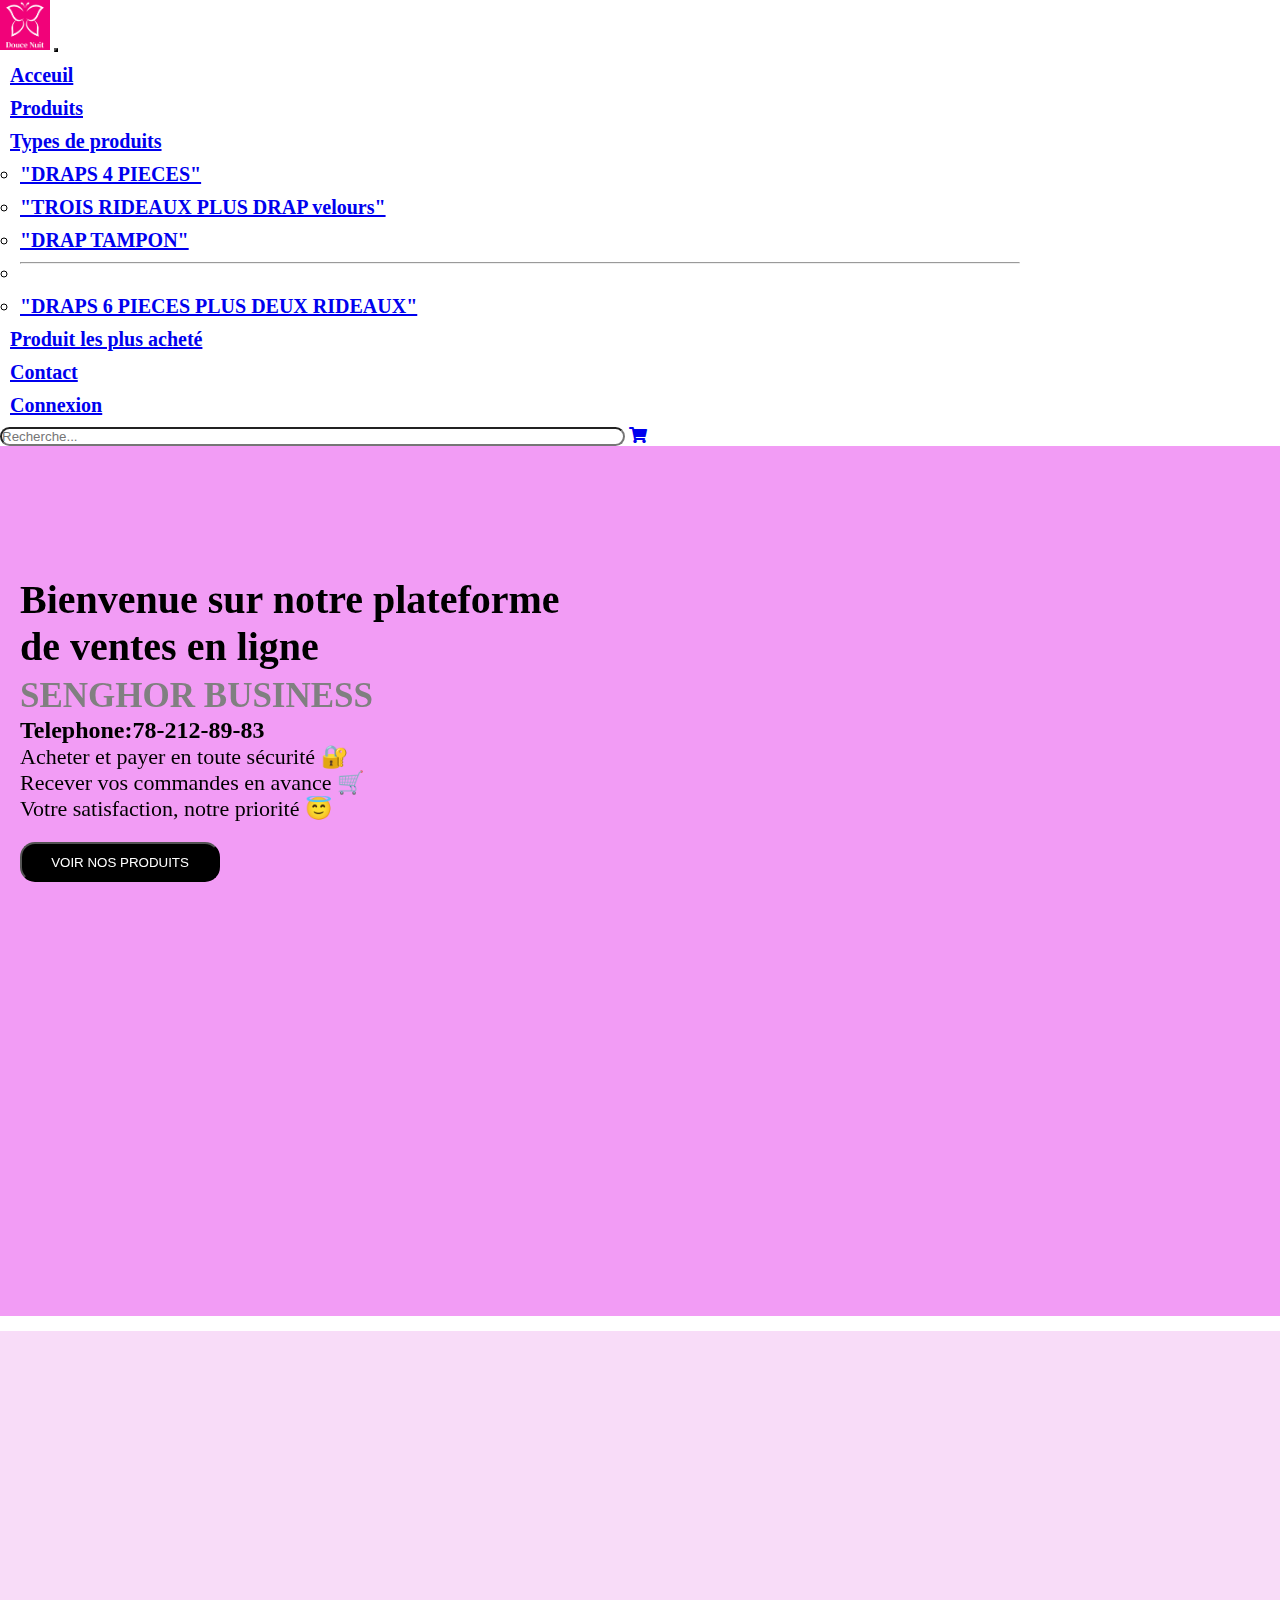
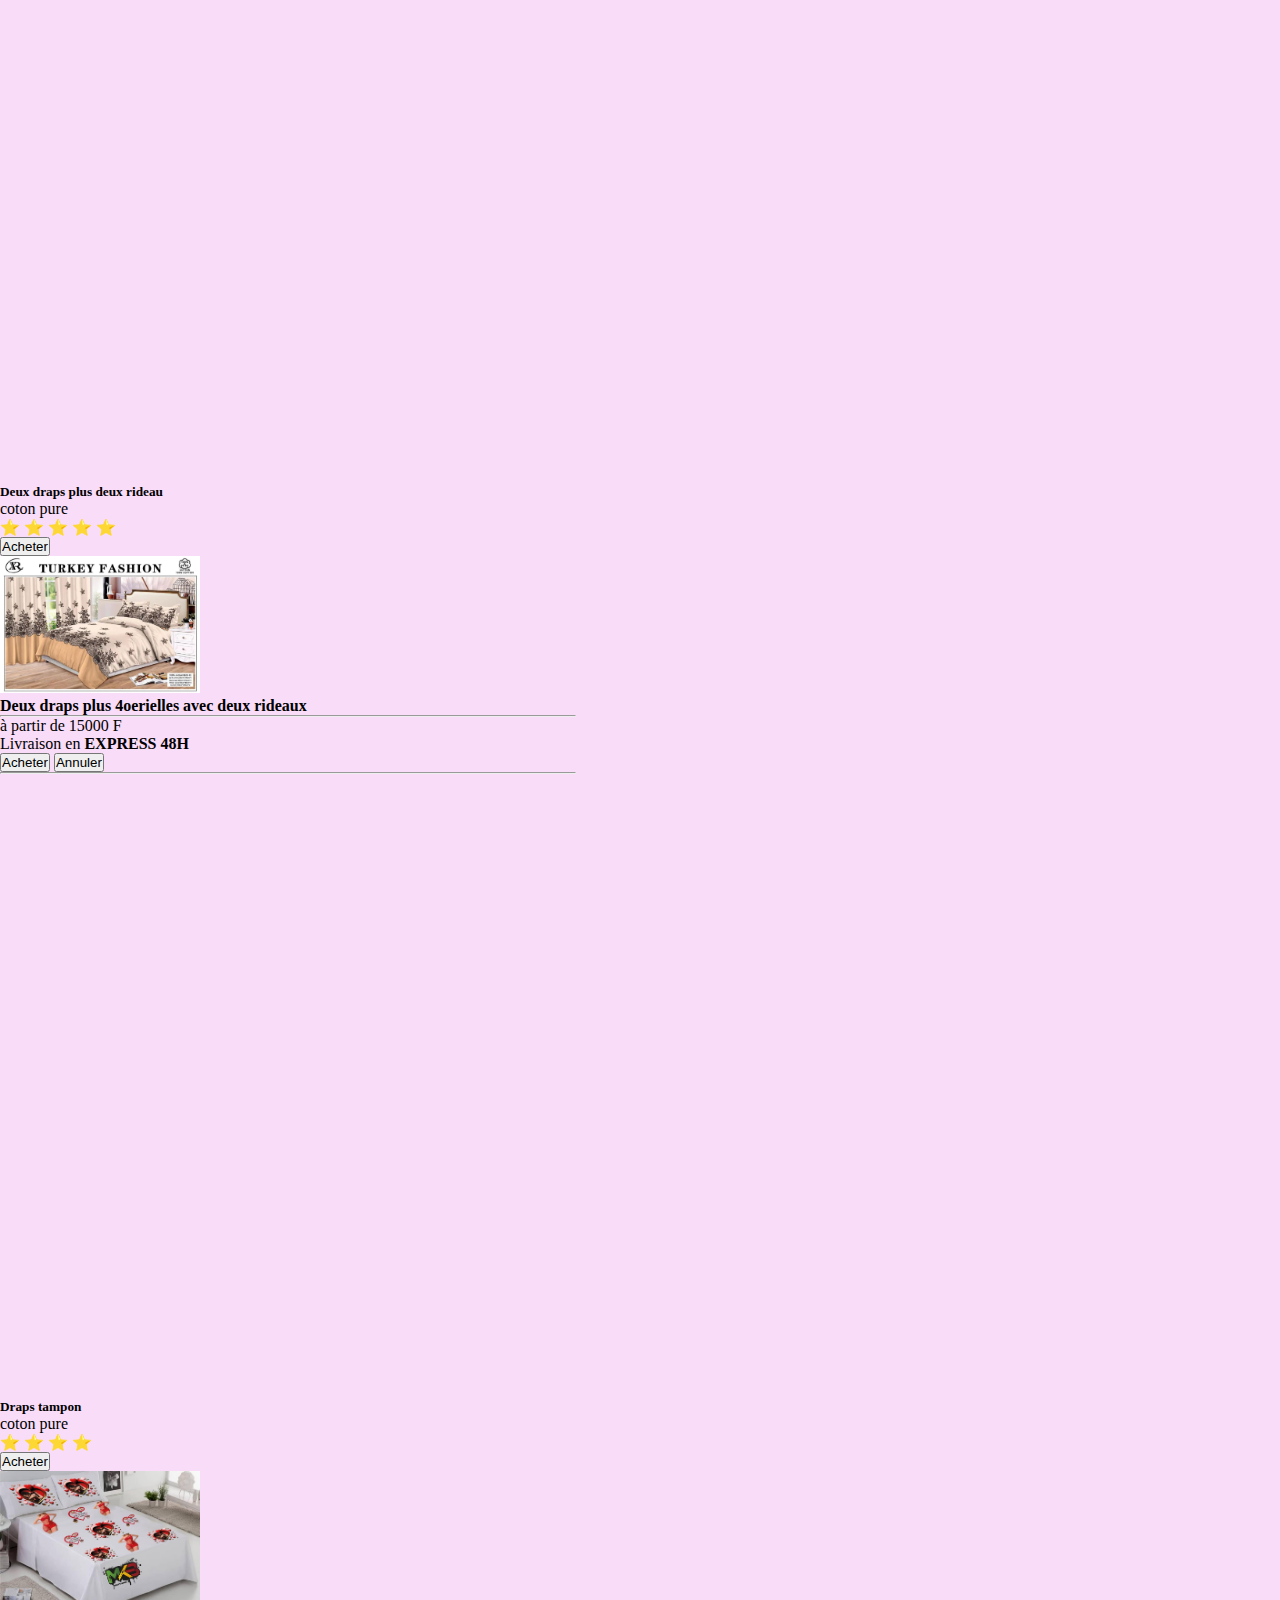
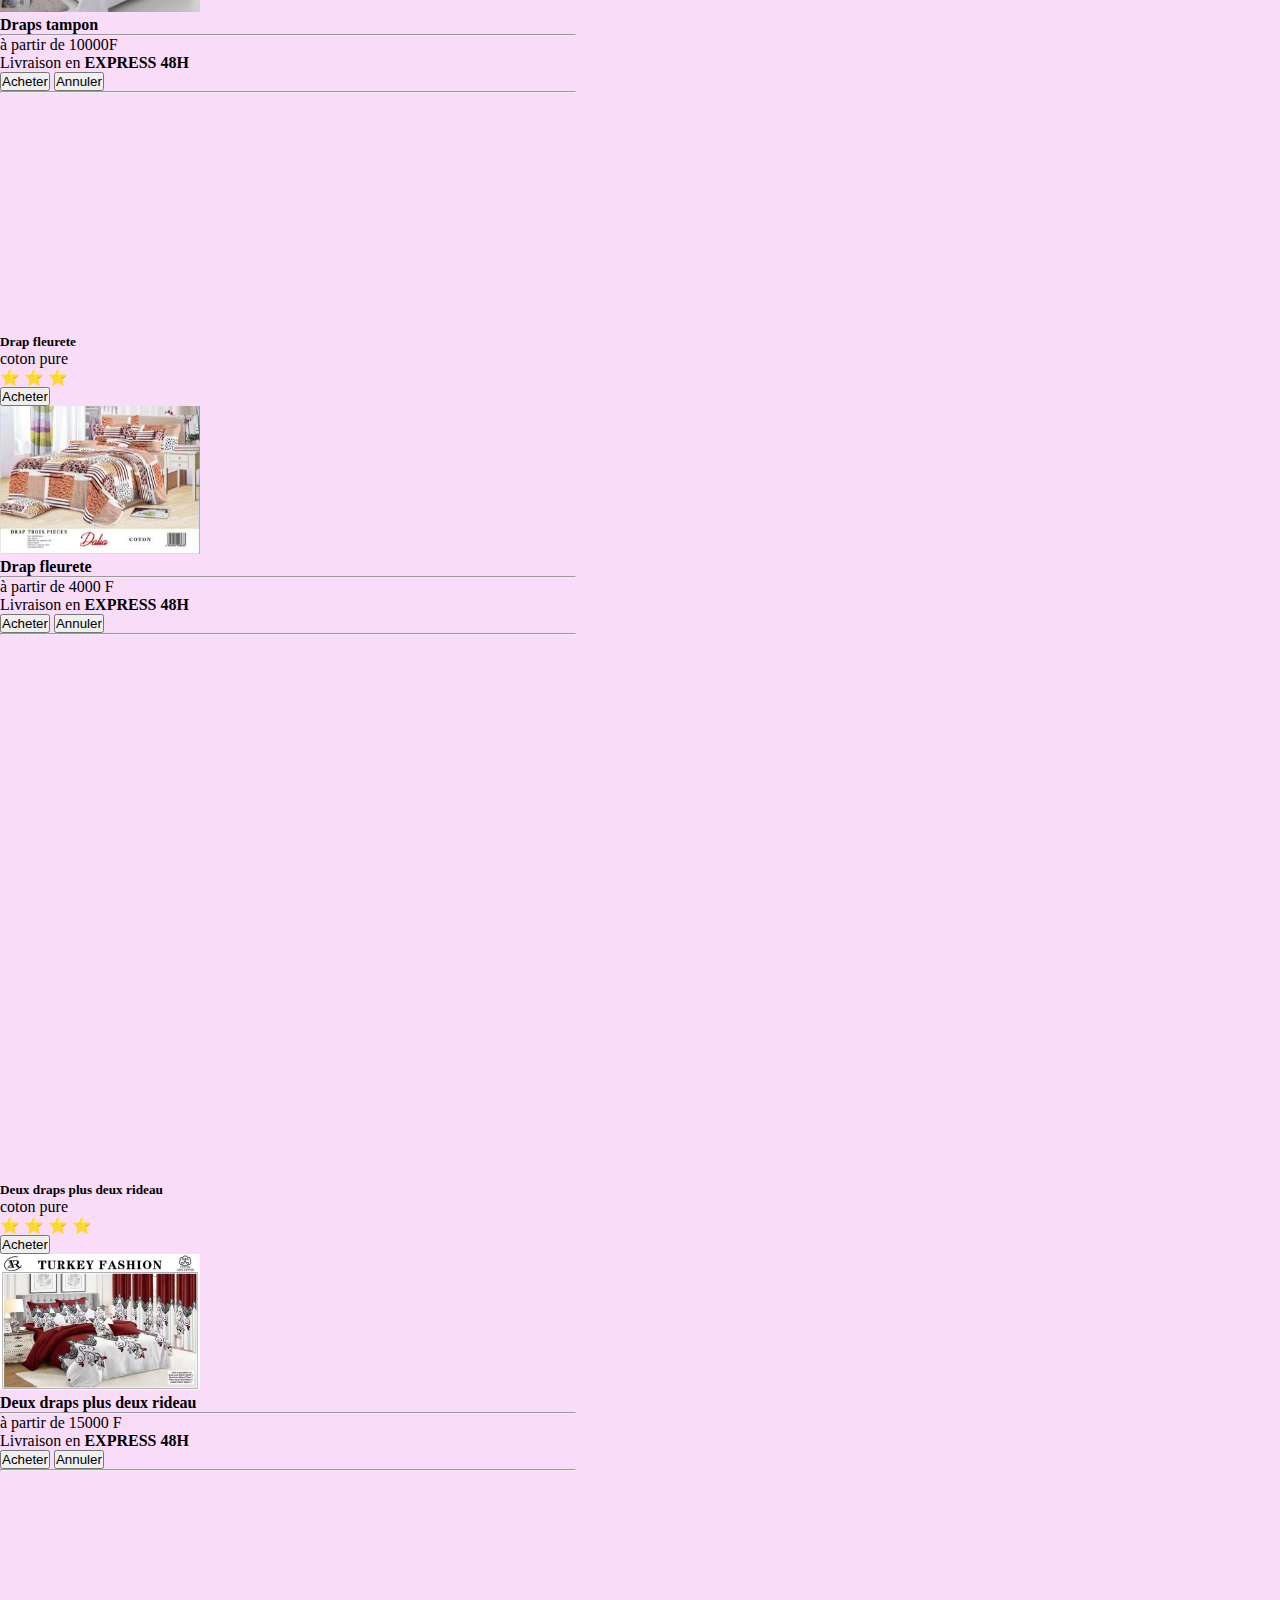
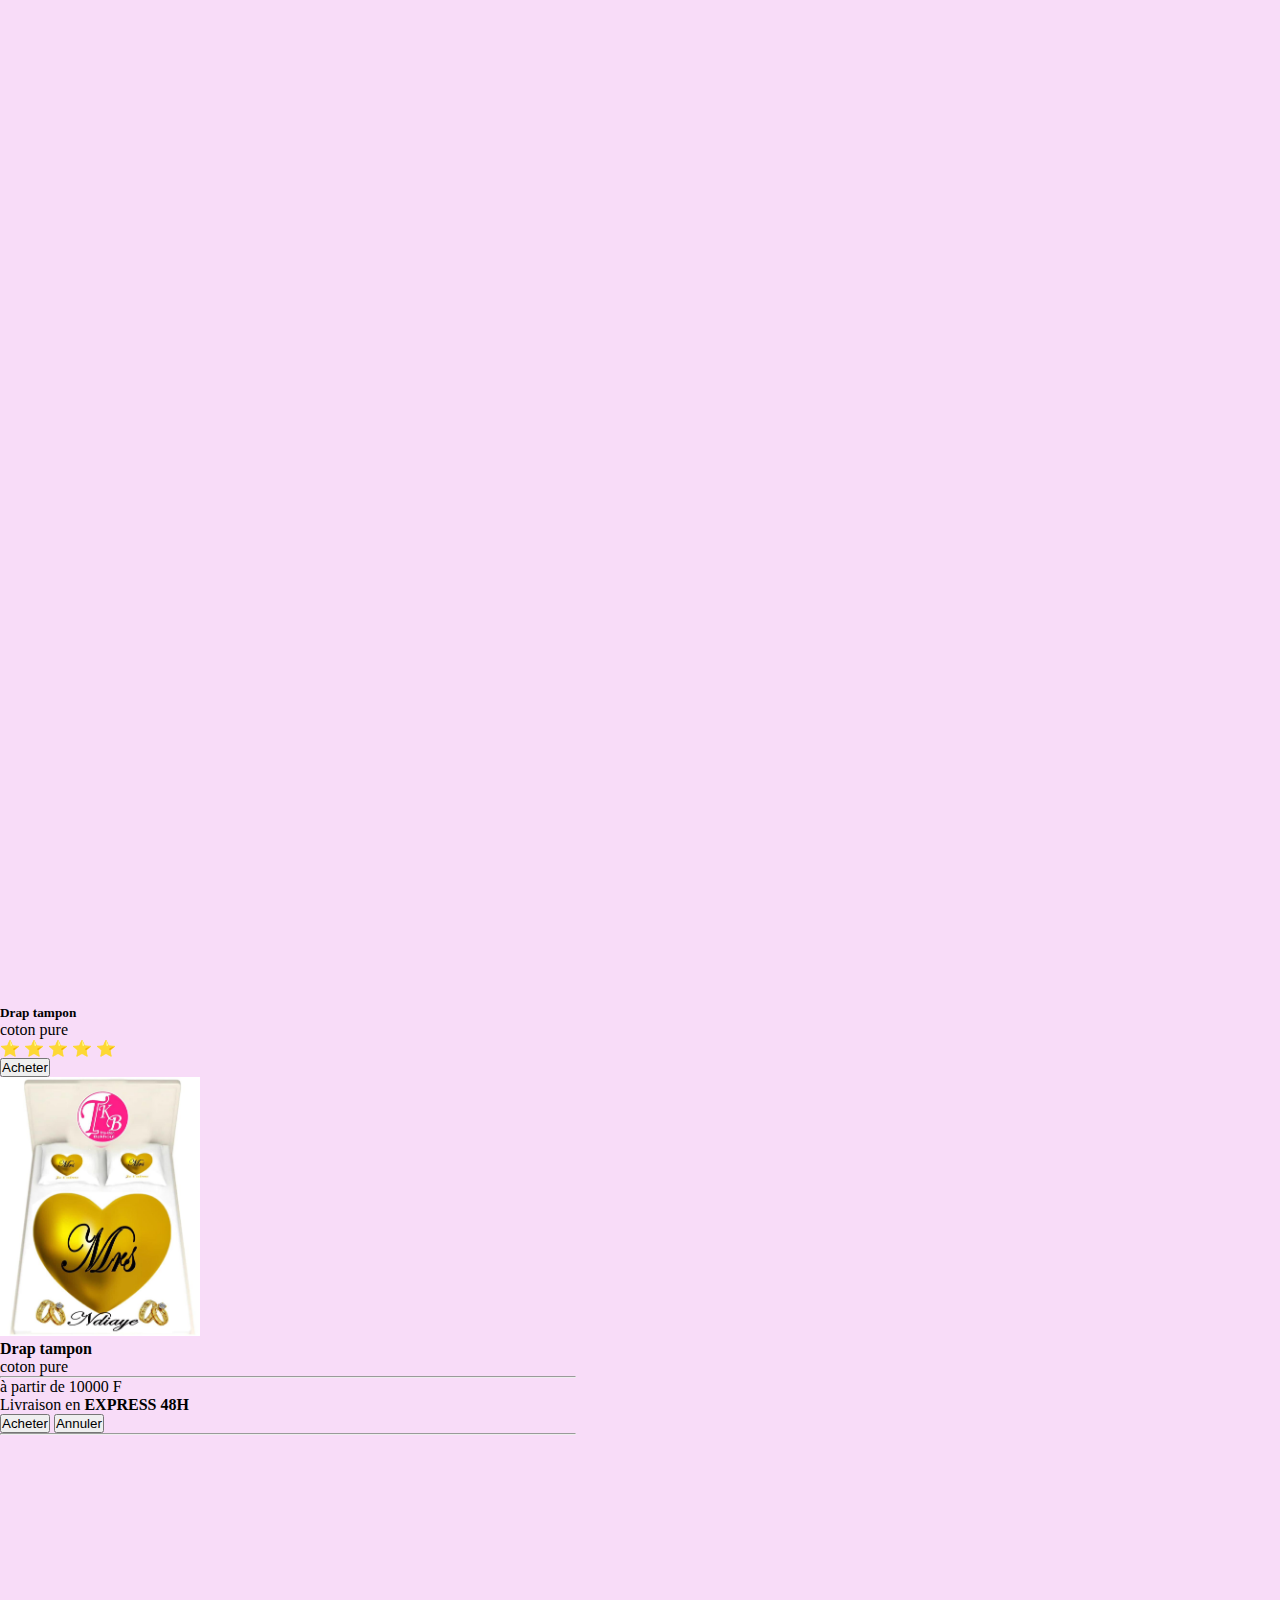
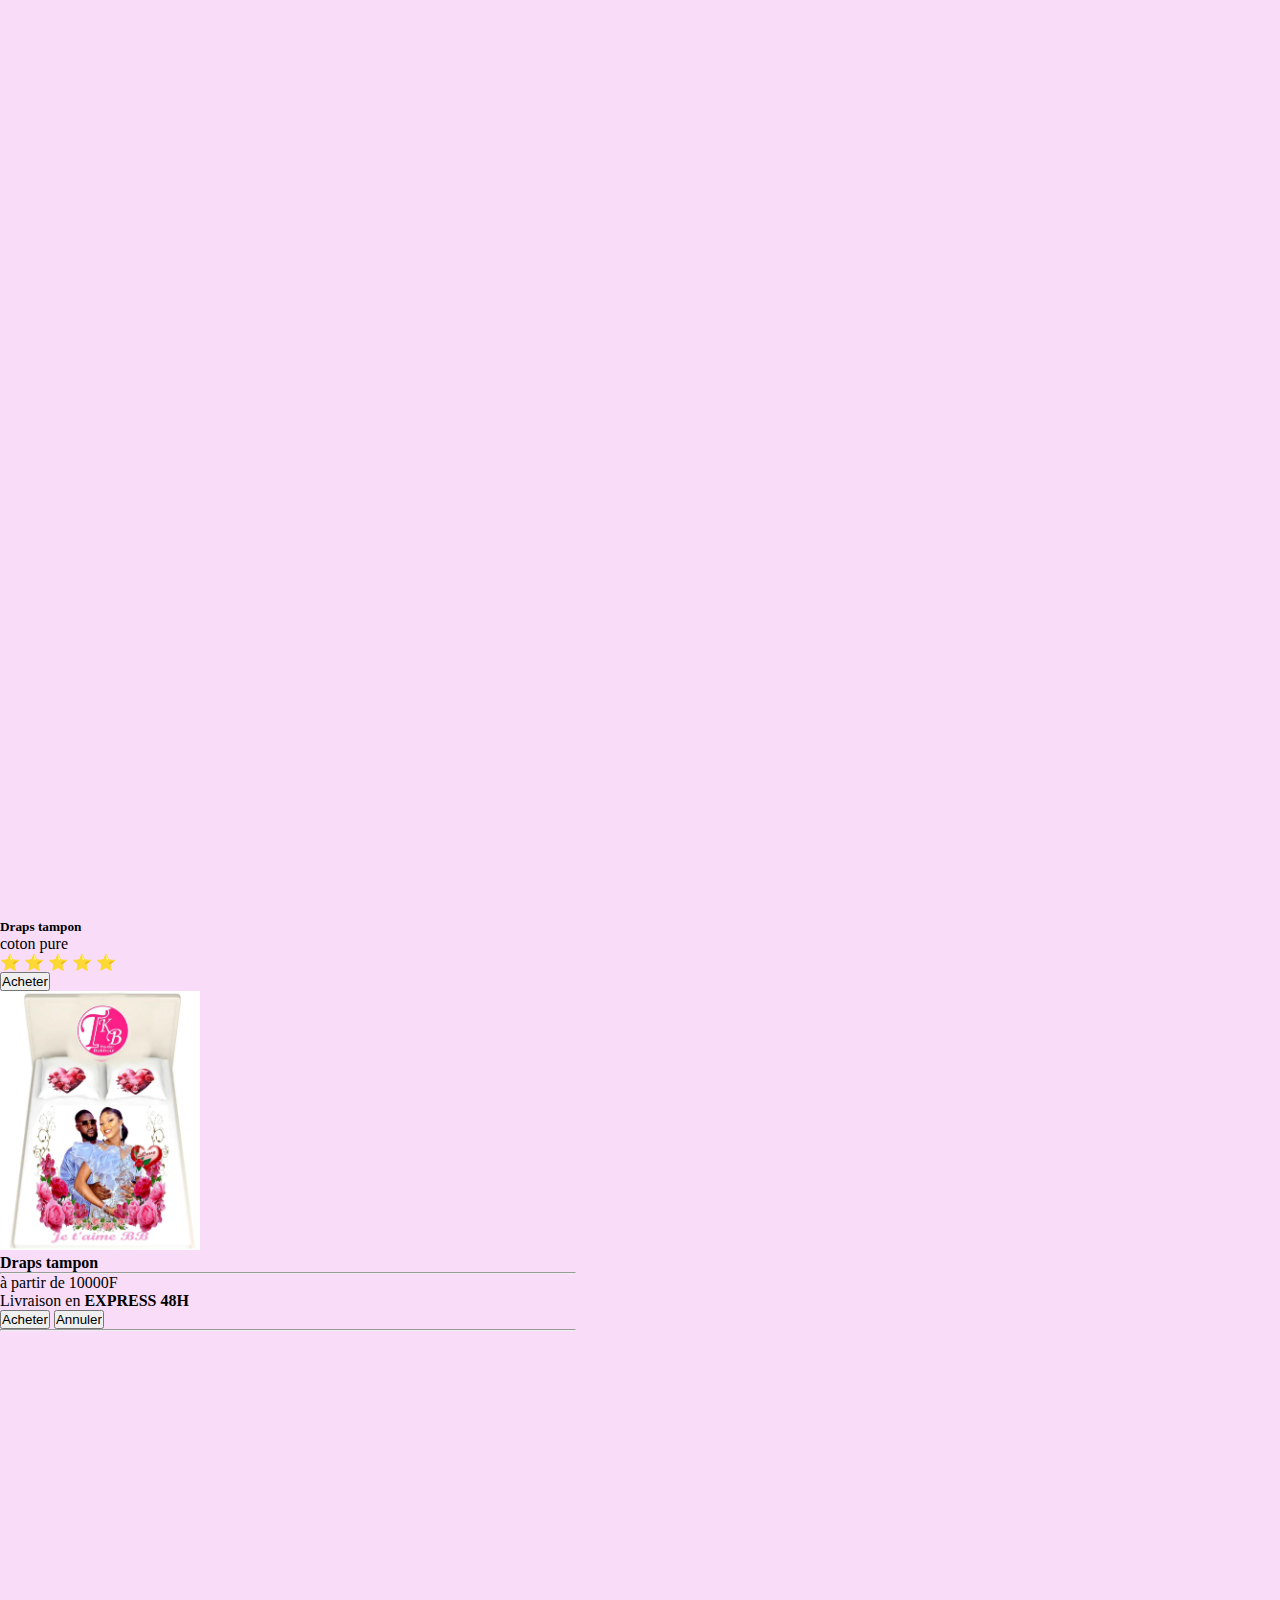
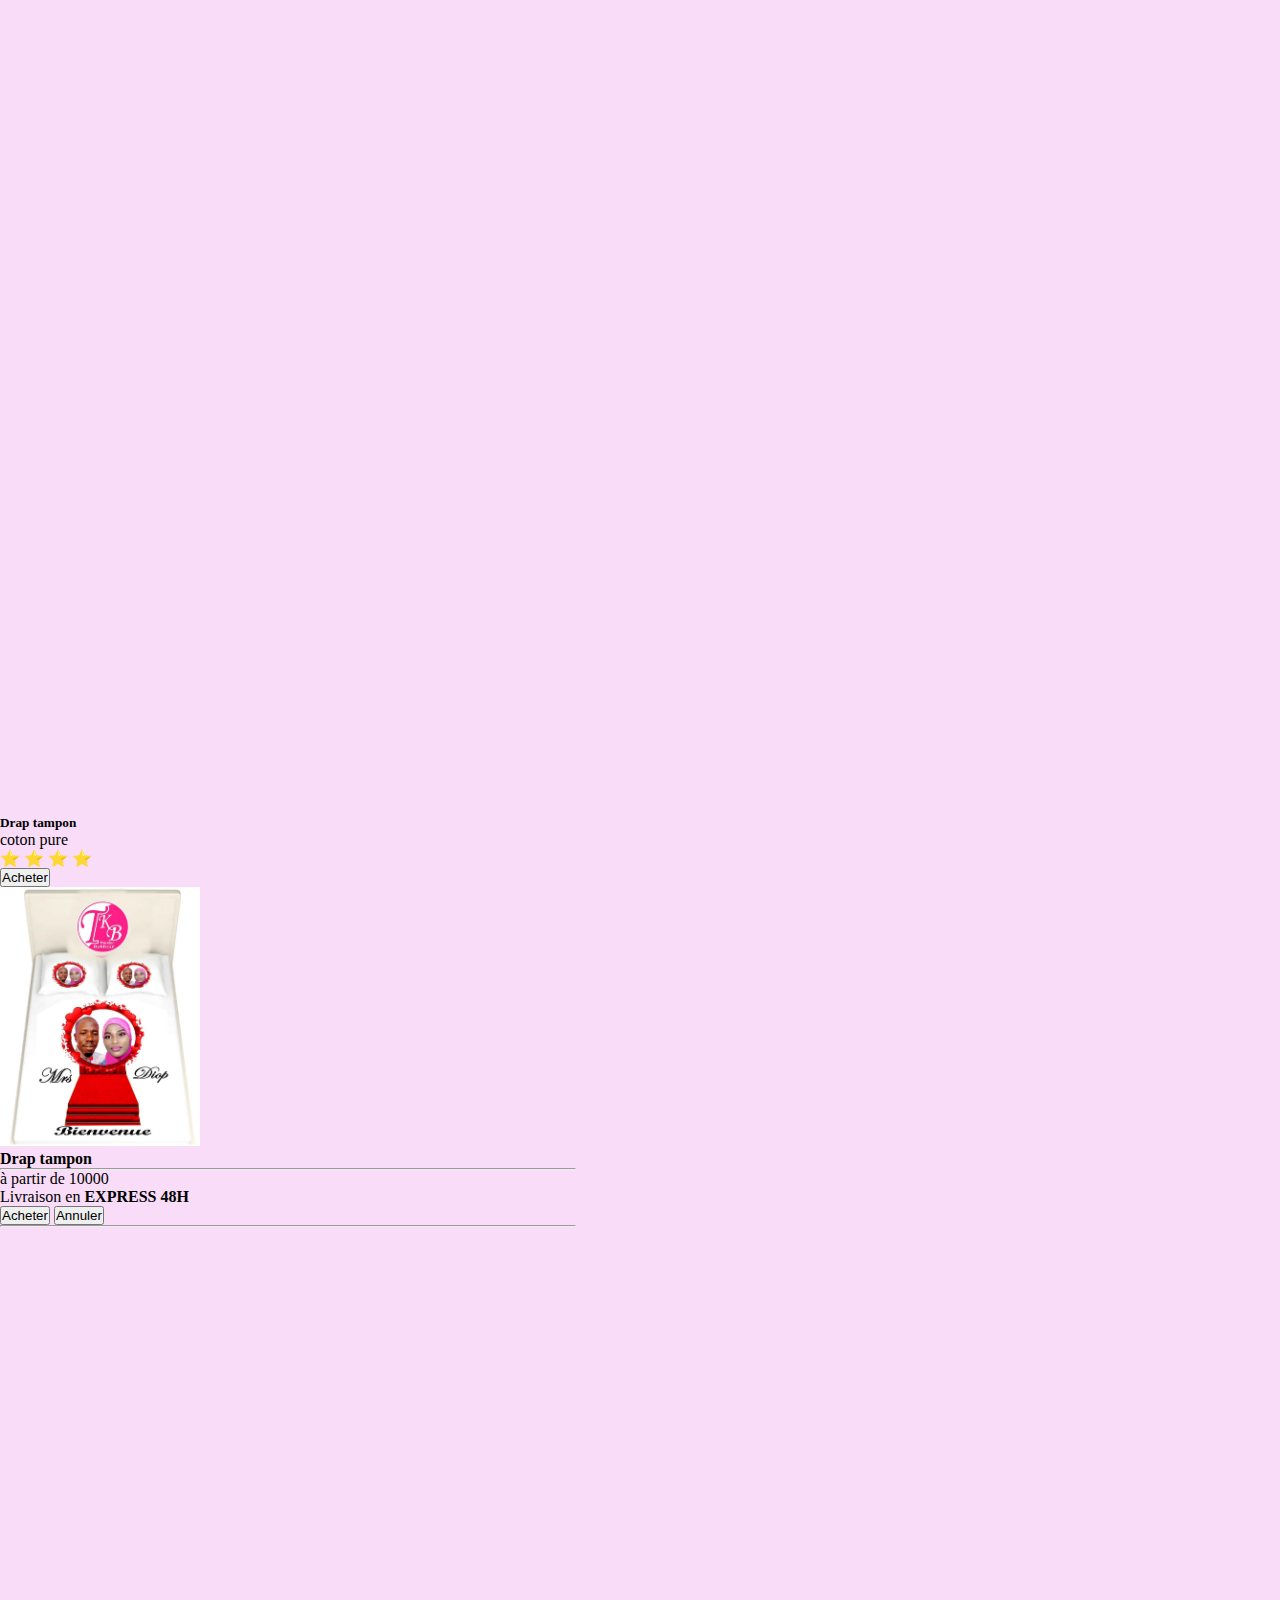
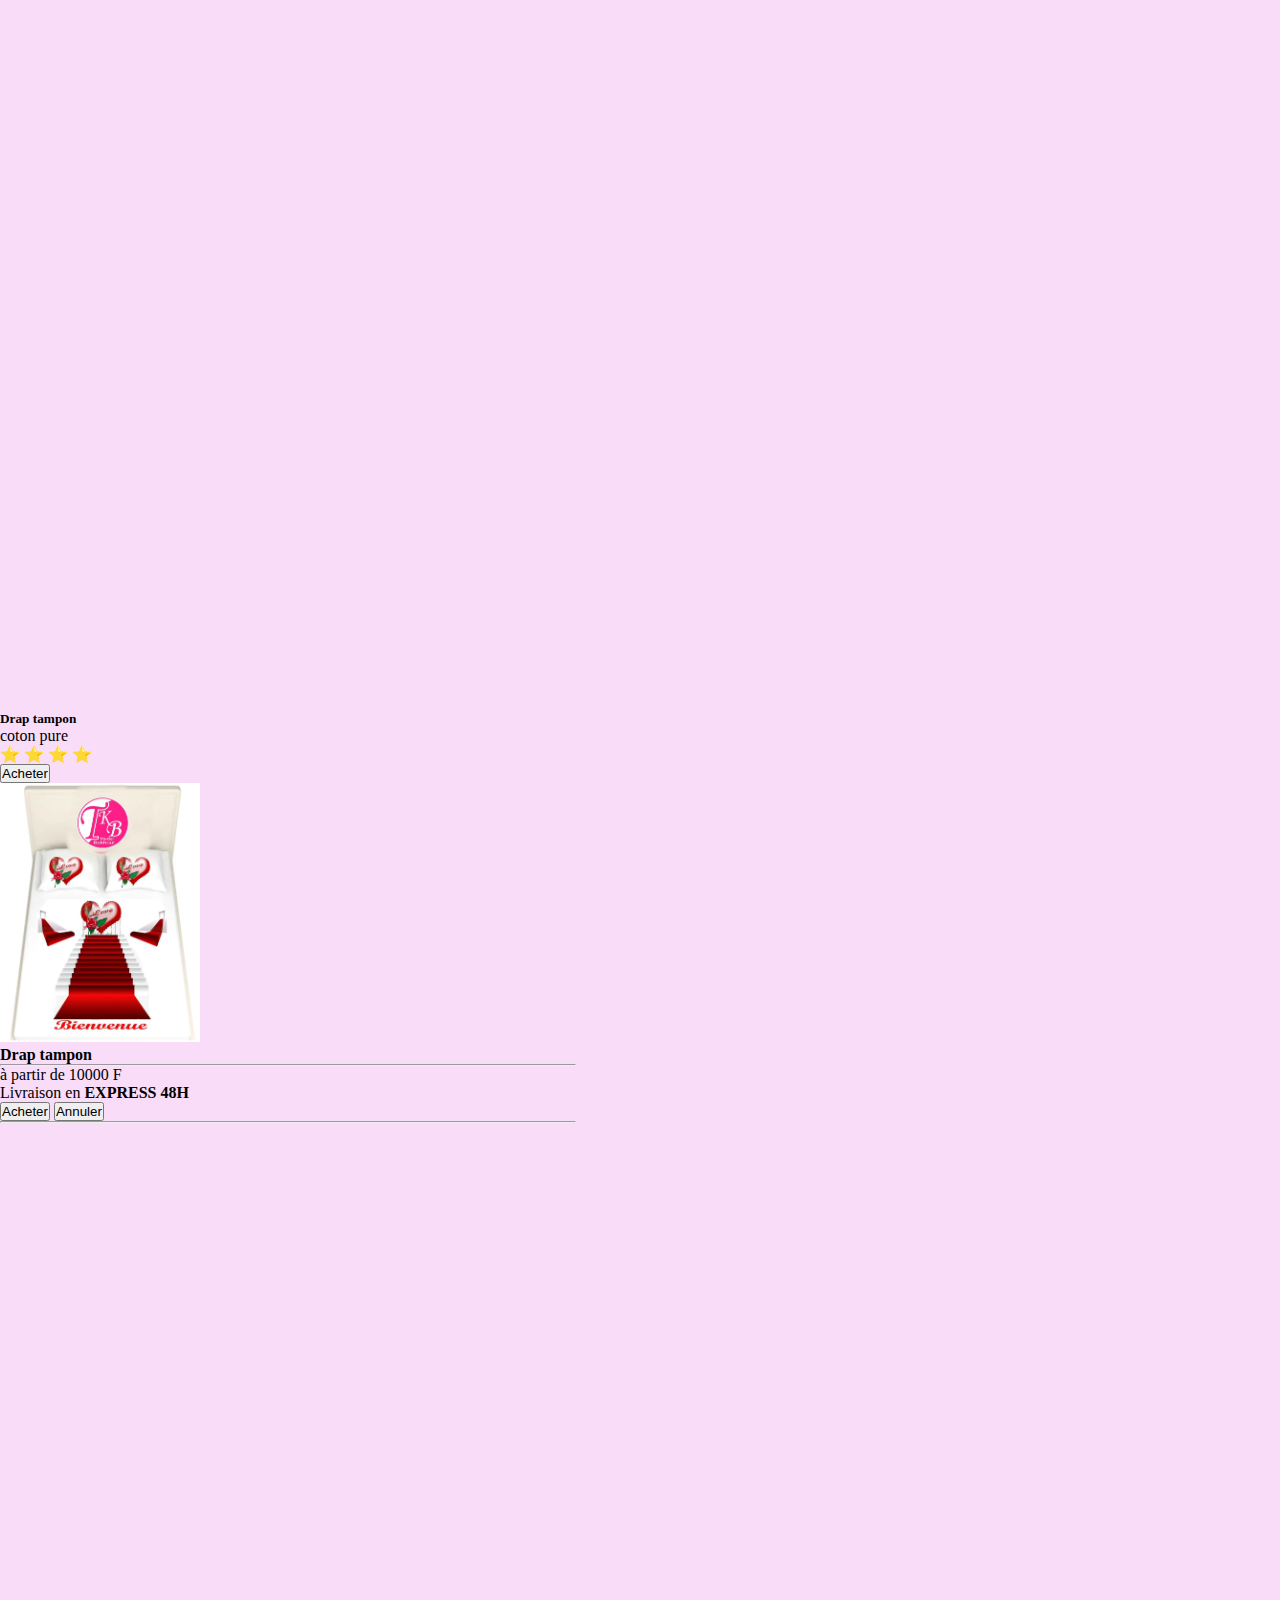
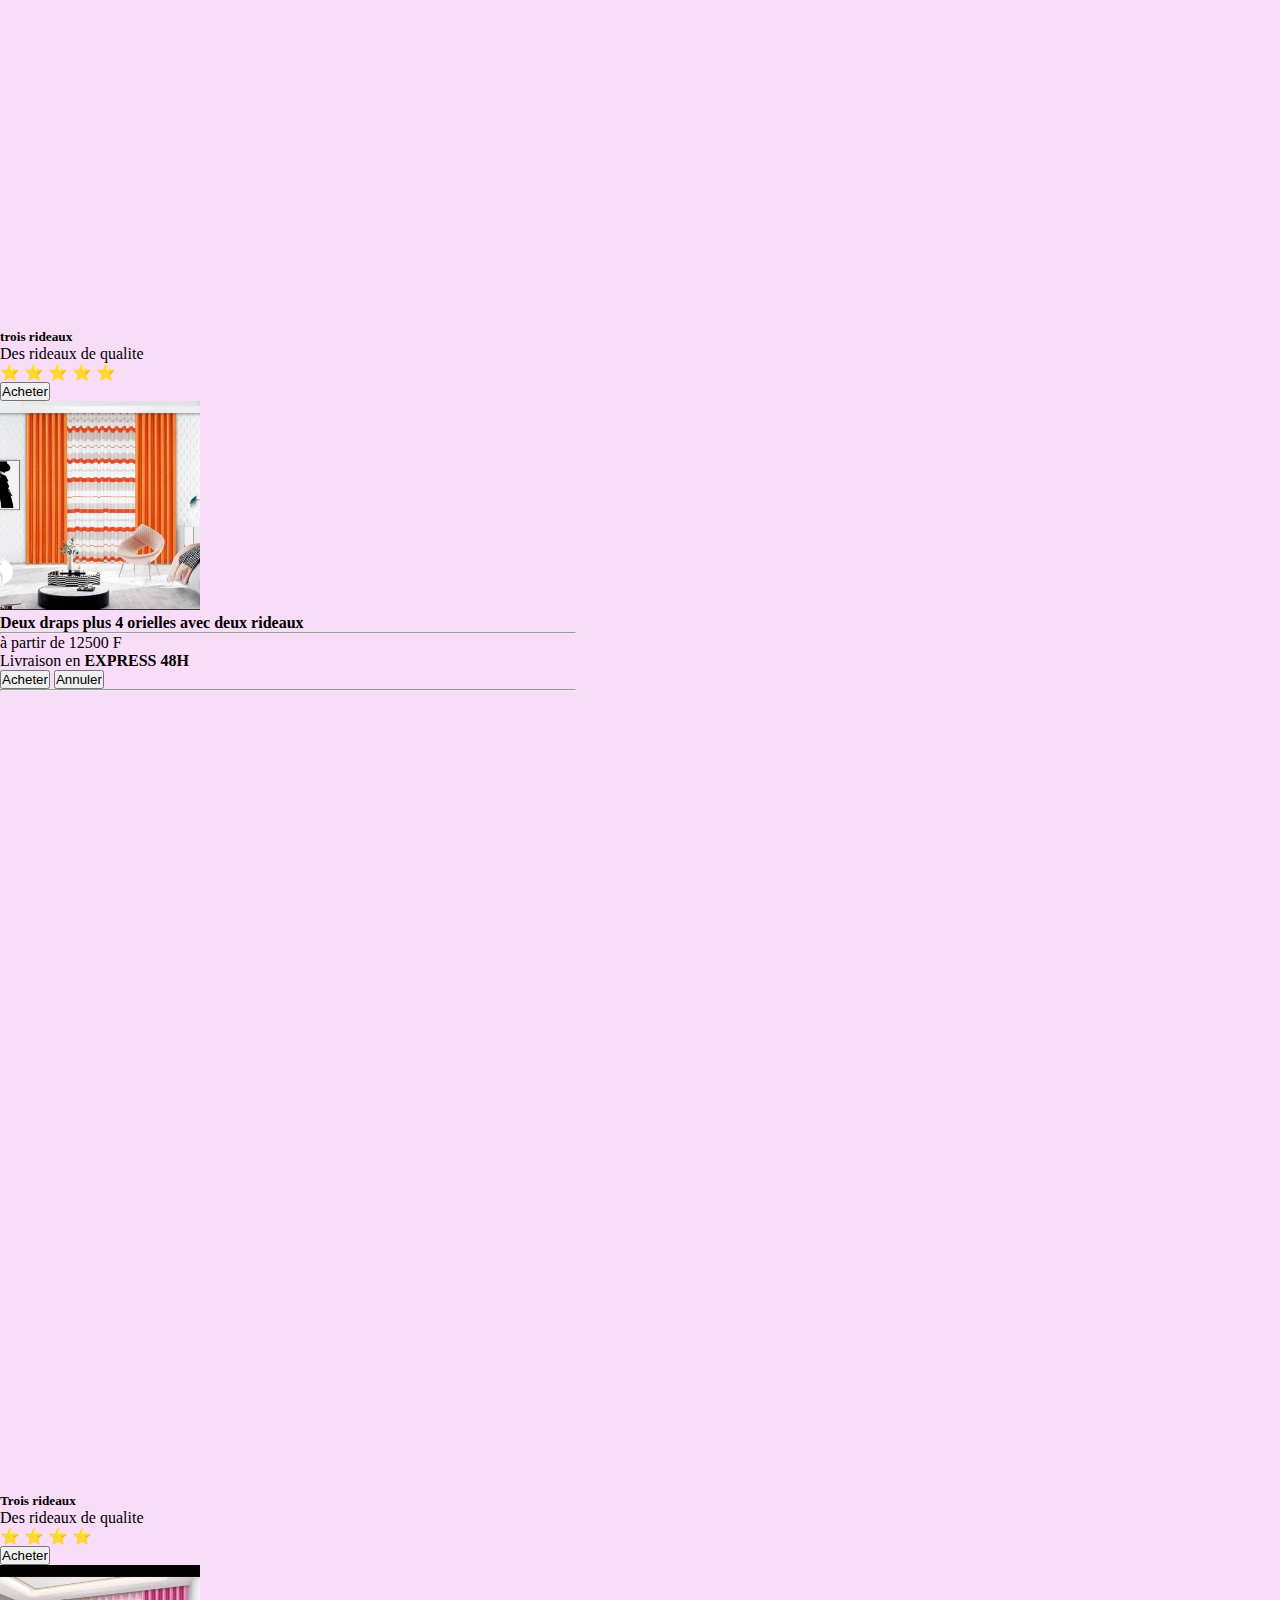
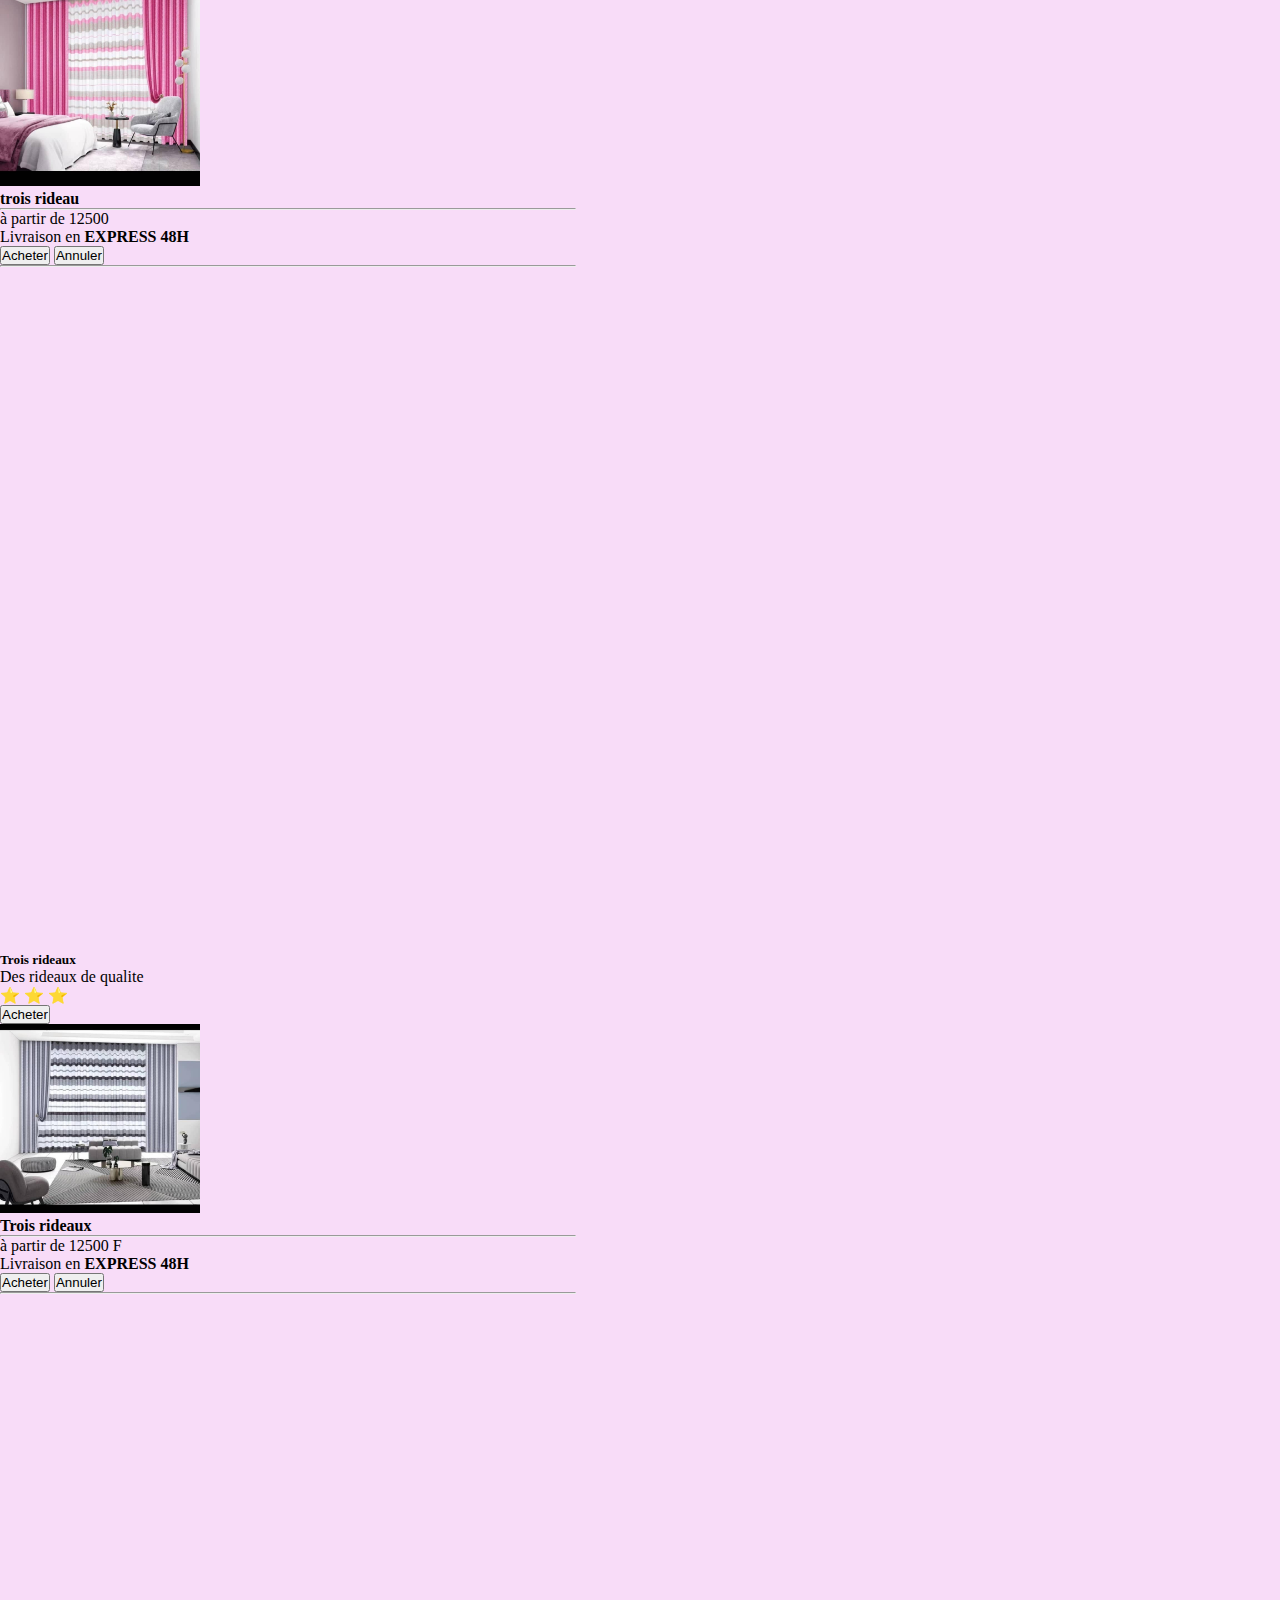
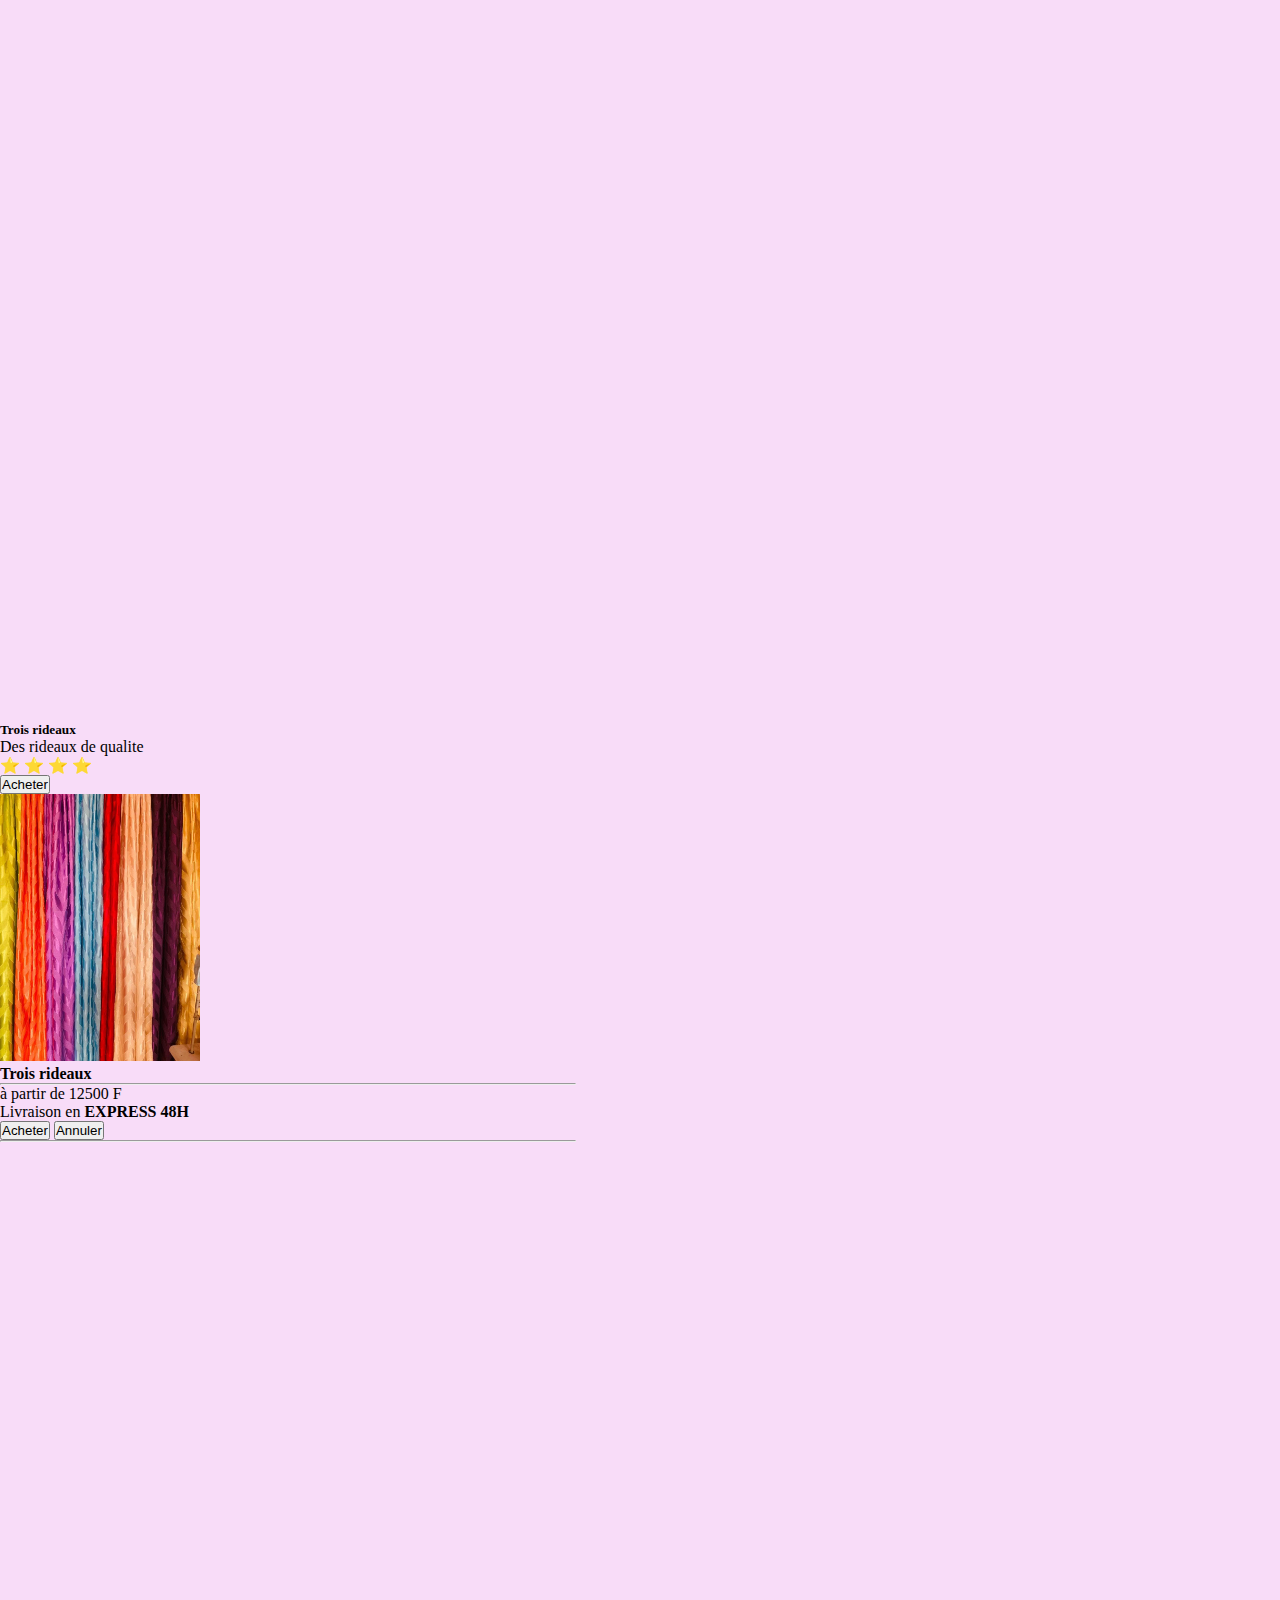
==== commit 6b9733bb: "ajouter" ====
--- a/index.html
+++ b/index.html
@@ -288,18 +288,18 @@
 
 <section class="container-fluid plus">
     <div class="container my-5">
-    <div class="row" style="padding-top: 50px; height: 90%;">
+    <div class="row" style="padding-top: 50px; height: 100%;">
         <div class="col-lg-3 col-md-4 col-sm-12">
-            <div class="card" style="width: 90%;height:80%;">
+            <div class="card" style="width: 90%;height:90%;">
                 <img src="images/dra30.jpg" class="card-img-top" style="height: 50%;" data-aos="zoom-in-up"
                 data-aos-duration="2500">
                 <div class="card-body">
                     <h5 class="card-title">Drap tampon</h5>
                     <p class="card-text">coton pure</p>
-                    <p class="mt-3">&#11088 &#11088 &#11088 &#11088 &#11088</p>
-                    <!-- <a href="#" class="btn btn-dark">Acheter</a> -->
-                    <!-- Button trigger modal -->
-                    <button type="button" class="btn btn-dark mt-4" data-bs-toggle="modal"
+                    <p class="">&#11088 &#11088 &#11088 &#11088 &#11088</p>
+                    <!-- <a href="#" class="btn btn-dark">Acheter</a> -->
+                    <!-- Button trigger modal -->
+                    <button type="button" class="btn btn-dark mb-5" data-bs-toggle="modal"
                         data-bs-target="#exampleModal6">
                         Acheter
                     </button>
@@ -334,16 +334,16 @@
             </div>
         </div>
         <div class="col-lg-3 col-md-4 col-sm-12">
-            <div class="card" style="width: 90%;height: 80%">
+            <div class="card" style="width: 90%;height: 90%">
                 <img src="images/dra34.jpg" class="card-img-top"style="height: 50%;" data-aos="zoom-in-up"
                 data-aos-duration="2500">
                 <div class="card-body">
                     <h5 class="card-title">Draps tampon</h5>
                     <p class="card-text">coton pure</p>
-                    <p class="mt-3">&#11088 &#11088 &#11088 &#11088</p>
-                    <!-- <a href="#" class="btn btn-dark">Acheter</a> -->
-                    <!-- Button trigger modal -->
-                    <button type="button" class="btn btn-dark mt-4" data-bs-toggle="modal"
+                    <p class="">&#11088 &#11088 &#11088 &#11088 &#11088</p>
+                    <!-- <a href="#" class="btn btn-dark">Acheter</a> -->
+                    <!-- Button trigger modal -->
+                    <button type="button" class="btn btn-dark mb-5 " data-bs-toggle="modal"
                         data-bs-target="#exampleModal8">
                         Acheter
                     </button>
@@ -376,16 +376,16 @@
             </div>
         </div>
         <div class="col-lg-3 col-md-4 col-sm-12">
-            <div class="card" style="width: 90%;height: 80%;">
+            <div class="card" style="width: 90%;height: 90%;">
                 <img src="images/dra33.jpg" class="card-img-top" style="height: 50%;" data-aos="zoom-in-up"
                 data-aos-duration="2500">
                 <div class="card-body">
                     <h5 class="card-title">Drap tampon </h5>
                     <p class="card-text">coton pure</p>
-                    <p class="mt-3">&#11088 &#11088 &#11088 </p>
-                    <!-- <a href="#" class="btn btn-dark">Acheter</a> -->
-                    <!-- Button trigger modal -->
-                    <button type="button" class="btn btn-dark mt-4" data-bs-toggle="modal"
+                    <p class="">&#11088 &#11088 &#11088 &#11088 </p>
+                    <!-- <a href="#" class="btn btn-dark">Acheter</a> -->
+                    <!-- Button trigger modal -->
+                    <button type="button" class="btn btn-dark bm-5" data-bs-toggle="modal"
                         data-bs-target="#exampleModal7">
                         Acheter
                     </button>
@@ -419,16 +419,16 @@
             </div>
         </div>
         <div class="col-lg-3 col-md-4 col-sm-12">
-            <div class="card" style="width: 90%;height: 80%">
+            <div class="card" style="width: 90%;height: 90%">
                 <img src="images/dra32.jpg" class="card-img-top"style="height: 50%;"; data-aos="zoom-in-up"
                 data-aos-duration="2500">
                 <div class="card-body">
                     <h5 class="card-title">Drap tampon</h5>
                     <p class="card-text">coton pure</p>
-                    <p class="mt-3">&#11088 &#11088 &#11088 &#11088 </p>
-                    <!-- <a href="#" class="btn btn-dark">Acheter</a> -->
-                    <!-- Button trigger modal -->
-                    <button type="button" class="btn btn-dark mt-2" data-bs-toggle="modal"
+                    <p class="">&#11088 &#11088 &#11088 &#11088 </p>
+                    <!-- <a href="#" class="btn btn-dark">Acheter</a> -->
+                    <!-- Button trigger modal -->
+                    <button type="button" class="btn btn-dark mb-5 " data-bs-toggle="modal"
                         data-bs-target="#exampleModal17">
                         Acheter
                     </button>
@@ -477,10 +477,10 @@
                 <div class="card-body">
                     <h5 class="card-title"> trois rideaux</h5>
                     <p class="card-text">Des rideaux de qualite</p>
-                    <p class="mt-5">&#11088 &#11088 &#11088 &#11088 &#11088</p>
-                    <!-- <a href="#" class="btn btn-dark">Acheter</a> -->
-                    <!-- Button trigger modal -->
-                    <button type="button" class="btn btn-dark mt-4" data-bs-toggle="modal"
+                    <p class="mt-2">&#11088 &#11088 &#11088 &#11088 &#11088</p>
+                    <!-- <a href="#" class="btn btn-dark">Acheter</a> -->
+                    <!-- Button trigger modal -->
+                    <button type="button" class="btn btn-dark mt-2" data-bs-toggle="modal"
                         data-bs-target="#exampleModal18">
                         Acheter
                     </button>
@@ -519,10 +519,10 @@
                 <div class="card-body">
                     <h5 class="card-title">Trois rideaux </h5>
                     <p class="card-text">Des rideaux de qualite</p>
-                    <p class="mt-5">&#11088 &#11088 &#11088 &#11088</p>
-                    <!-- <a href="#" class="btn btn-dark">Acheter</a> -->
-                    <!-- Button trigger modal -->
-                    <button type="button" class="btn btn-dark mt-4" data-bs-toggle="modal"
+                    <p class="mt-2">&#11088 &#11088 &#11088 &#11088</p>
+                    <!-- <a href="#" class="btn btn-dark">Acheter</a> -->
+                    <!-- Button trigger modal -->
+                    <button type="button" class="btn btn-dark mt-2" data-bs-toggle="modal"
                         data-bs-target="#exampleModal10">
                         Acheter
                     </button>
@@ -561,10 +561,10 @@
                 <div class="card-body">
                     <h5 class="card-title">Trois rideaux </h5>
                     <p class="card-text">Des rideaux de qualite</p>
-                    <p class="mt-4">&#11088 &#11088 &#11088 </p>
-                    <!-- <a href="#" class="btn btn-dark">Acheter</a> -->
-                    <!-- Button trigger modal -->
-                    <button type="button" class="btn btn-dark mt-5" data-bs-toggle="modal"
+                    <p class="mt-2">&#11088 &#11088 &#11088 </p>
+                    <!-- <a href="#" class="btn btn-dark">Acheter</a> -->
+                    <!-- Button trigger modal -->
+                    <button type="button" class="btn btn-dark mt-2" data-bs-toggle="modal"
                         data-bs-target="#exampleModal15">
                         Acheter
                     </button>
@@ -604,10 +604,10 @@
                 <div class="card-body">
                     <h5 class="card-title">Trois rideaux</h5>
                     <p class="card-text">Des rideaux de qualite</p>
-                    <p class="mt-5">&#11088 &#11088 &#11088 &#11088 </p>
-                    <!-- <a href="#" class="btn btn-dark">Acheter</a> -->
-                    <!-- Button trigger modal -->
-                    <button type="button" class="btn btn-dark mt-4" data-bs-toggle="modal"
+                    <p class="mt-2">&#11088 &#11088 &#11088 &#11088 </p>
+                    <!-- <a href="#" class="btn btn-dark">Acheter</a> -->
+                    <!-- Button trigger modal -->
+                    <button type="button" class="btn btn-dark mt-2" data-bs-toggle="modal"
                         data-bs-target="#exampleModal12">
                         Acheter
                     </button>
@@ -649,17 +649,17 @@
  <section class="container-fluid plus">
     <div class="container my-5">
     <div class="row" style="padding-top: 50px;">
-        <div class="col-lg-3 col-md-4 col-sm-12">
+        <div class="col-lg-3 col-md-4 col-sm-4">
             <div class="card" style="width: 90%;height: 90%;">
                 <img src="images/drap37.jpg" class="card-img-top" style="height: 50%;" data-aos="zoom-in-up"
                 data-aos-duration="2500">
                 <div class="card-body">
                     <h5 class="card-title">Deux draps plus 4 oreilles</h5>
                      <p class="card-text">coton pure</p>
-                    <p class="mt-3">&#11088 &#11088 &#11088 &#11088 &#11088</p>
-                    <!-- <a href="#" class="btn btn-dark">Acheter</a> -->
-                    <!-- Button trigger modal -->
-                    <button type="button" class="btn btn-dark mt-4" data-bs-toggle="modal"
+                    <p class="">&#11088 &#11088 &#11088 &#11088 &#11088</p>
+                    <!-- <a href="#" class="btn btn-dark">Acheter</a> -->
+                    <!-- Button trigger modal -->
+                    <button type="button" class="btn btn-dark " data-bs-toggle="modal"
                         data-bs-target="#exampleModal20">
                         Acheter
                     </button>
@@ -691,17 +691,17 @@
                 </div>
             </div>
         </div>
-        <div class="col-lg-3 col-md-4 col-sm-12">
+        <div class="col-lg-3 col-md-4 col-sm-4">
             <div class="card" style="width: 90%;height: 90%">
                 <img src="images/drap38.jpg" class="card-img-top"style="height: 50%;" data-aos="zoom-in-up"
                 data-aos-duration="2500">
                 <div class="card-body">
                     <h5 class="card-title">Deux draps plus 4 oreilles</h5>
                     <p class="card-text">coton pure</p>
-                    <p class="mt-3">&#11088 &#11088 &#11088 &#11088</p>
-                    <!-- <a href="#" class="btn btn-dark">Acheter</a> -->
-                    <!-- Button trigger modal -->
-                    <button type="button" class="btn btn-dark mt-4" data-bs-toggle="modal"
+                    <p class="">&#11088 &#11088 &#11088 &#11088</p>
+                    <!-- <a href="#" class="btn btn-dark">Acheter</a> -->
+                    <!-- Button trigger modal -->
+                    <button type="button" class="btn btn-dark " data-bs-toggle="modal"
                         data-bs-target="#exampleModal78">
                         Acheter
                     </button>
@@ -733,17 +733,17 @@
                 </div>
             </div>
         </div>
-        <div class="col-lg-3 col-md-4 col-sm-12">
+        <div class="col-lg-3 col-md-4 col-sm-4">
             <div class="card" style="width: 90%;height: 90%;">
                 <img src="images/drap39.jpg" class="card-img-top" style="height: 52%;" data-aos="zoom-in-up"
                 data-aos-duration="2500">
                 <div class="card-body">
                     <h5 class="card-title">Deux draps plus 4 oreilles</h5>
                     <p class="card-text">coton pure</p>
-                    <p class="mt-3">&#11088 &#11088 &#11088 </p>
-                    <!-- <a href="#" class="btn btn-dark">Acheter</a> -->
-                    <!-- Button trigger modal -->
-                    <button type="button" class="btn btn-dark mt-4" data-bs-toggle="modal"
+                    <p class="mb-3">&#11088 &#11088 &#11088 </p>
+                    <!-- <a href="#" class="btn btn-dark">Acheter</a> -->
+                    <!-- Button trigger modal -->
+                    <button type="button" class="btn btn-dark " data-bs-toggle="modal"
                         data-bs-target="#exampleModal75">
                         Acheter
                     </button>
@@ -776,17 +776,17 @@
                 </div>
             </div>
         </div>
-        <div class="col-lg-3 col-md-4 col-sm-12">
+        <div class="col-lg-3 col-md-4 col-sm-4">
             <div class="card" style="width: 90%;height: 90%">
                 <img src="images/drap40.jpg" class="card-img-top"style="height: 52%;"; data-aos="zoom-in-up"
                 data-aos-duration="2500">
                 <div class="card-body">
                     <h5 class="card-title">Deux draps plus 4 oreilles</h5>
                      <p class="card-text">coton pure</p>
-                    <p class="mt-3">&#11088 &#11088 &#11088 &#11088 </p>
-                    <!-- <a href="#" class="btn btn-dark">Acheter</a> -->
-                    <!-- Button trigger modal -->
-                    <button type="button" class="btn btn-dark mt-3" data-bs-toggle="modal"
+                    <p class="">&#11088 &#11088 &#11088 &#11088 </p>
+                    <!-- <a href="#" class="btn btn-dark">Acheter</a> -->
+                    <!-- Button trigger modal -->
+                    <button type="button" class="btn btn-dark " data-bs-toggle="modal"
                         data-bs-target="#exampleModal74">
                         Acheter
                     </button>
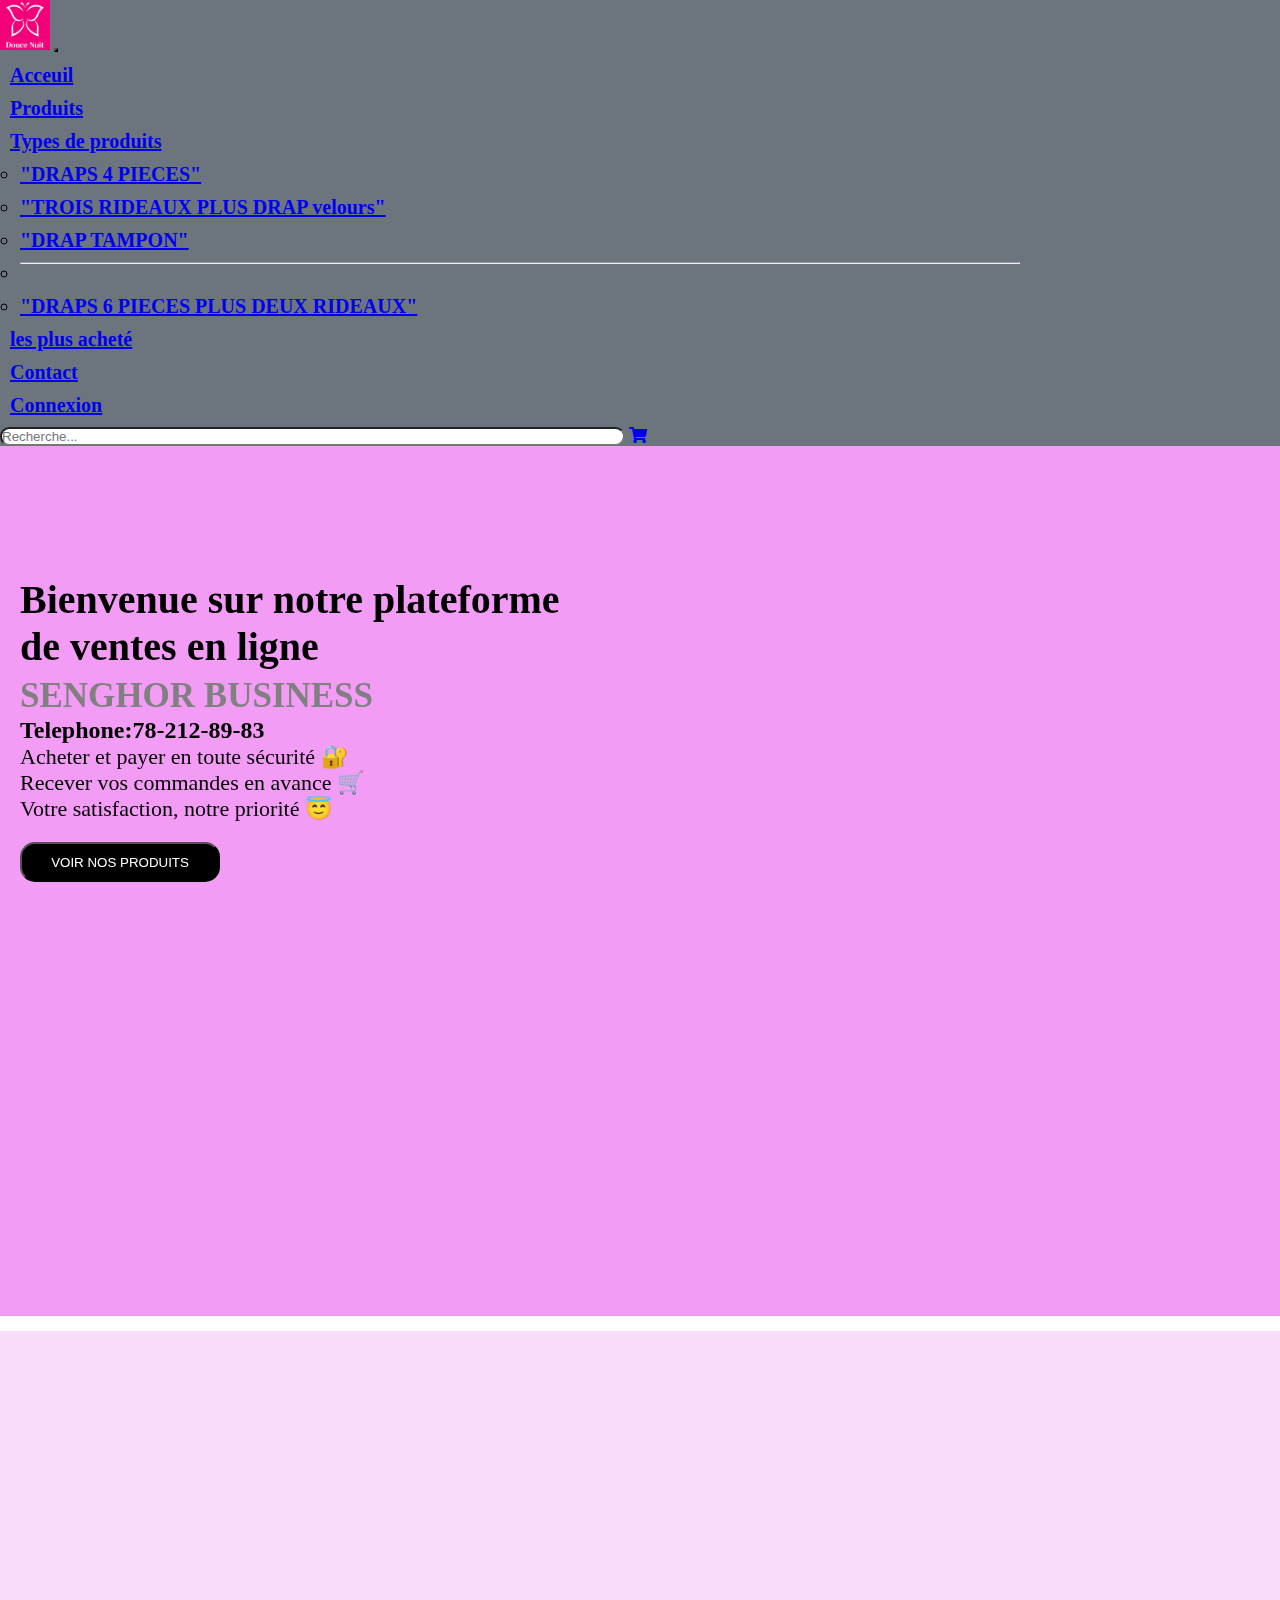
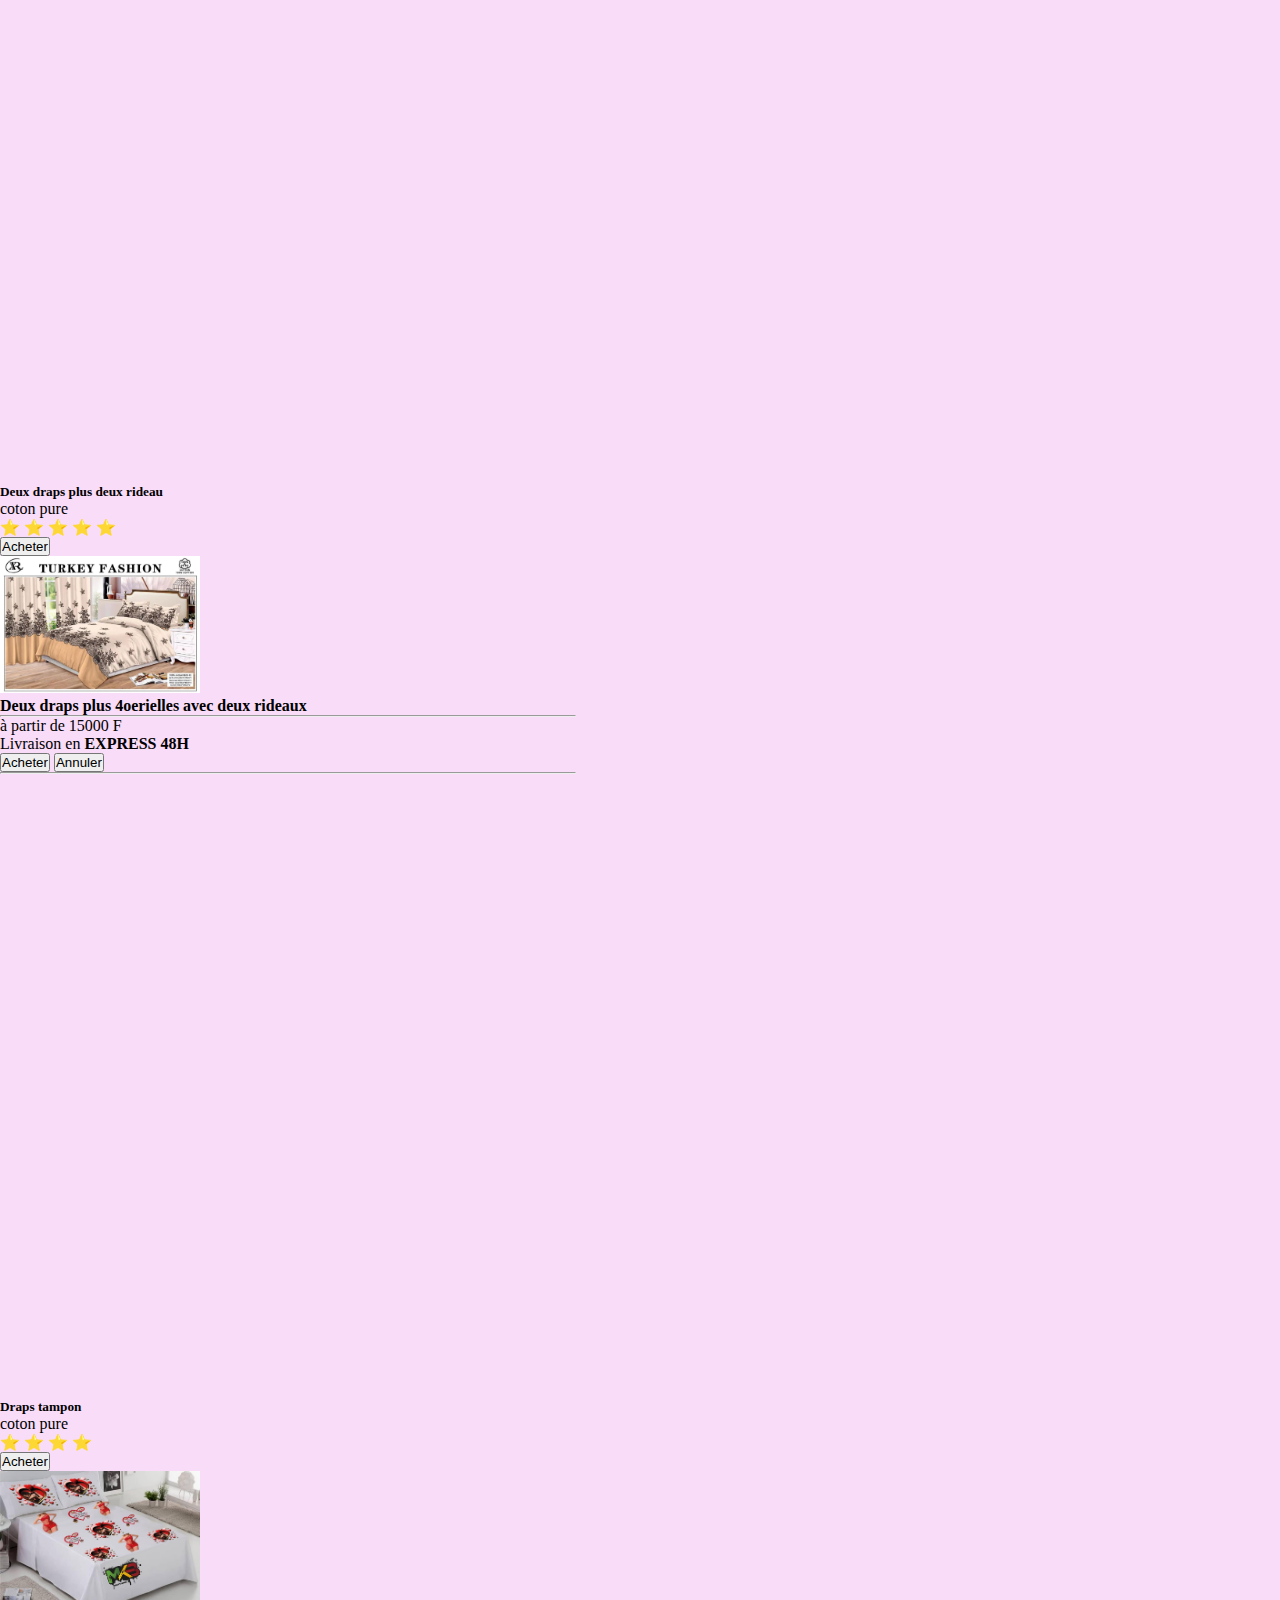
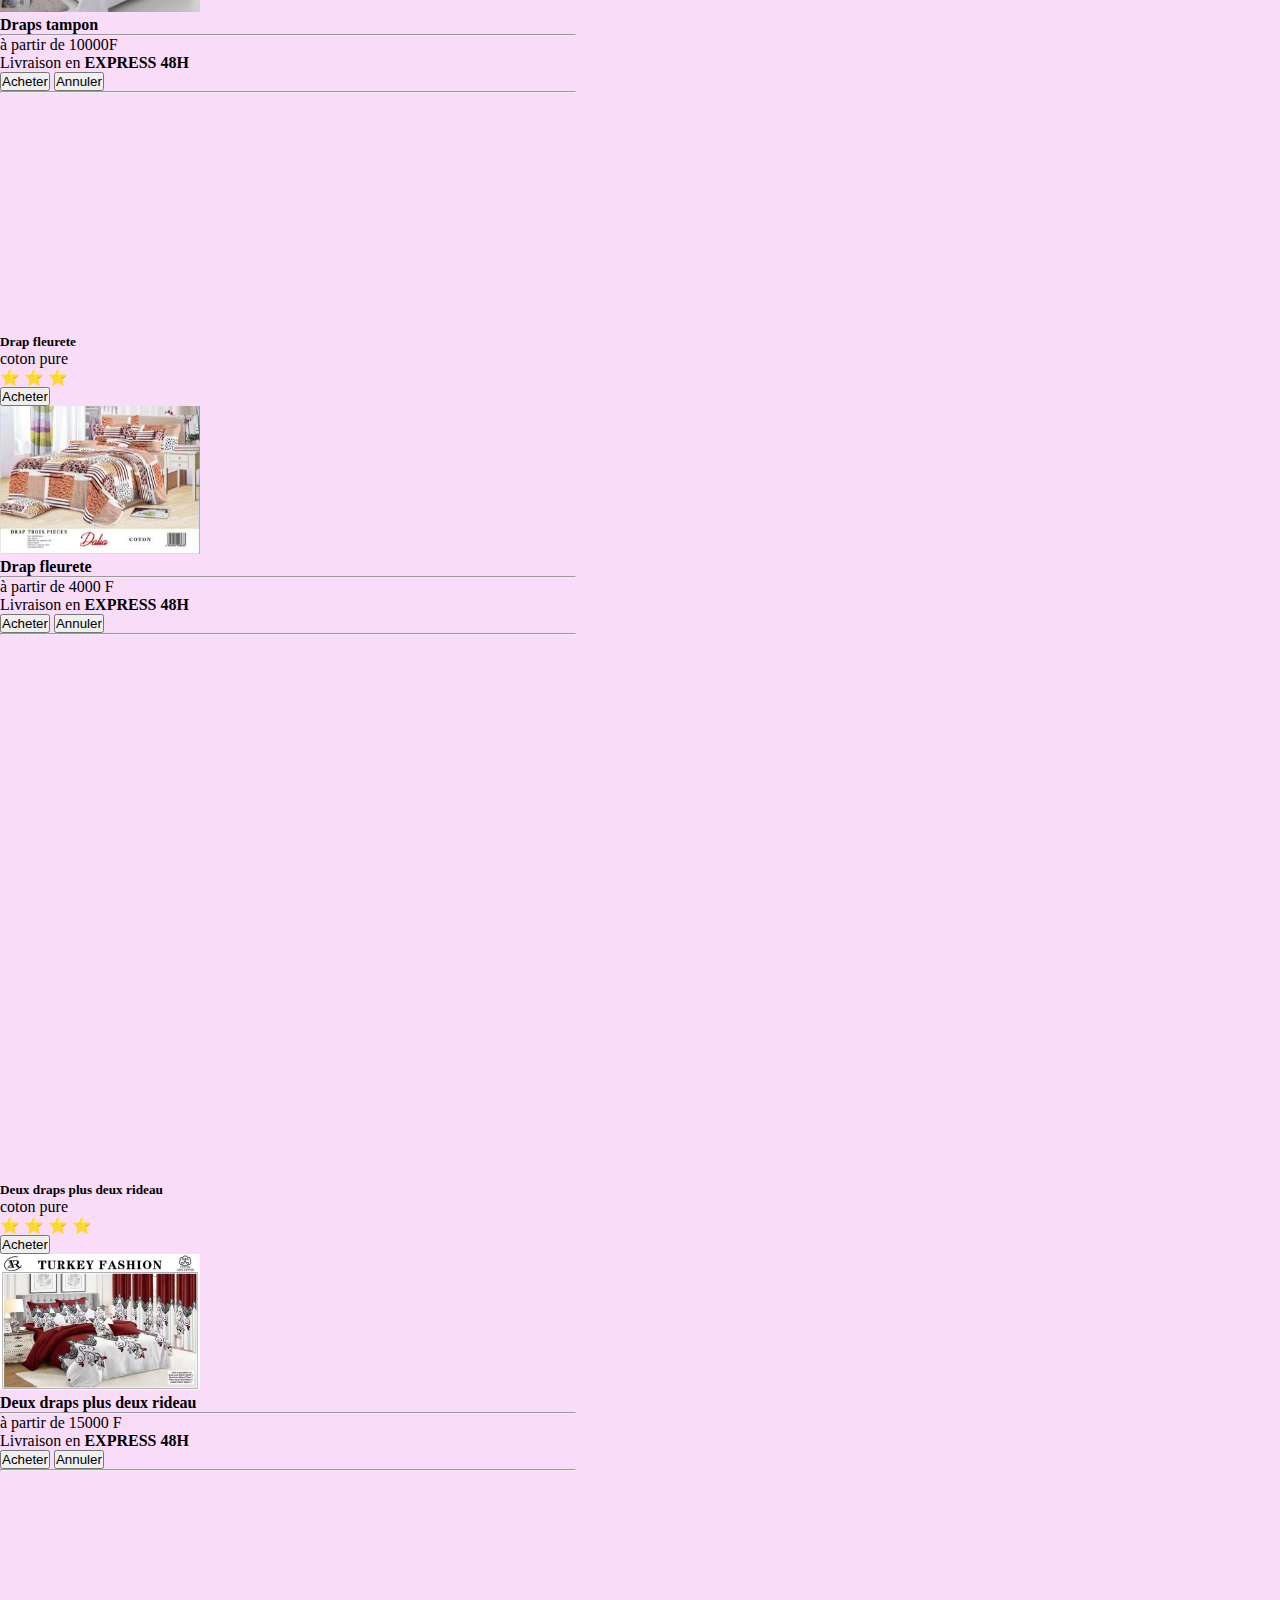
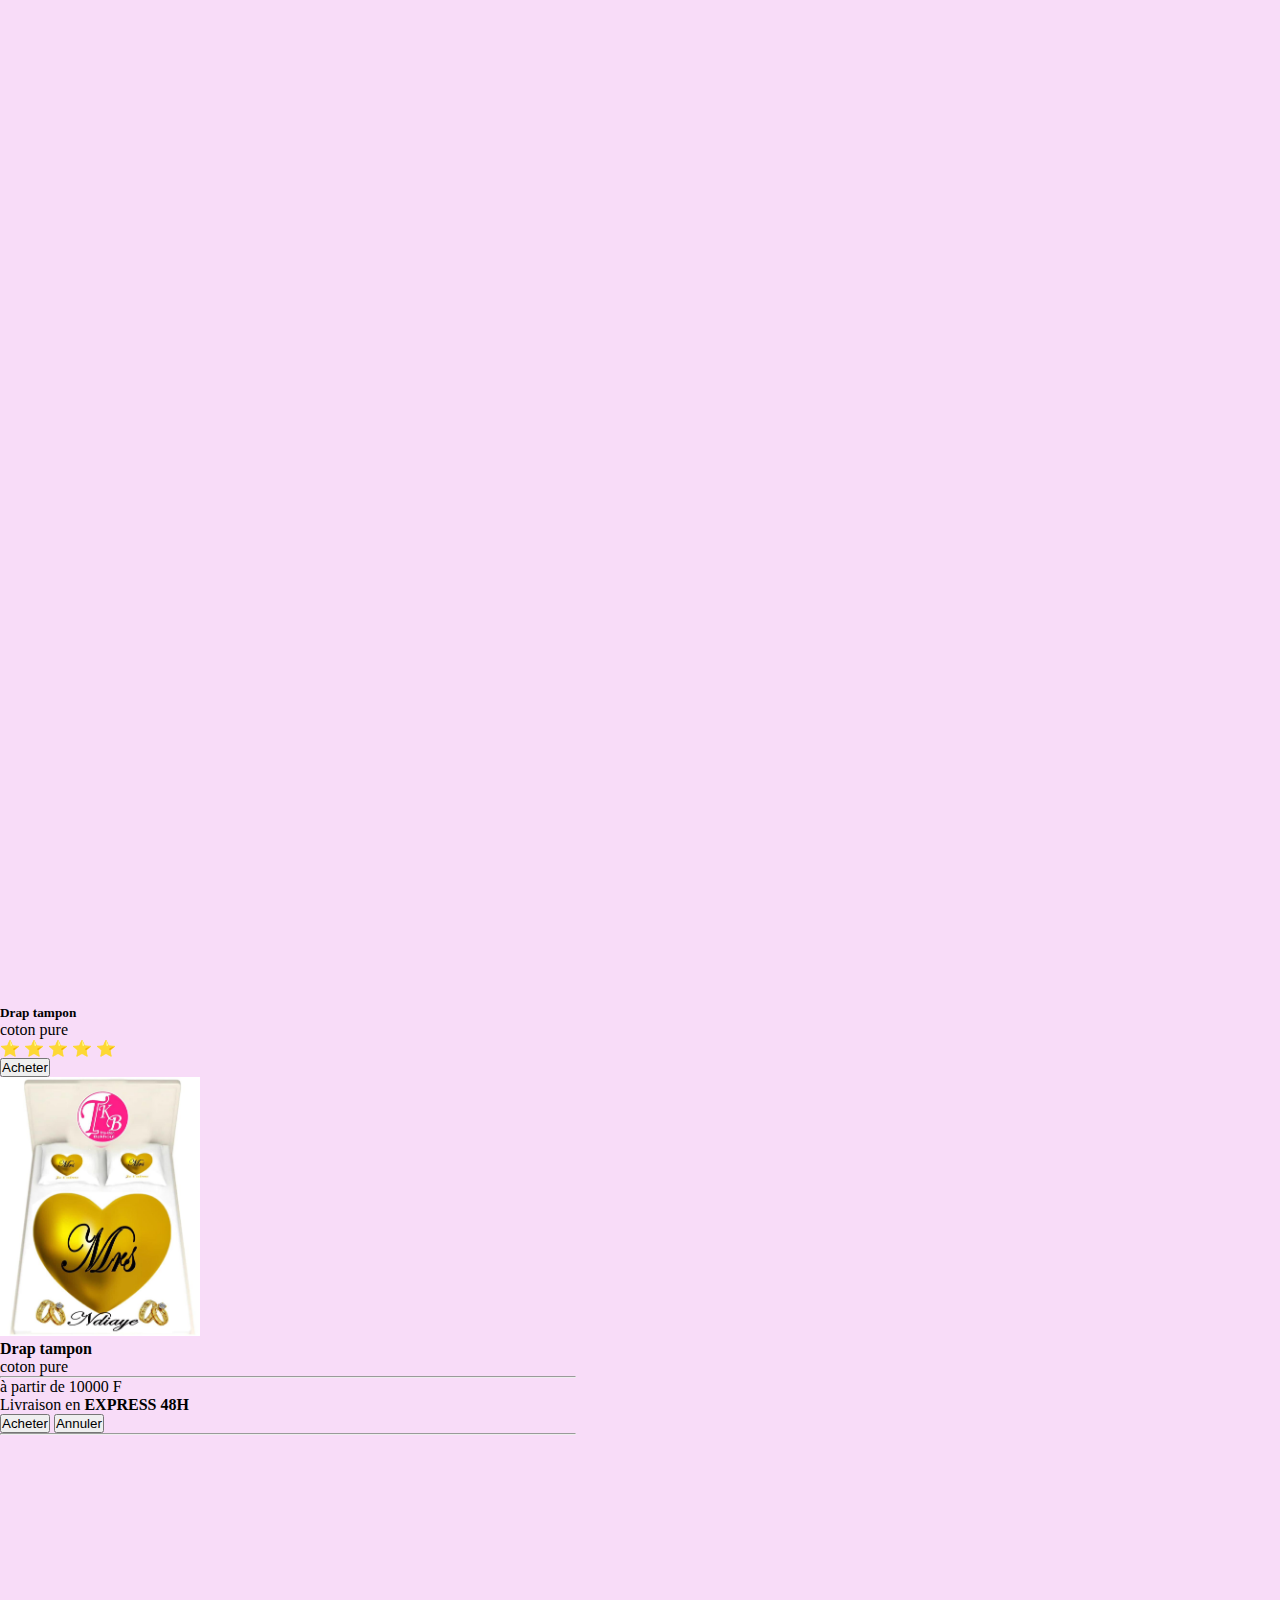
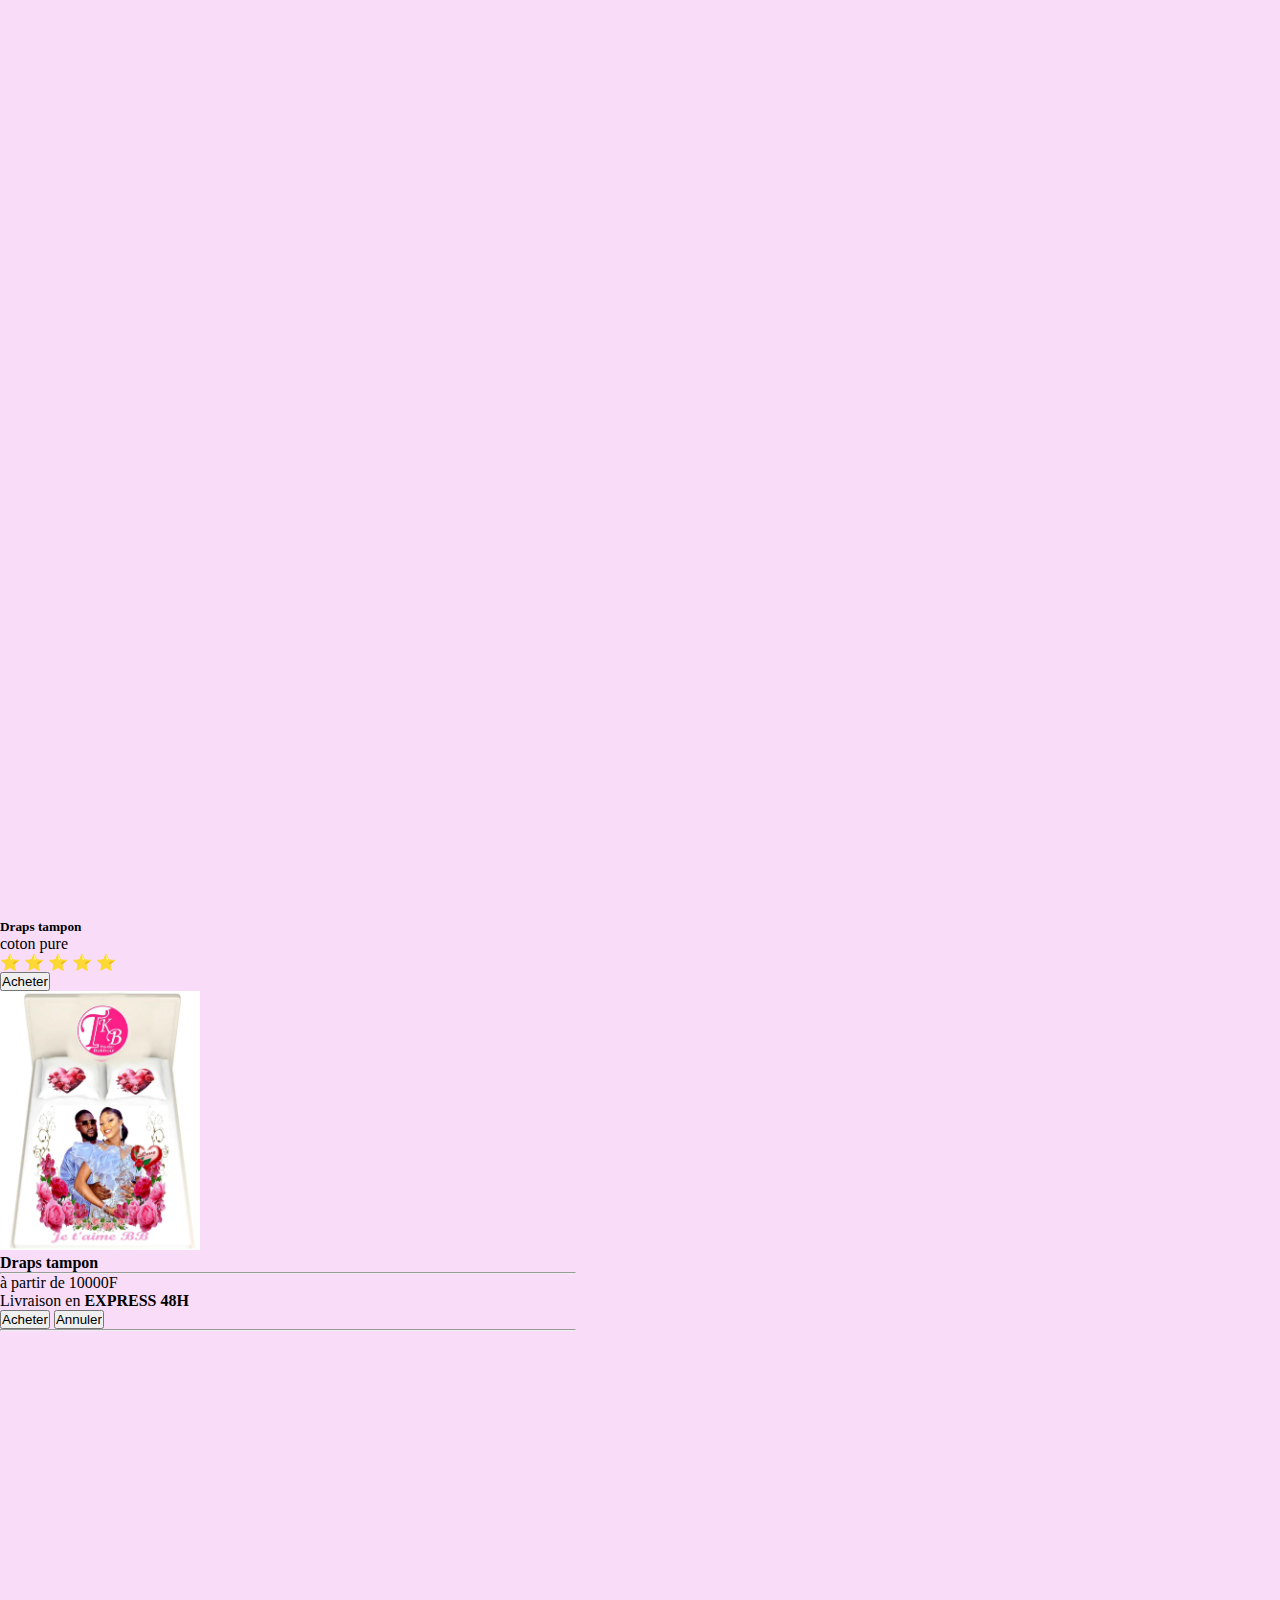
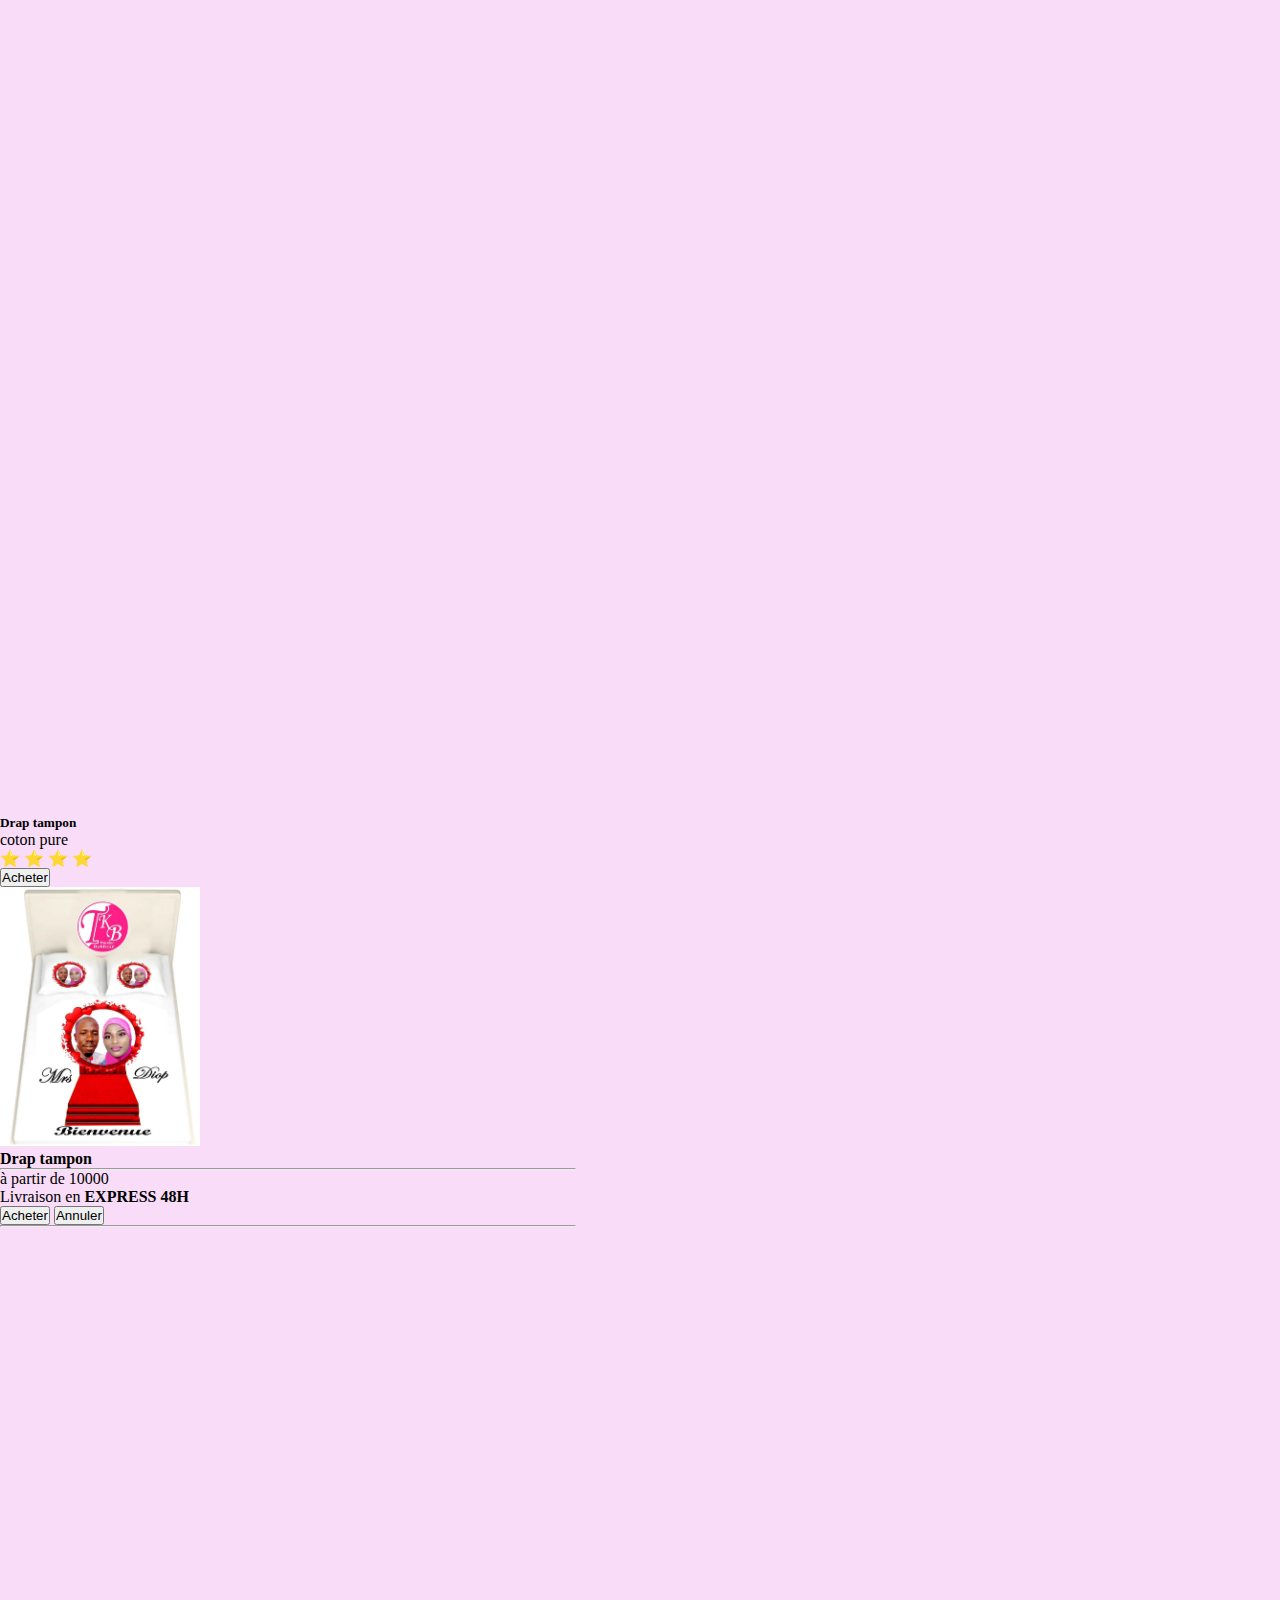
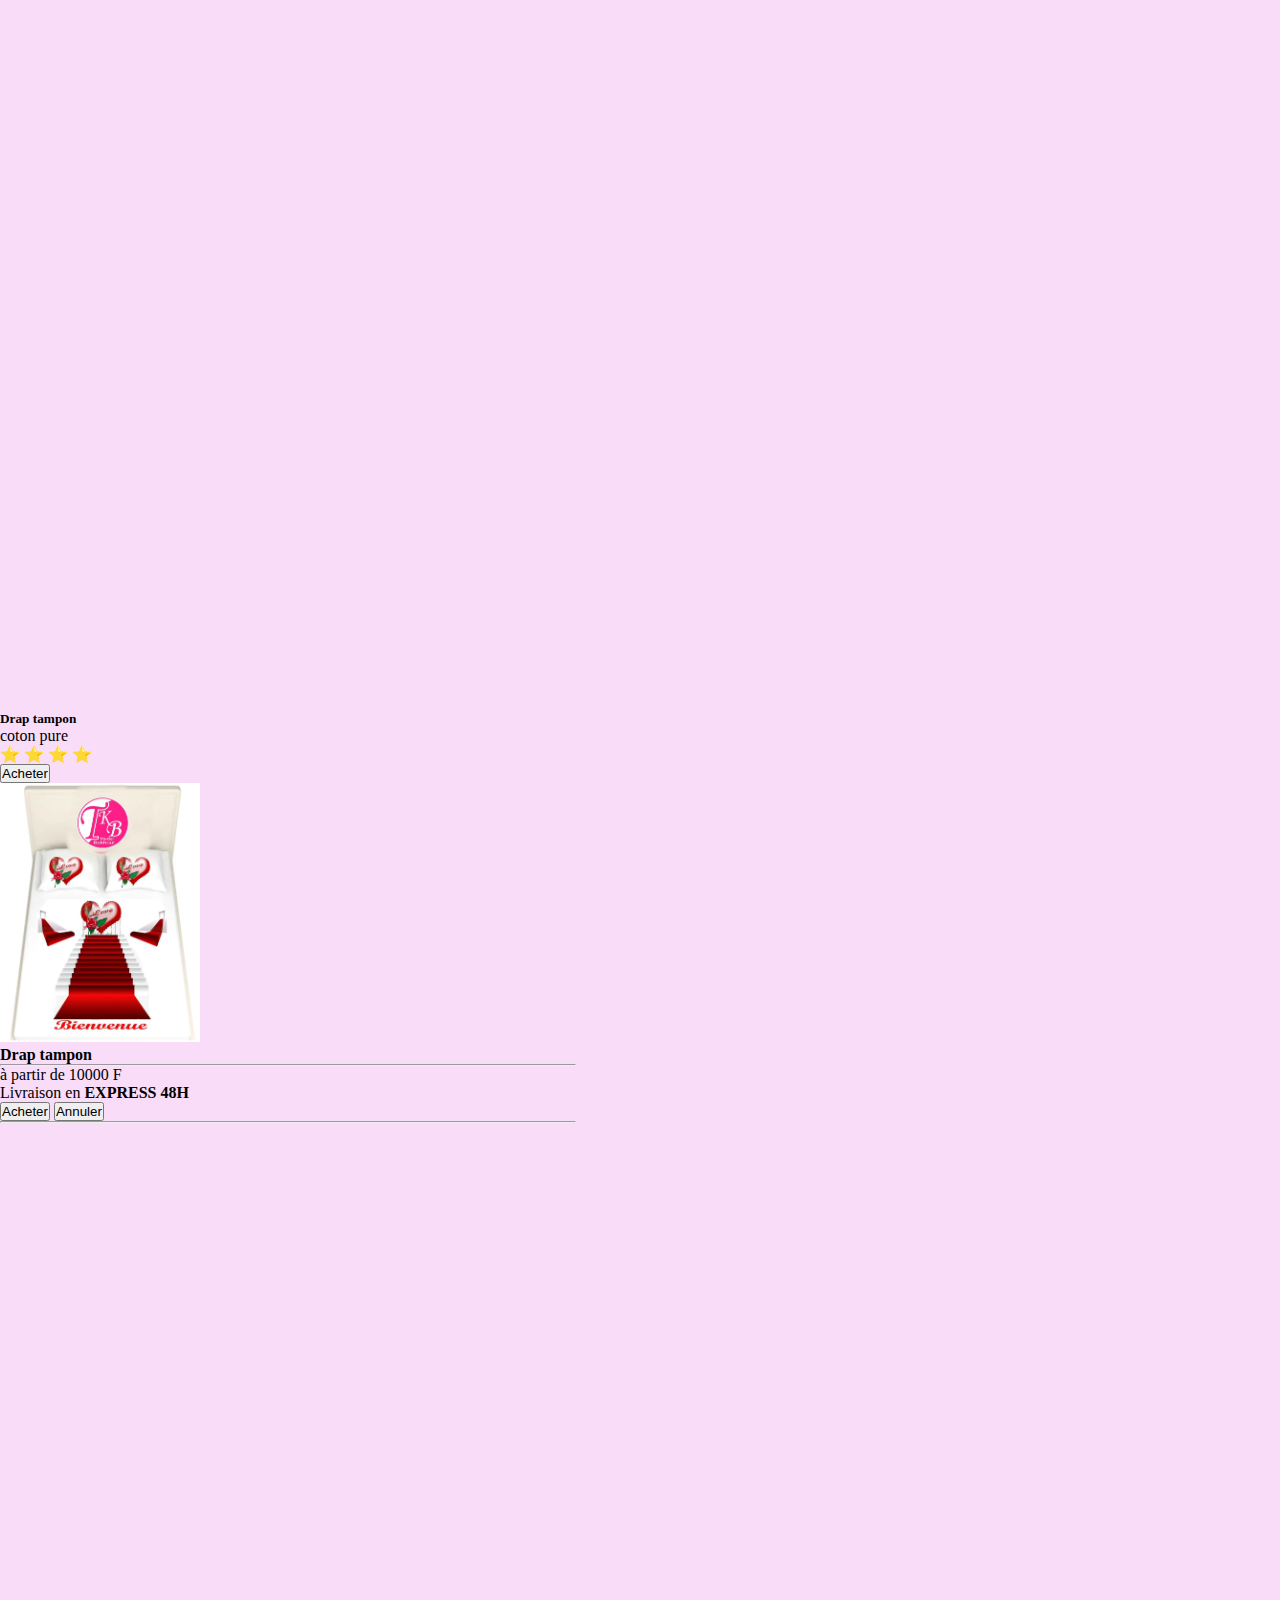
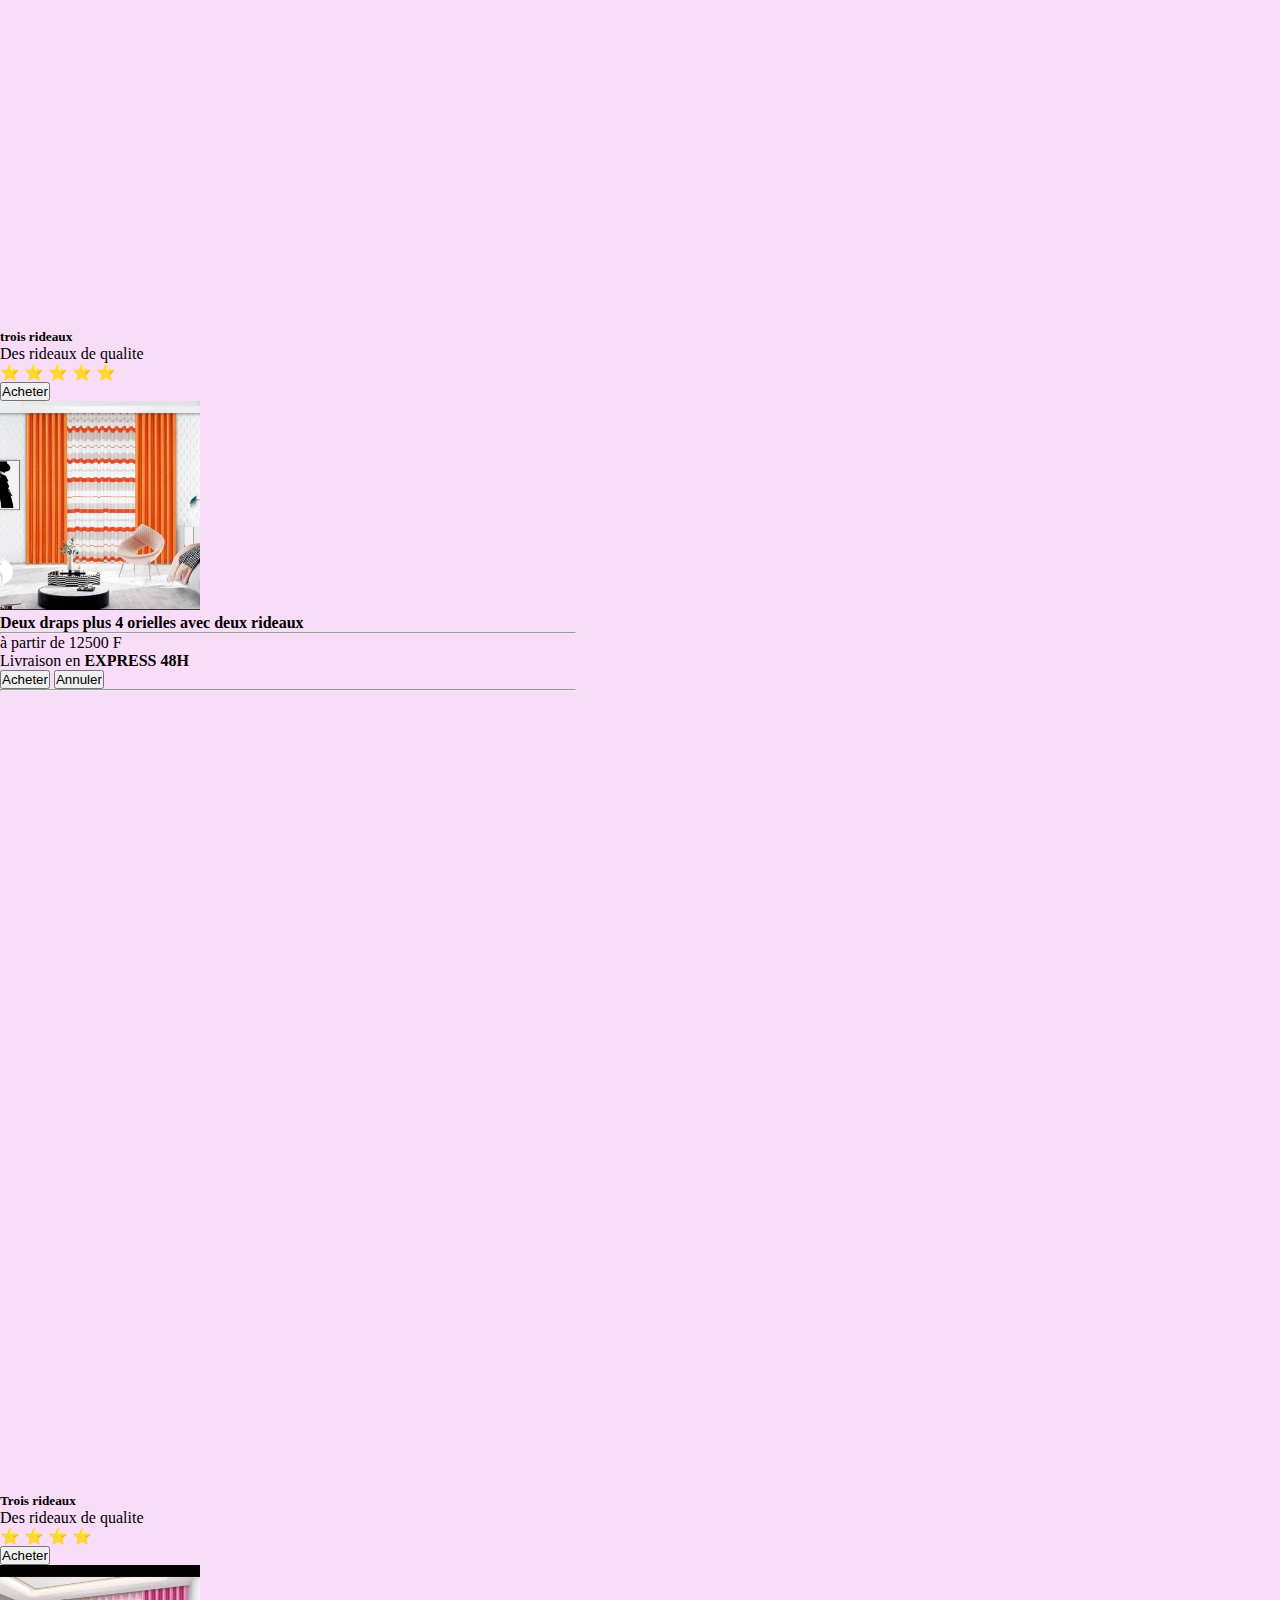
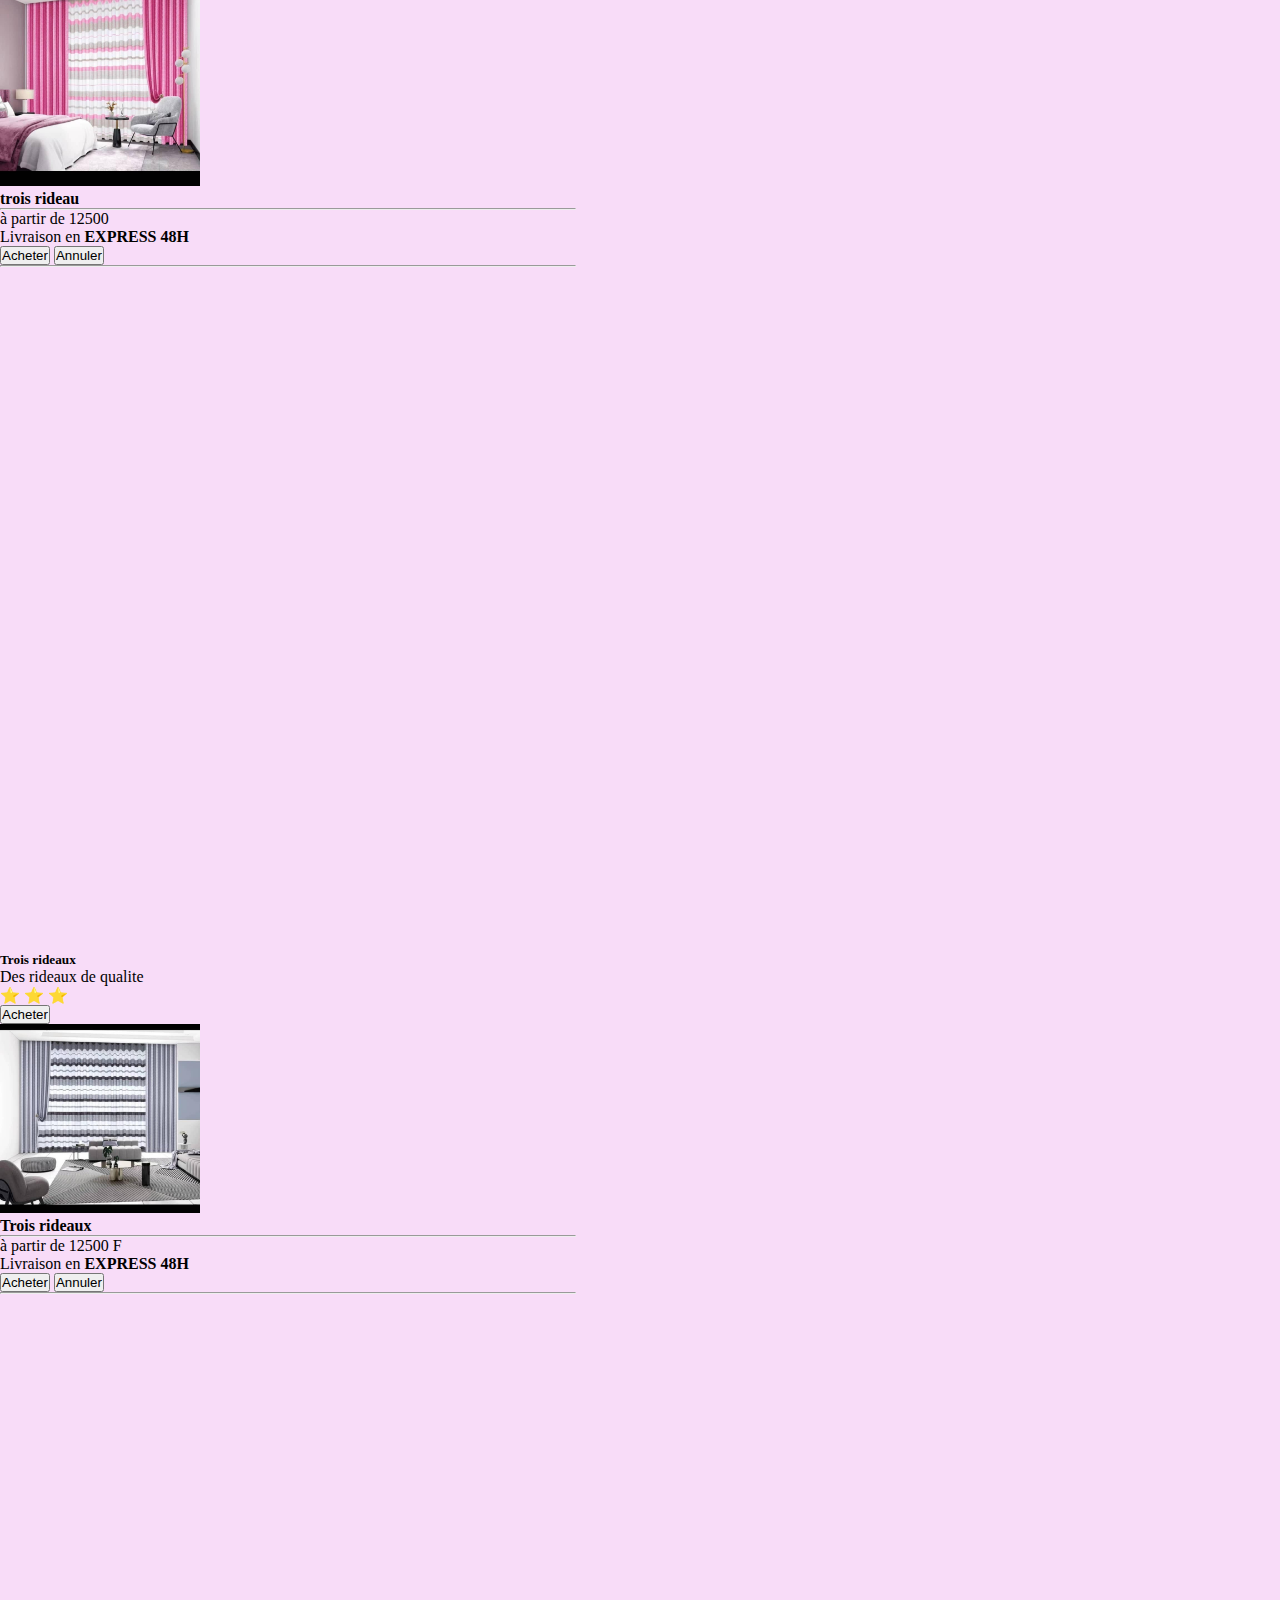
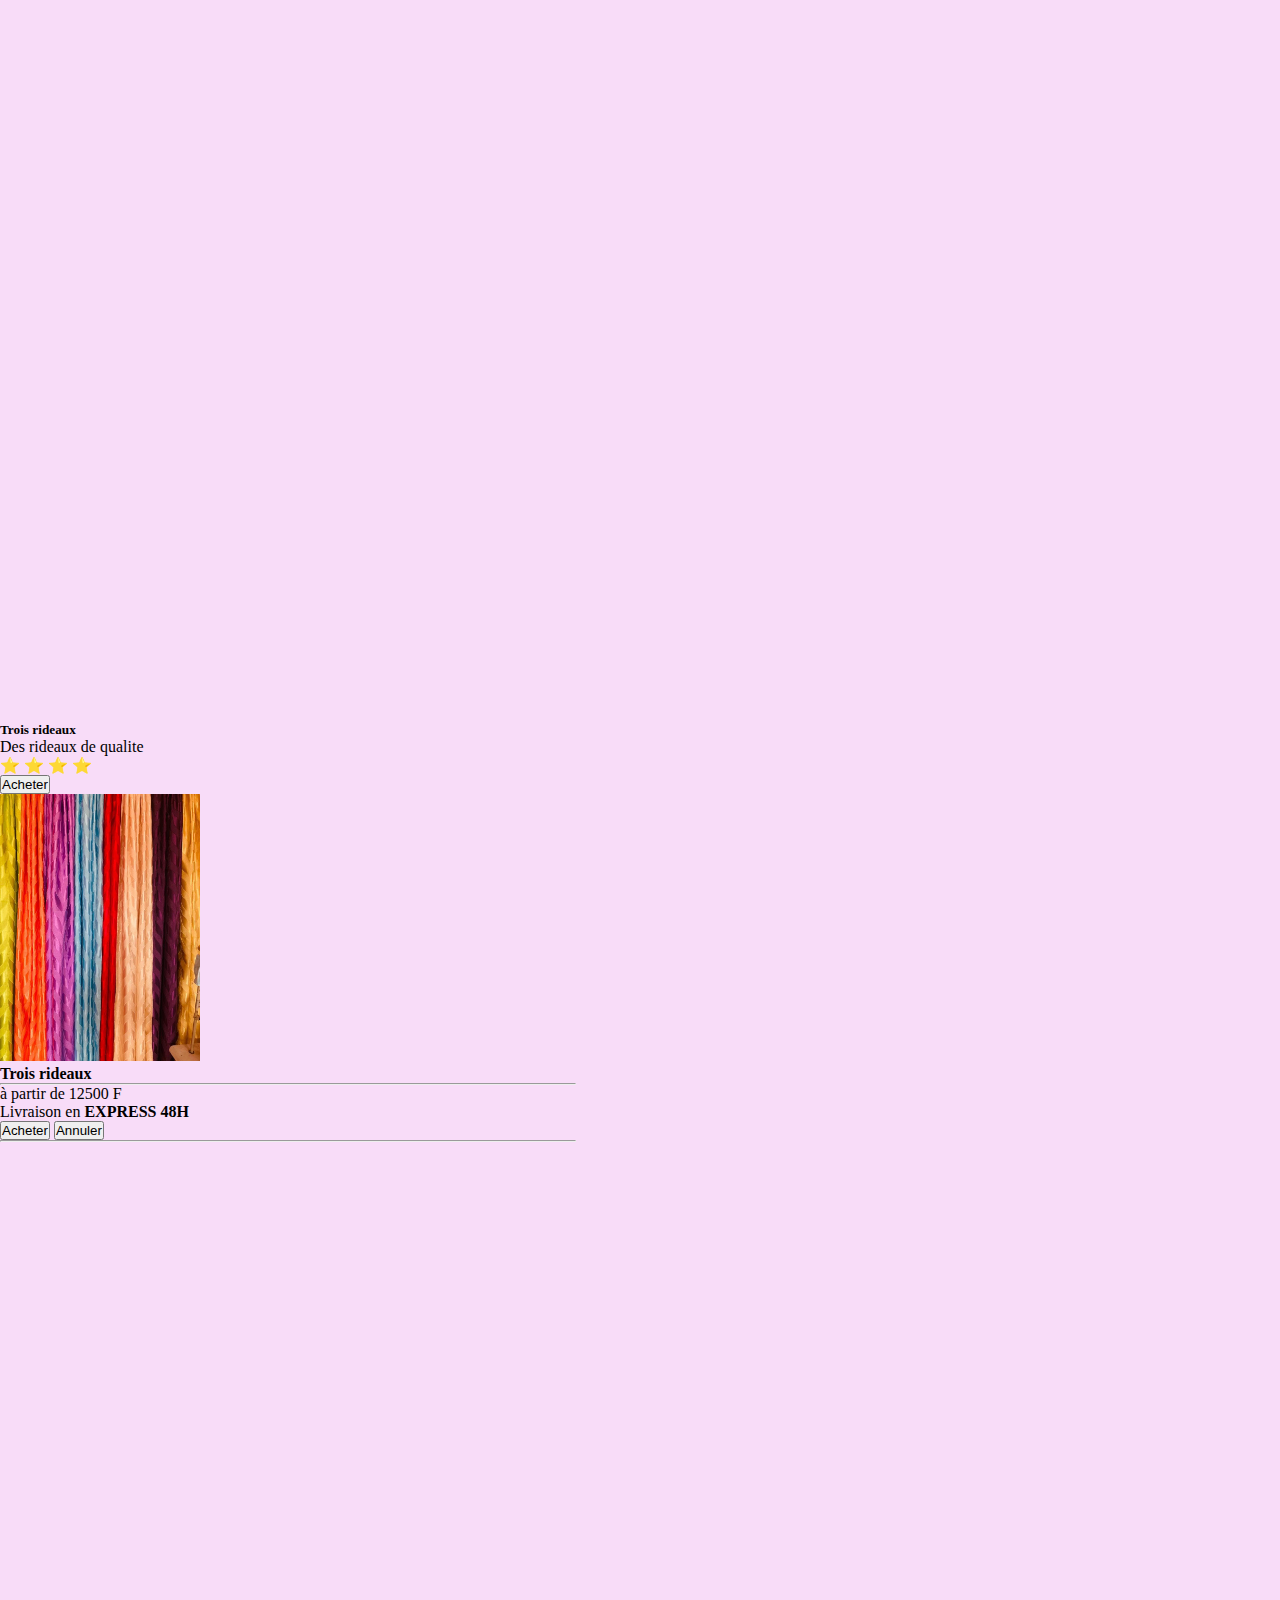
==== commit 8a5756ac: "ajouter" ====
--- a/index.html
+++ b/index.html
@@ -26,7 +26,7 @@
     <p></p>
     <!-- navbar -->
     <header>
-        <nav class="navbar navbar-expand-lg bg-dark position-fixed top-0">
+        <nav class="navbar navbar-expand-lg  position-fixed top-0">
             <div class="container-fluid">
                 <a class="navbar-brand " href="index.html"><img class="bg-light rounded-circle mb-3" src="images/logo.png" alt="logo" width="50" height="50" ></a>
                 <button class="navbar-toggler" type="button" data-bs-toggle="collapse" data-bs-target="#navbarSupportedContent"
@@ -57,7 +57,7 @@
                             </ul>
                         </li>
                         <li class="nav-item">
-                            <a class="nav-link  text-light" href="./plus-achetés.html">Produit les plus acheté</a>
+                            <a class="nav-link  text-light" href="./plus-achetés.html">les plus acheté</a>
                         </li>
                         <li class="nav-item">
                             <a class="nav-link  text-light" href="contact.html">Contact</a>
--- a/style.css
+++ b/style.css
@@ -10,6 +10,12 @@
 header .navbar{
     z-index: 5;
     width: 100%;
+}
+.navbar{
+  background-color: #6c757d;
+}
+.contact_button{
+  background-color: #6c757d;
 }
 header .navbar .navbar-collapse ul{
     margin-right: 120px;
